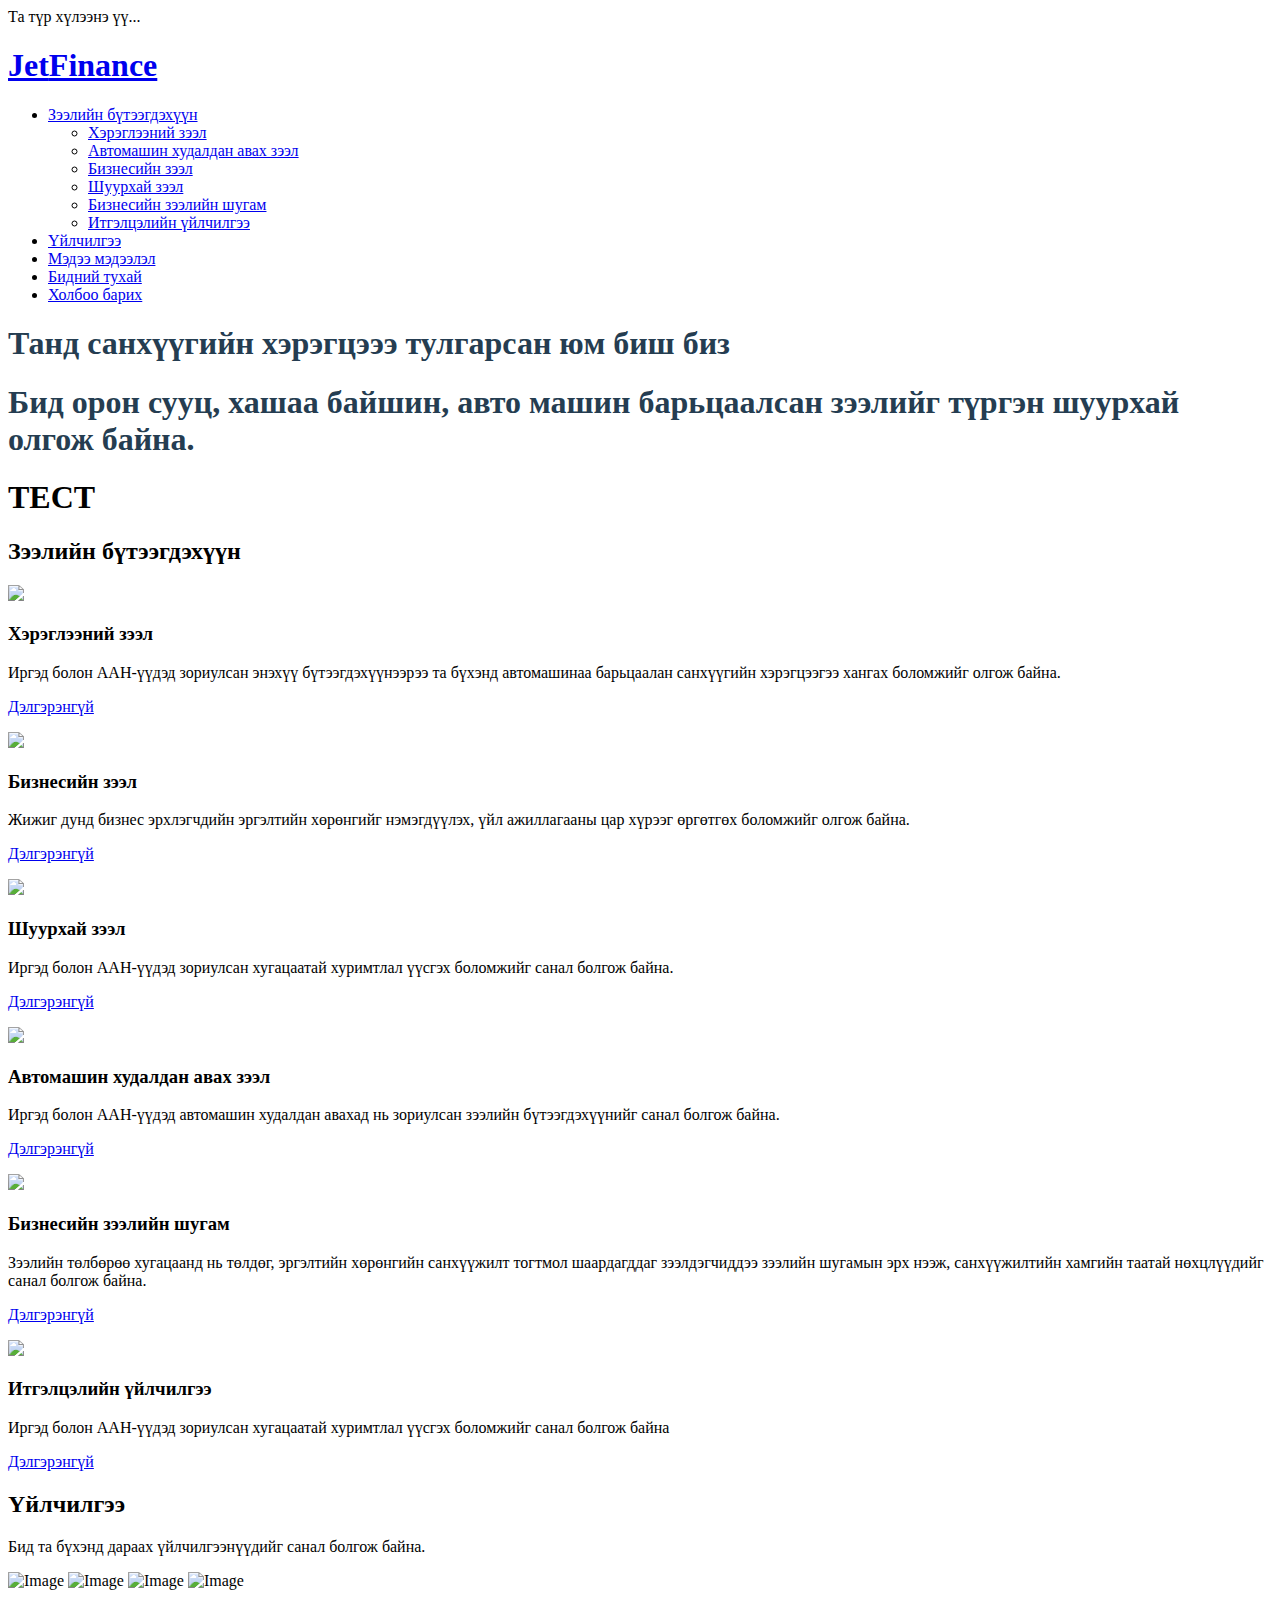
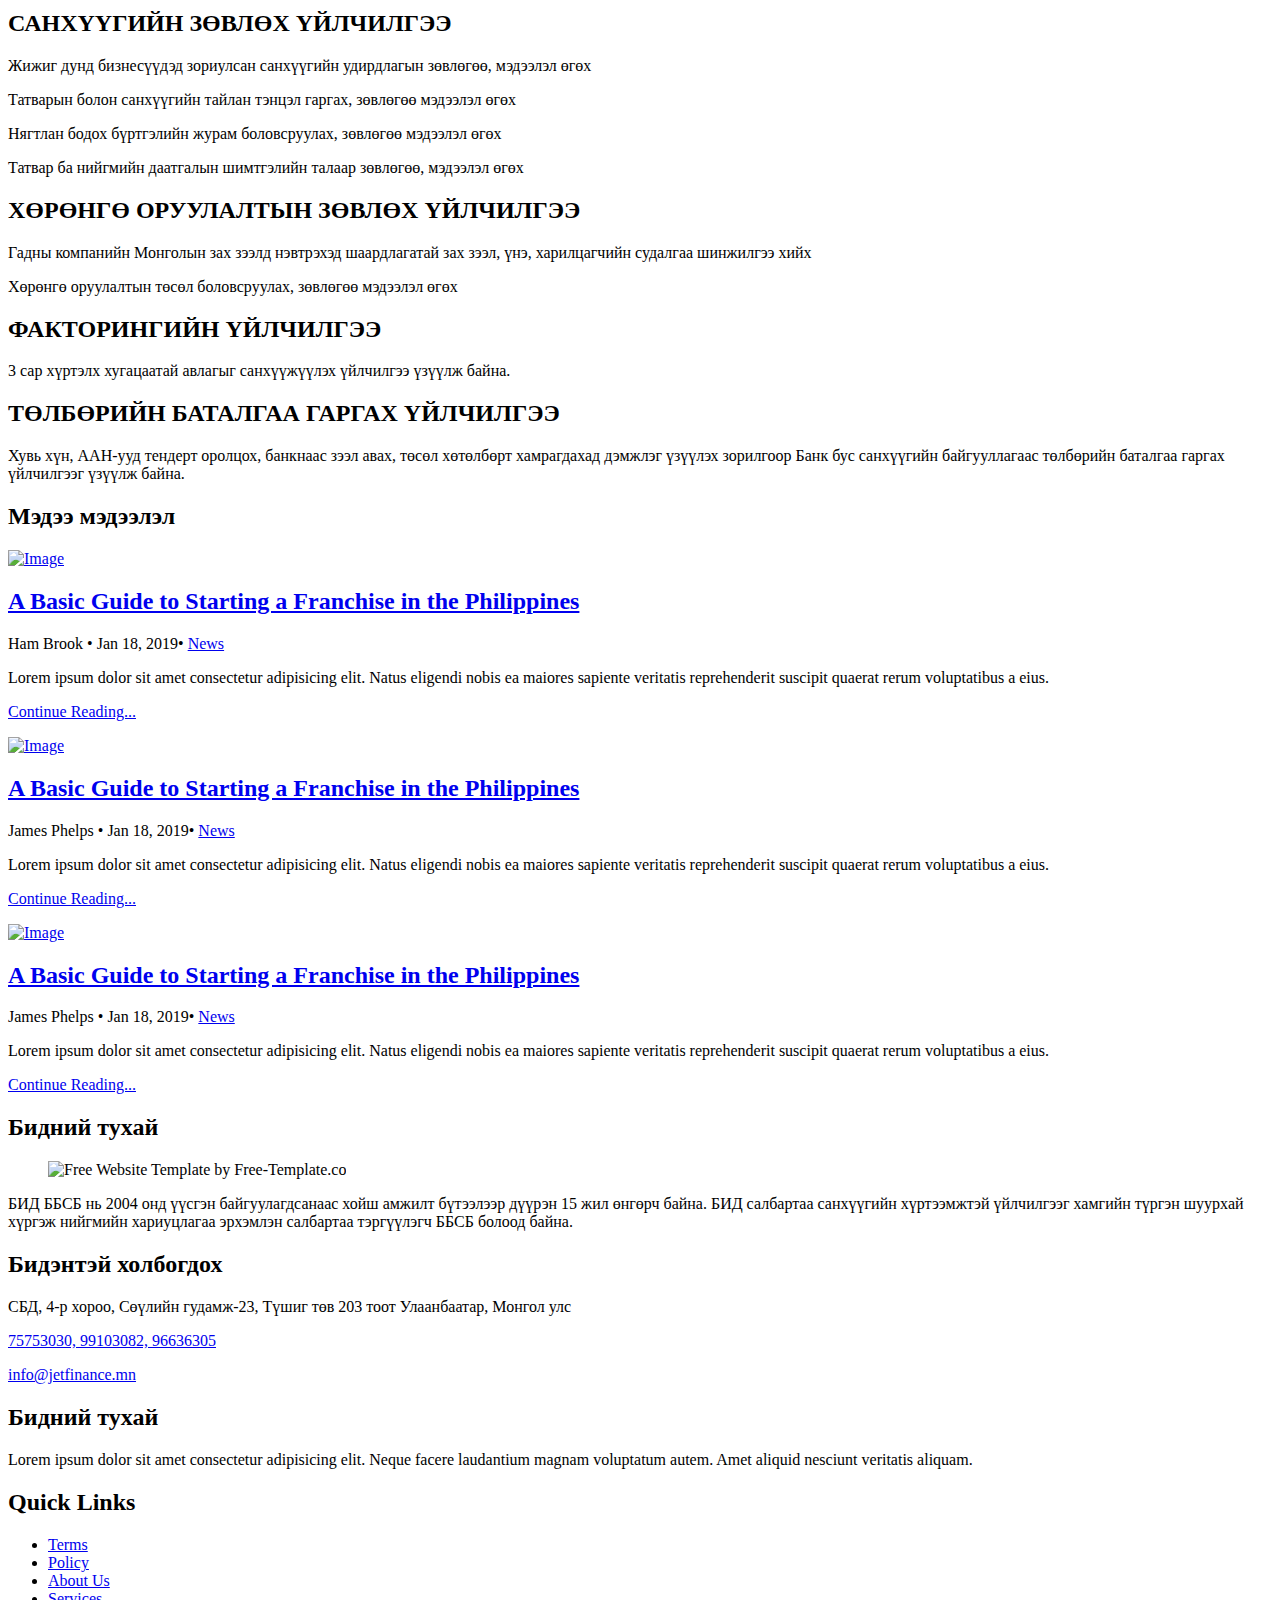
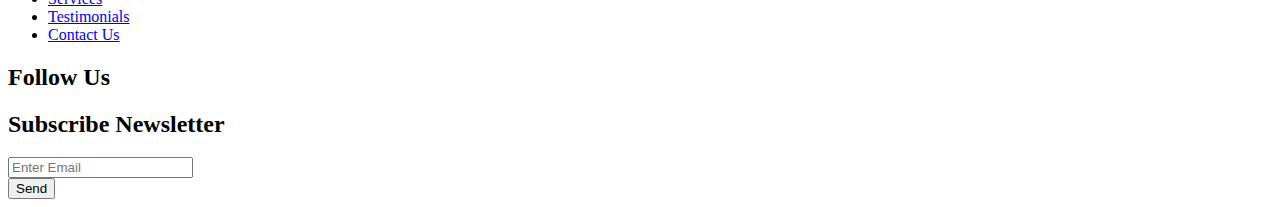
==== index.html @ a9126961 "Add files via upload" ====
<!doctype html>
<html lang="en">
  <head>
    <title>JetFinance</title>
    <meta charset="utf-8">
    <meta name="viewport" content="width=device-width, initial-scale=1, shrink-to-fit=no">    
  </script>
  <script src="https://maxcdn.bootstrapcdn.com/bootstrap/3.3.7/js/bootstrap.min.js"></script>
    <link href="https://fonts.googleapis.com/css?family=Open+Sans:300,400,700" rel="stylesheet">
    <link rel="stylesheet" href="fonts/icomoon/style.css">

    <link rel="stylesheet" href="css/bootstrap.min.css">
    <link rel="stylesheet" href="css/jquery-ui.css">
    <link rel="stylesheet" href="css/owl.carousel.min.css">
    <link rel="stylesheet" href="css/owl.theme.default.min.css">
    <link rel="stylesheet" href="css/owl.theme.default.min.css">

    <link rel="stylesheet" href="css/jquery.fancybox.min.css">

    <link rel="stylesheet" href="css/bootstrap-datepicker.css">

    <link rel="stylesheet" href="fonts/flaticon/font/flaticon.css">

    <link rel="stylesheet" href="css/aos.css">

    <link rel="stylesheet" href="css/style.css">
    
  </head>
  <body data-spy="scroll" data-target=".site-navbar-target" data-offset="300">
  

  <div id="overlayer"></div>
  <div class="loader">
    <div class="spinner-border text-primary" role="status">
      <span class="sr-only">Та түр хүлээнэ үү...</span>
    </div>
  </div>


  <div class="site-wrap">

    <div class="site-mobile-menu site-navbar-target">
      <div class="site-mobile-menu-header">
        <div class="site-mobile-menu-close mt-3">
          <span class="icon-close2 js-menu-toggle"></span>
        </div>
      </div>
      <div class="site-mobile-menu-body"></div>
    </div>
   
    
    <header class="site-navbar js-sticky-header site-navbar-target" role="banner">

      <div class="container">
        <div class="row align-items-center">
          
          <div class="col-6 col-xl-2">
            <h1 class="mb-0 site-logo"><a href="index.html" class="h2 mb-0"><span class="text-primary">Jet</span><span class="text-primary-jet">Finance</span></a></h1>
          </div>

          <div class="col-12 col-md-10 d-none d-xl-block">
            <nav class="site-navigation position-relative text-right" role="navigation">

              <ul class="site-menu main-menu js-clone-nav mr-auto d-none d-lg-block">
                <!--<li><a href="#home-section" class="nav-link">HOME</a></li>--> 
                
                
                <li class="has-children">
                  <a href="#services-section" class="nav-link">Зээлийн бүтээгдэхүүн</a>
                  <ul class="dropdown">
                    <li><a href="#services-section" class="nav-link">Хэрэглээний зээл</a></li>
                    <li><a href="#services-section" class="nav-link">Автомашин худалдан авах зээл</a></li>
                    <li><a href="#services-section" class="nav-link">Бизнесийн зээл</a></li>
                    <li><a href="#services-section" class="nav-link">Шуурхай зээл</a></li>
                    <li><a href="#services-section" class="nav-link">Бизнесийн зээлийн шугам</a></li>
                    <li><a href="#services-section" class="nav-link">Итгэлцэлийн үйлчилгээ</a></li>
                    
                   <!-- <li class="has-children">
                      <a href="#">More Links</a>
                      <ul class="dropdown">
                        <li><a href="#">Menu One</a></li>
                        <li><a href="#">Menu Two</a></li>
                        <li><a href="#">Menu Three</a></li>
                      </ul>
                    </li> -->
                  </ul>
                </li>
                
                
                <li><a href="#ser-section" class="nav-link">Үйлчилгээ</a></li>
                <li><a href="#blog-section" class="nav-link">Мэдээ мэдээлэл</a></li>
                <li><a href="#about-section" class="nav-link">Бидний тухай</a></li>
                <li><a href="#contact-section" class="nav-link">Холбоо барих</a></li>
              <!--  <li class="social"><a href="#contact-section" class="nav-link"><span class="icon-facebook"></span></a></li>
                <li class="social"><a href="#contact-section" class="nav-link"><span class="icon-twitter"></span></a></li>
                <li class="social"><a href="#contact-section" class="nav-link"><span class="icon-linkedin"></span></a></li>-->
              </ul>
            </nav>
          </div>


          <div class="col-6 d-inline-block d-xl-none ml-md-0 py-3" style="position: relative; top: 3px;"><a href="#" class="site-menu-toggle js-menu-toggle float-right"><span class="icon-menu h3"></span></a></div>

        </div>
      </div>
      
    </header>

  
     
    <div class="site-blocks-cover overlay" style="background-image: url(images/Single_logo.jpg);" data-aos="fade" id="home-section">

      <div class="container">
        <div class="row align-items-center justify-content-center">

          
          <div class="col-md-10 mt-lg-5 text-center">
            <div class="single-text owl-carousel">
              <div class="slide">
                <h1 class="text-uppercase" data-aos="fade-up" style="color: #253D51;">Танд санхүүгийн хэрэгцэээ тулгарсан юм биш биз</h1>
                <p class="mb-5 desc"  data-aos="fade-up" data-aos-delay="100"></p>
                <div data-aos="fade-up" data-aos-delay="100">
                </div>  
              </div>

              <div class="slide">
                <h1 class="text-uppercase" data-aos="fade-up" style="color: #253D51;">Бид орон сууц, хашаа байшин, авто машин барьцаалсан зээлийг түргэн шуурхай олгож байна. </h1>
                <p class="mb-5 desc"  data-aos="fade-up" data-aos-delay="100"></p>
              </div>

              <div class="slide">
                <h1 class="text-uppercase" data-aos="fade-up">ТЕСТ</h1>
                <p class="mb-5 desc"  data-aos="fade-up" data-aos-delay="100"></p>
              </div>

            </div>
          </div>
            
        </div>
      </div>

      <a href="#next" class="mouse smoothscroll">
        <span class="mouse-icon">
          <span class="mouse-wheel"></span>
        </span>
      </a>
    </div>  


    <!--
    <div class="site-section" id="next">
      <div class="container">
        <div class="row mb-5">
          <div class="col-md-4 text-center" data-aos="fade-up" data-aos-delay="">
            <img src="images/flaticon-svg/svg/001-wallet.svg" alt="Free Website Template by Free-Template.co" class="img-fluid w-25 mb-4">
            <h3 class="card-title">Money Savings</h3>
            <p>A small river named Duden flows by their place and supplies it with the necessary regelialia.</p>
          </div>
          <div class="col-md-4 text-center" data-aos="fade-up" data-aos-delay="100">
            <img src="images/flaticon-svg/svg/004-cart.svg" alt="Free Website Template by Free-Template.co" class="img-fluid w-25 mb-4">
            <h3 class="card-title">Online Shoppings</h3>
            <p>A small river named Duden flows by their place and supplies it with the necessary regelialia.</p>
          </div>
          <div class="col-md-4 text-center" data-aos="fade-up" data-aos-delay="200">
            <img src="images/flaticon-svg/svg/006-credit-card.svg" alt="Free Website Template by Free-Template.co" class="img-fluid w-25 mb-4">
            <h3 class="card-title">Credit / Debit Cards</h3>
            <p>A small river named Duden flows by their place and supplies it with the necessary regelialia.</p>
          </div>

        </div>

        <div class="row">
          <div class="col-lg-6 mb-5" data-aos="fade-up" data-aos-delay="">
            <figure class="circle-bg">
            <img src="images/about_2.jpg" alt="Free Website Template by Free-Template.co" class="img-fluid">
            </figure>
          </div>
          <div class="col-lg-5 ml-auto" data-aos="fade-up" data-aos-delay="100">
            <div class="mb-4">
              <h3 class="h3 mb-4 text-black">Amortization Computation</h3>
              <p>A small river named Duden flows by their place and supplies it with the necessary regelialia.</p>
              
            </div>
              
            <div class="mb-4">
              <ul class="list-unstyled ul-check success">
                <li>Officia quaerat eaque neque</li>
                <li>Lorem ipsum dolor sit amet</li>
                <li>Consectetur adipisicing elit</li>
              </ul>
              
            </div>

            <div class="mb-4">
              <form action="#">
                <div class="form-group d-flex align-items-center">
                  <input type="text" class="form-control mr-2" placeholder="Enter your email">
                  <input type="submit" class="btn btn-primary" value="Submit Email">
                </div>
              </form>
            </div>

            
            
          </div>
        </div>
      </div>
    </div>
    -->

    <section class="site-section border-bottom bg-light" id="services-section">
      <div class="container">
        <div class="row mb-5">
          <div class="col-12 text-center" data-aos="fade">
            <h2 class="section-title mb-3">Зээлийн бүтээгдэхүүн</h2>
          </div>
        </div>
        <div class="row align-items-stretch">
          <div class="col-md-6 col-lg-4 mb-4 mb-lg-4" data-aos="fade-up">
            <div class="unit-4">
              <div class="unit-4-icon">
                <img src="images/flaticon-svg/svg/001-wallet.svg"  class="img-fluid w-25 mb-4">
              </div>
              <div>
                <h3>Хэрэглээний зээл</h3>
                <p>Иргэд болон ААН-үүдэд зориулсан энэхүү бүтээгдэхүүнээрээ та бүхэнд автомашинаа барьцаалан санхүүгийн хэрэгцээгээ хангах боломжийг олгож байна.</p>
                <p><a class="learnmore" href="products/p1.php">Дэлгэрэнгүй</a></p>
              </div>
            </div>
          </div>
          <div class="col-md-6 col-lg-4 mb-4 mb-lg-4" data-aos="fade-up" data-aos-delay="100">
            <div class="unit-4">
              <div class="unit-4-icon">
                <img src="images/flaticon-svg/svg/business.svg" class="img-fluid w-25 mb-4">
              </div>
              <div>
                <h3>Бизнесийн зээл</h3>
                <p>Жижиг дунд бизнес эрхлэгчдийн эргэлтийн хөрөнгийг нэмэгдүүлэх, үйл ажиллагааны цар хүрээг өргөтгөх боломжийг олгож байна.</p>
                <p><a class="learnmore" href="#">Дэлгэрэнгүй</a></p>
              </div>
            </div>
          </div>
          <div class="col-md-6 col-lg-4 mb-4 mb-lg-4" data-aos="fade-up" data-aos-delay="200">
            <div class="unit-4">
              <div class="unit-4-icon">
                <img src="images/flaticon-svg/svg/urgent.svg"  class="img-fluid w-25 mb-4">
              </div>
              <div>
                <h3>Шуурхай зээл</h3>
                <p>Иргэд болон ААН-үүдэд зориулсан хугацаатай хуримтлал үүсгэх боломжийг санал болгож байна.</p>
                <p><a class="learnmore" href="#">Дэлгэрэнгүй</a></p>
              </div>
            </div>
          </div>


          <div class="col-md-6 col-lg-4 mb-4 mb-lg-4" data-aos="fade-up" data-aos-delay="">
            <div class="unit-4">
              <div class="unit-4-icon">
                <img src="images/flaticon-svg/svg/car.svg"  class="img-fluid w-25 mb-4">
              </div>
              <div>
                <h3>Автомашин худалдан авах зээл</h3>
                <p>Иргэд болон ААН-үүдэд автомашин худалдан авахад нь зориулсан зээлийн бүтээгдэхүүнийг санал болгож байна.</p>
                <p><a class="learnmore" href="#">Дэлгэрэнгүй</a></p>
              </div>
            </div>
          </div>
          <div class="col-md-6 col-lg-4 mb-4 mb-lg-4" data-aos="fade-up" data-aos-delay="100">
            <div class="unit-4">
              <div class="unit-4-icon">
                <img src="images/flaticon-svg/svg/004-cart.svg"  class="img-fluid w-25 mb-4">
              </div>
              <div>
                <h3>Бизнесийн зээлийн шугам</h3>
                <p>Зээлийн төлбөрөө хугацаанд нь төлдөг, эргэлтийн хөрөнгийн санхүүжилт тогтмол шаардагддаг зээлдэгчиддээ зээлийн шугамын эрх нээж, санхүүжилтийн хамгийн таатай нөхцлүүдийг санал болгож байна.</p>
                <p ><a class="learnmore" href="#">Дэлгэрэнгүй</a></p>
              </div>
            </div>
          </div>
          <div class="col-md-6 col-lg-4 mb-4 mb-lg-4" data-aos="fade-up" data-aos-delay="200">
            <div class="unit-4">
              <div class="unit-4-icon">
                <img src="images/flaticon-svg/svg/trust.svg" class="img-fluid w-25 mb-4">
              </div>
              <div>
                <h3>Итгэлцэлийн үйлчилгээ</h3>
                <p>Иргэд болон ААН-үүдэд зориулсан хугацаатай хуримтлал үүсгэх боломжийг санал болгож байна</p>
                <p ><a class="learnmore" href="#">Дэлгэрэнгүй</a></p>
              </div>
            </div>
          </div>

        </div>
      </div>
    </section>
      


    <!--
    <section class="site-section border-bottom" id="team-section">
      <div class="container">
        <div class="row mb-5 justify-content-center">
          <div class="col-md-8 text-center">
            <h2 class="section-title mb-3" data-aos="fade-up" data-aos-delay="">Манай баг</h2>
            <p class="lead" data-aos="fade-up" data-aos-delay="100">A small river named Duden flows by their place and supplies it with the necessary regelialia.</p>
          </div>
        </div>
        <div class="row">
          

          <div class="col-md-6 col-lg-3 mb-4" data-aos="fade-up" data-aos-delay="">
            <div class="team-member">
              <figure>
                <ul class="social">
                  <li><a href="#"><span class="icon-facebook"></span></a></li>
                  <li><a href="#"><span class="icon-twitter"></span></a></li>
                  <li><a href="#"><span class="icon-linkedin"></span></a></li>
                  <li><a href="#"><span class="icon-instagram"></span></a></li>
                </ul>
                <img src="images/person_5.jpg" alt="Image" class="img-fluid">
              </figure>
              <div class="p-3">
                <h3>Kaiara Spencer</h3>
                <span class="position">Finance Manager</span>
              </div>
            </div>
          </div>

          <div class="col-md-6 col-lg-3 mb-4" data-aos="fade-up" data-aos-delay="100">
            <div class="team-member">
              <figure>
                <ul class="social">
                  <li><a href="#"><span class="icon-facebook"></span></a></li>
                  <li><a href="#"><span class="icon-twitter"></span></a></li>
                  <li><a href="#"><span class="icon-linkedin"></span></a></li>
                  <li><a href="#"><span class="icon-instagram"></span></a></li>
                </ul>
                <img src="images/person_6.jpg" alt="Image" class="img-fluid">
              </figure>
              <div class="p-3">
                <h3>Dave Simpson</h3>
                <span class="position">Marketing Manager</span>
              </div>
            </div>
          </div>

          <div class="col-md-6 col-lg-3 mb-4" data-aos="fade-up" data-aos-delay="200">
            <div class="team-member">
              <figure>
                <ul class="social">
                  <li><a href="#"><span class="icon-facebook"></span></a></li>
                  <li><a href="#"><span class="icon-twitter"></span></a></li>
                  <li><a href="#"><span class="icon-linkedin"></span></a></li>
                  <li><a href="#"><span class="icon-instagram"></span></a></li>
                </ul>
                <img src="images/person_7.jpg" alt="Image" class="img-fluid">
              </figure>
              <div class="p-3">
                <h3>Ben Thompson</h3>
                <span class="position">Accountant</span>
              </div>
            </div>
          </div>

          <div class="col-md-6 col-lg-3 mb-4" data-aos="fade-up" data-aos-delay="300">
            <div class="team-member">
              <figure>
                <ul class="social">
                  <li><a href="#"><span class="icon-facebook"></span></a></li>
                  <li><a href="#"><span class="icon-twitter"></span></a></li>
                  <li><a href="#"><span class="icon-linkedin"></span></a></li>
                  <li><a href="#"><span class="icon-instagram"></span></a></li>
                </ul>
                <img src="images/person_8.jpg" alt="Image" class="img-fluid">
              </figure>
              <div class="p-3">
                <h3>Kyla Stewart</h3>
                <span class="position">Accountant</span>
              </div>
            </div>
          </div>

          <div class="col-md-6 col-lg-3 mb-4" data-aos="fade-up" data-aos-delay="">
            <div class="team-member">
              <figure>
                <ul class="social">
                  <li><a href="#"><span class="icon-facebook"></span></a></li>
                  <li><a href="#"><span class="icon-twitter"></span></a></li>
                  <li><a href="#"><span class="icon-linkedin"></span></a></li>
                  <li><a href="#"><span class="icon-instagram"></span></a></li>
                </ul>
                <img src="images/person_1.jpg" alt="Image" class="img-fluid">
              </figure>
              <div class="p-3">
                <h3>Kaiara Spencer</h3>
                <span class="position">Accountant</span>
              </div>
            </div>
          </div>

          <div class="col-md-6 col-lg-3 mb-4" data-aos="fade-up" data-aos-delay="100">
            <div class="team-member">
              <figure>
                <ul class="social">
                  <li><a href="#"><span class="icon-facebook"></span></a></li>
                  <li><a href="#"><span class="icon-twitter"></span></a></li>
                  <li><a href="#"><span class="icon-linkedin"></span></a></li>
                  <li><a href="#"><span class="icon-instagram"></span></a></li>
                </ul>
                <img src="images/person_2.jpg" alt="Image" class="img-fluid">
              </figure>
              <div class="p-3">
                <h3>Dave Simpson</h3>
                <span class="position">Bank Teller</span>
              </div>
            </div>
          </div>

          <div class="col-md-6 col-lg-3 mb-4" data-aos="fade-up" data-aos-delay="200">
            <div class="team-member">
              <figure>
                <ul class="social">
                  <li><a href="#"><span class="icon-facebook"></span></a></li>
                  <li><a href="#"><span class="icon-twitter"></span></a></li>
                  <li><a href="#"><span class="icon-linkedin"></span></a></li>
                  <li><a href="#"><span class="icon-instagram"></span></a></li>
                </ul>
                <img src="images/person_3.jpg" alt="Image" class="img-fluid">
              </figure>
              <div class="p-3">
                <h3>Ben Thompson</h3>
                <span class="position">Bank Teller</span>
              </div>
            </div>
          </div>

          <div class="col-md-6 col-lg-3 mb-4" data-aos="fade-up" data-aos-delay="300">
            <div class="team-member">
              <figure>
                <ul class="social">
                  <li><a href="#"><span class="icon-facebook"></span></a></li>
                  <li><a href="#"><span class="icon-twitter"></span></a></li>
                  <li><a href="#"><span class="icon-linkedin"></span></a></li>
                  <li><a href="#"><span class="icon-instagram"></span></a></li>
                </ul>
                <img src="images/person_4.jpg" alt="Image" class="img-fluid">
              </figure>
              <div class="p-3">
                <h3>Chris Stewart</h3>
                <span class="position">Bank Teller</span>
              </div>
            </div>
          </div>


          
        </div>
      </div>
    </section>
  -->
    <!--
    <section class="site-section" id="gallery-section" data-aos="fade">
      

      <div class="container">

        <div class="row mb-3">
          <div class="col-12 text-center">
            <h2 class="section-title mb-3">Gallery</h2>
          </div>
        </div>

        <div class="row justify-content-center mb-5">
          <div id="filters" class="filters text-center button-group col-md-7">
            <button class="btn btn-primary active" data-filter="*">All</button>
            <button class="btn btn-primary" data-filter=".web">Events</button>
            <button class="btn btn-primary" data-filter=".design">Party</button>
            <button class="btn btn-primary" data-filter=".brand">Holidays</button>
          </div>
        </div>  
        
        <div id="posts" class="row no-gutter">
          <div class="item web col-sm-6 col-md-4 col-lg-4 col-xl-3 mb-4">
            <a href="images/img_1.jpg" class="item-wrap fancybox">
              <span class="icon-search2"></span>
              <img class="img-fluid" src="images/img_1.jpg">
            </a>
          </div>
          <div class="item web col-sm-6 col-md-4 col-lg-4 col-xl-3 mb-4">
            <a href="images/img_2.jpg" class="item-wrap fancybox" data-fancybox="gallery2">
              <span class="icon-search2"></span>
              <img class="img-fluid" src="images/img_2.jpg">
            </a>
          </div>

          <div class="item brand col-sm-6 col-md-4 col-lg-4 col-xl-3 mb-4">
            <a href="images/img_3.jpg" class="item-wrap fancybox" data-fancybox="gallery2">
              <span class="icon-search2"></span>
              <img class="img-fluid" src="images/img_3.jpg">
            </a>
          </div>

          <div class="item design col-sm-6 col-md-4 col-lg-4 col-xl-3 mb-4">

            <a href="images/img_4.jpg" class="item-wrap fancybox" data-fancybox="gallery2">
              <span class="icon-search2"></span>
              <img class="img-fluid" src="images/img_4.jpg">
            </a>

          </div>

          <div class="item web col-sm-6 col-md-4 col-lg-4 col-xl-3 mb-4">
            <a href="images/img_5.jpg" class="item-wrap fancybox" data-fancybox="gallery2">
              <span class="icon-search2"></span>
              <img class="img-fluid" src="images/img_5.jpg">
            </a>
          </div>

          <div class="item brand col-sm-6 col-md-4 col-lg-4 col-xl-3 mb-4">
            <a href="images/img_1.jpg" class="item-wrap fancybox" data-fancybox="gallery2">
              <span class="icon-search2"></span>
              <img class="img-fluid" src="images/img_1.jpg">
            </a>
          </div>

          <div class="item web col-sm-6 col-md-4 col-lg-4 col-xl-3 mb-4">
            <a href="images/img_2.jpg" class="item-wrap fancybox" data-fancybox="gallery2">
              <span class="icon-search2"></span>
              <img class="img-fluid" src="images/img_2.jpg">
            </a>
          </div>

          <div class="item design col-sm-6 col-md-4 col-lg-4 col-xl-3 mb-4">
            <a href="images/img_3.jpg" class="item-wrap fancybox" data-fancybox="gallery2">
              <span class="icon-search2"></span>
              <img class="img-fluid" src="images/img_3.jpg">
            </a>
          </div>

          <div class="item web col-sm-6 col-md-4 col-lg-4 col-xl-3 mb-4">
            <a href="images/img_4.jpg" class="item-wrap fancybox" data-fancybox="gallery2">
              <span class="icon-search2"></span>
              <img class="img-fluid" src="images/img_4.jpg">
            </a>
          </div>

          <div class="item design col-sm-6 col-md-4 col-lg-4 col-xl-3 mb-4">
            <a href="images/img_5.jpg" class="item-wrap fancybox" data-fancybox="gallery2">
              <span class="icon-search2"></span>
              <img class="img-fluid" src="images/img_5.jpg">
            </a>
          </div>

          <div class="item brand col-sm-6 col-md-4 col-lg-4 col-xl-3 mb-4">
            <a href="images/img_1.jpg" class="item-wrap fancybox" data-fancybox="gallery2">
              <span class="icon-search2"></span>
              <img class="img-fluid" src="images/img_1.jpg">
            </a>
          </div>

          <div class="item design col-sm-6 col-md-4 col-lg-4 col-xl-3 mb-4">
            <a href="images/img_2.jpg" class="item-wrap fancybox" data-fancybox="gallery2">
              <span class="icon-search2"></span>
              <img class="img-fluid" src="images/img_2.jpg">
            </a>
          </div>

          
        </div>
      </div>

    </section>-->


    <section class="site-section" id ="ser-section">
      <div class="container">

        <div class="row mb-5 justify-content-center">
          <div class="col-md-7 text-center">
            <h2 class="section-title mb-3" data-aos="fade-up" data-aos-delay="">Үйлчилгээ</h2>
            <p class="lead" data-aos="fade-up" data-aos-delay="100">Бид та бүхэнд дараах үйлчилгээнүүдийг санал болгож байна.</p>
          </div>
        </div>
        
        <div class="row align-items-lg-center" >
          <div class="col-lg-6 mb-5" data-aos="fade-up" data-aos-delay="">

            <div class="owl-carousel slide-one-item-alt">
              <img src="images/advice1.png" alt="Image" class="img-fluid">
              <img src="images/advice.jpg" alt="Image" class="img-fluid">
              <img src="images/factor.jpg" alt="Image" class="img-fluid">
              <img src="images/batalgaa.jpg" alt="Image" class="img-fluid">
            </div>
            <div class="custom-direction">
              <a href="#" class="custom-prev"><span><span class="icon-keyboard_backspace"></span></span></a><a href="#" class="custom-next"><span><span class="icon-keyboard_backspace"></span></span></a>
            </div>

          </div>
          <div class="col-lg-5 ml-auto" data-aos="fade-up" data-aos-delay="100">
            
            <div class="owl-carousel slide-one-item-alt-text">
              <div>
                <h2 class="section-title mb-3">САНХҮҮГИЙН ЗӨВЛӨХ ҮЙЛЧИЛГЭЭ</h2>
                <p>Жижиг дунд бизнесүүдэд зориулсан санхүүгийн удирдлагын зөвлөгөө, мэдээлэл өгөх</p>
                  <p>Татварын болон санхүүгийн тайлан тэнцэл гаргах, зөвлөгөө мэдээлэл өгөх</p>
                  <p>Нягтлан бодох бүртгэлийн журам боловсруулах, зөвлөгөө мэдээлэл өгөх</p>
                  <p>Татвар ба нийгмийн даатгалын шимтгэлийн талаар зөвлөгөө, мэдээлэл өгөх</p>

              <!--  <p><a href="#" class="btn btn-primary mr-2 mb-2">Дэлгэрэнгүй</a></p>-->
              </div>
              <div>
                <h2 class="section-title mb-3">ХӨРӨНГӨ ОРУУЛАЛТЫН ЗӨВЛӨХ ҮЙЛЧИЛГЭЭ</h2>
                <p>Гадны компанийн Монголын зах зээлд нэвтрэхэд шаардлагатай зах зээл, үнэ, харилцагчийн судалгаа шинжилгээ хийх</p>
                  <p>Хөрөнгө оруулалтын төсөл боловсруулах, зөвлөгөө мэдээлэл өгөх</p>
              <!--  <p><a href="#" class="btn btn-primary mr-2 mb-2">Дэлгэрэнгүй</a></p>-->
              </div>
              <div>
                <h2 class="section-title mb-3">ФАКТОРИНГИЙН ҮЙЛЧИЛГЭЭ</h2>
                <p>3 сар хүртэлх хугацаатай авлагыг санхүүжүүлэх үйлчилгээ үзүүлж байна.</p>

              <!--  <p><a href="#" class="btn btn-primary mr-2 mb-2">Дэлгэрэнгүй</a></p>-->
              </div>

                <div>
                <h2 class="section-title mb-3">ТӨЛБӨРИЙН БАТАЛГАА ГАРГАХ ҮЙЛЧИЛГЭЭ</h2>
                <p>Хувь хүн, ААН-ууд тендерт оролцох, банкнаас зээл авах, төсөл хөтөлбөрт хамрагдахад дэмжлэг үзүүлэх зорилгоор Банк бус санхүүгийн байгууллагаас төлбөрийн баталгаа гаргах үйлчилгээг үзүүлж байна.</p>

                <!--<p><a href="#" class="btn btn-primary mr-2 mb-2">Дэлгэрэнгүй</a></p>-->
              </div>
              
            </div>
            
          </div>
        </div>
      </div>
    </section>

    
    

<!--
    <section class="site-section testimonial-wrap" id="testimonials-section" data-aos="fade">
      <div class="container">
        <div class="row mb-5">
          <div class="col-12 text-center">
            <h2 class="section-title mb-3">Happy Customers</h2>
          </div>
        </div>
      </div>
      <div class="slide-one-item home-slider owl-carousel">
          <div>
            <div class="testimonial">
              
              <blockquote class="mb-5">
                <p>&ldquo;Far far away, behind the word mountains, far from the countries Vokalia and Consonantia, there live the blind texts. Separated they live in Bookmarksgrove right at the coast of the Semantics, a large language ocean.&rdquo;</p>
              </blockquote>

              <figure class="mb-4 d-flex align-items-center justify-content-center">
                <div><img src="images/person_3.jpg" alt="Image" class="w-50 img-fluid mb-3"></div>
                <p>John Smith</p>
              </figure>
            </div>
          </div>
          <div>
            <div class="testimonial">

              <blockquote class="mb-5">
                <p>&ldquo;A small river named Duden flows by their place and supplies it with the necessary regelialia. It is a paradisematic country, in which roasted parts of sentences fly into your mouth.&rdquo;</p>
              </blockquote>
              <figure class="mb-4 d-flex align-items-center justify-content-center">
                <div><img src="images/person_2.jpg" alt="Image" class="w-50 img-fluid mb-3"></div>
                <p>Christine Aguilar</p>
              </figure>
              
            </div>
          </div>

          <div>
            <div class="testimonial">

              <blockquote class="mb-5">
                <p>&ldquo;Even the all-powerful Pointing has no control about the blind texts it is an almost unorthographic life One day however a small line of blind text by the name of Lorem Ipsum decided to leave for the far World of Grammar.&rdquo;</p>
              </blockquote>
              <figure class="mb-4 d-flex align-items-center justify-content-center">
                <div><img src="images/person_4.jpg" alt="Image" class="w-50 img-fluid mb-3"></div>
                <p>Robert Spears</p>
              </figure>

              
            </div>
          </div>

          <div>
            <div class="testimonial">

              <blockquote class="mb-5">
                <p>&ldquo;The Big Oxmox advised her not to do so, because there were thousands of bad Commas, wild Question Marks and devious Semikoli, but the Little Blind Text didn’t listen. She packed her seven versalia, put her initial into the belt and made herself on the way.&rdquo;</p>
              </blockquote>
              <figure class="mb-4 d-flex align-items-center justify-content-center">
                <div><img src="images/person_4.jpg" alt="Image" class="w-50 img-fluid mb-3"></div>
                <p>Bruce Rogers</p>
              </figure>

            </div>
          </div>

        </div>
    </section>
  -->
    <!--
    <section class="site-section bg-light" id="pricing-section">
      <div class="container">
        <div class="row mb-5">
          <div class="col-12 text-center" data-aos="fade-up">
            <h2 class="section-title mb-3">Pricing</h2>
          </div>
        </div>
        <div class="row mb-5">
          <div class="col-md-6 mb-4 mb-lg-0 col-lg-4" data-aos="fade-up" data-aos-delay="">
            <div class="pricing">
              <h3 class="text-center text-black">Basic</h3>
              <div class="price text-center mb-4 ">
                <span><span>$47</span> / year</span>
              </div>
              <ul class="list-unstyled ul-check success mb-5">
                
                <li>Officia quaerat eaque neque</li>
                <li>Possimus aut consequuntur incidunt</li>
                <li class="remove">Lorem ipsum dolor sit amet</li>
                <li class="remove">Consectetur adipisicing elit</li>
                <li class="remove">Dolorum esse odio quas architecto sint</li>
              </ul>
              <p class="text-center">
                <a href="#" class="btn btn-secondary">Buy Now</a>
              </p>
            </div>
          </div>

          <div class="col-md-6 mb-4 mb-lg-0 col-lg-4 pricing-popular" data-aos="fade-up" data-aos-delay="100">
            <div class="pricing">
              <h3 class="text-center text-black">Premium</h3>
              <div class="price text-center mb-4 ">
                <span><span>$200</span> / year</span>
              </div>
              <ul class="list-unstyled ul-check success mb-5">
                
                <li>Officia quaerat eaque neque</li>
                <li>Possimus aut consequuntur incidunt</li>
                <li>Lorem ipsum dolor sit amet</li>
                <li>Consectetur adipisicing elit</li>
                <li class="remove">Dolorum esse odio quas architecto sint</li>
              </ul>
              <p class="text-center">
                <a href="#" class="btn btn-primary">Buy Now</a>
              </p>
            </div>
          </div>

          <div class="col-md-6 mb-4 mb-lg-0 col-lg-4" data-aos="fade-up" data-aos-delay="200">
            <div class="pricing">
              <h3 class="text-center text-black">Professional</h3>
              <div class="price text-center mb-4 ">
                <span><span>$750</span> / year</span>
              </div>
              <ul class="list-unstyled ul-check success mb-5">
                
                <li>Officia quaerat eaque neque</li>
                <li>Possimus aut consequuntur incidunt</li>
                <li>Lorem ipsum dolor sit amet</li>
                <li>Consectetur adipisicing elit</li>
                <li>Dolorum esse odio quas architecto sint</li>
              </ul>
              <p class="text-center">
                <a href="#" class="btn btn-secondary">Buy Now</a>
              </p>
            </div>
          </div>
        </div>
        
        <div class="row site-section" id="faq-section">
          <div class="col-12 text-center" data-aos="fade">
            <h2 class="section-title">Frequently Ask Questions</h2>
          </div>
        </div>
        <div class="row">
          <div class="col-lg-6">
            
            <div class="mb-5" data-aos="fade-up" data-aos-delay="100">
            <h3 class="text-black h4 mb-4">Can I accept both Paypal and Stripe?</h3>
            <p>Far far away, behind the word mountains, far from the countries Vokalia and Consonantia, there live the blind texts. Separated they live in Bookmarksgrove right at the coast of the Semantics, a large language ocean.</p>
            </div>
            
            <div class="mb-5" data-aos="fade-up" data-aos-delay="100">
              <h3 class="text-black h4 mb-4">What available is refund period?</h3>
              <p>Far far away, behind the word mountains, far from the countries Vokalia and Consonantia, there live the blind texts. Separated they live in Bookmarksgrove right at the coast of the Semantics, a large language ocean.</p>
            </div>

            <div class="mb-5" data-aos="fade-up" data-aos-delay="100">
            <h3 class="text-black h4 mb-4">Can I accept both Paypal and Stripe?</h3>
            <p>Far far away, behind the word mountains, far from the countries Vokalia and Consonantia, there live the blind texts. Separated they live in Bookmarksgrove right at the coast of the Semantics, a large language ocean.</p>
            </div>
            
            <div class="mb-5" data-aos="fade-up" data-aos-delay="100">
              <h3 class="text-black h4 mb-4">What available is refund period?</h3>
              <p>Far far away, behind the word mountains, far from the countries Vokalia and Consonantia, there live the blind texts. Separated they live in Bookmarksgrove right at the coast of the Semantics, a large language ocean.</p>
            </div>
          </div>
          <div class="col-lg-6">

            <div class="mb-5" data-aos="fade-up" data-aos-delay="100">
              <h3 class="text-black h4 mb-4">Where are you from?</h3>
              <p>Voluptatum nobis obcaecati perferendis dolor totam unde dolores quod maxime corporis officia et. Distinctio assumenda minima maiores.</p>
            </div>
            
            <div class="mb-5" data-aos="fade-up" data-aos-delay="100">
              <h3 class="text-black h4 mb-4">What is your opening time?</h3>
              <p>Far far away, behind the word mountains, far from the countries Vokalia and Consonantia, there live the blind texts. Separated they live in Bookmarksgrove right at the coast of the Semantics, a large language ocean.</p>
            </div>

            <div class="mb-5" data-aos="fade-up" data-aos-delay="100">
            <h3 class="text-black h4 mb-4">Can I accept both Paypal and Stripe?</h3>
            <p>Far far away, behind the word mountains, far from the countries Vokalia and Consonantia, there live the blind texts. Separated they live in Bookmarksgrove right at the coast of the Semantics, a large language ocean.</p>
            </div>
            
            <div class="mb-5" data-aos="fade-up" data-aos-delay="100">
              <h3 class="text-black h4 mb-4">What available is refund period?</h3>
              <p>Far far away, behind the word mountains, far from the countries Vokalia and Consonantia, there live the blind texts. Separated they live in Bookmarksgrove right at the coast of the Semantics, a large language ocean.</p>
            </div>
          </div>
        </div>
      </div>
    </section>
-->

<!--
    <section class="site-section" id="about-section">
      <div class="container">

        <div class="row">
          <div class="col-lg-6 mb-5" data-aos="fade-up" data-aos-delay="">
            <figure class="circle-bg">
            <img src="images/hero_1.jpg" alt="Free Website Template by Free-Template.co" class="img-fluid">
            </figure>
          </div>
          <div class="col-lg-5 ml-auto" data-aos="fade-up" data-aos-delay="100">
            

            <div class="row">

              
              
              <div class="col-12 mb-4" data-aos="fade-up" data-aos-delay="">
                <div class="unit-4 d-flex">
                  <div class="unit-4-icon mr-4 mb-3"><span class="text-primary flaticon-head"></span></div>
                  <div>
                    <h3>Bank Loan</h3>
                    <p>Far far away, behind the word mountains, far from the countries Vokalia and Consonantia, there live the blind texts.</p>
                    <p class="mb-0"><a href="#">Дэлгэрэнгүй</a></p>
                  </div>
                </div>
              </div>
              <div class="col-12 mb-4" data-aos="fade-up" data-aos-delay="100">
                <div class="unit-4 d-flex">
                  <div class="unit-4-icon mr-4 mb-3"><span class="text-primary flaticon-smartphone"></span></div>
                  <div>
                    <h3>Banking Consulation </h3>
                    <p>Separated they live in Bookmarksgrove right at the coast of the Semantics, a large language ocean.</p>
                    <p class="mb-0"><a href="#">Дэлгэрэнгүй</a></p>
                  </div>
                </div>
              </div>
            </div>


            
          </div>
        </div>

        
      </div>
    </section>
  -->
    
    

    <section class="site-section" id="blog-section">
      <div class="container">
        <div class="row mb-5">
          <div class="col-12 text-center" data-aos="fade">
            <h2 class="section-title mb-3">Мэдээ мэдээлэл</h2>
          </div>
        </div>

        <div class="row">
          <div class="col-md-6 col-lg-4 mb-4 mb-lg-4" data-aos="fade-up" data-aos-delay="">
            <div class="h-entry">
              <a href="single.html">
                <img src="images/img_1.jpg" alt="Image" class="img-fluid">
              </a>
              <h2 class="font-size-regular"><a href="#">A Basic Guide to Starting a Franchise in the Philippines</a></h2>
              <div class="meta mb-4">Ham Brook <span class="mx-2">&bullet;</span> Jan 18, 2019<span class="mx-2">&bullet;</span> <a href="#">News</a></div>
              <p>Lorem ipsum dolor sit amet consectetur adipisicing elit. Natus eligendi nobis ea maiores sapiente veritatis reprehenderit suscipit quaerat rerum voluptatibus a eius.</p>
              <p><a href="#">Continue Reading...</a></p>
            </div> 
          </div>
          <div class="col-md-6 col-lg-4 mb-4 mb-lg-4" data-aos="fade-up" data-aos-delay="100">
            <div class="h-entry">
              <a href="single.html">
                <img src="images/img_4.jpg" alt="Image" class="img-fluid">
              </a>
              <h2 class="font-size-regular"><a href="#">A Basic Guide to Starting a Franchise in the Philippines</a></h2>
              <div class="meta mb-4">James Phelps <span class="mx-2">&bullet;</span> Jan 18, 2019<span class="mx-2">&bullet;</span> <a href="#">News</a></div>
              <p>Lorem ipsum dolor sit amet consectetur adipisicing elit. Natus eligendi nobis ea maiores sapiente veritatis reprehenderit suscipit quaerat rerum voluptatibus a eius.</p>
              <p><a href="#">Continue Reading...</a></p>
            </div>
          </div>
          <div class="col-md-6 col-lg-4 mb-4 mb-lg-4" data-aos="fade-up" data-aos-delay="200">
            <div class="h-entry">
              <a href="single.html">
                <img src="images/img_3.jpg" alt="Image" class="img-fluid">
              </a>
              <h2 class="font-size-regular"><a href="#">A Basic Guide to Starting a Franchise in the Philippines</a></h2>
              <div class="meta mb-4">James Phelps <span class="mx-2">&bullet;</span> Jan 18, 2019<span class="mx-2">&bullet;</span> <a href="#">News</a></div>
              <p>Lorem ipsum dolor sit amet consectetur adipisicing elit. Natus eligendi nobis ea maiores sapiente veritatis reprehenderit suscipit quaerat rerum voluptatibus a eius.</p>
              <p><a href="#">Continue Reading...</a></p>
            </div> 
          </div>
          
        </div>
      </div>
    </section>

    <div class="site-section cta-big-image" id="about-section">
      <div class="container">
        <div class="row mb-5 justify-content-center">
          <div class="col-md-8 text-center">
            <h2 class="section-title mb-3" data-aos="fade-up" data-aos-delay="">Бидний тухай</h2>
           <!-- <p class="lead" data-aos="fade-up" data-aos-delay="100">БИД ББСБ нь 2004 онд үүсгэн байгуулагдсанаас хойш амжилт бүтээлээр дүүрэн 15 жил өнгөрч байна. БИД салбартаа санхүүгийн хүртээмжтэй үйлчилгээг хамгийн түргэн шуурхай хүргэж нийгмийн хариуцлагаа эрхэмлэн салбартаа тэргүүлэгч ББСБ болоод байна.</p>-->
          </div>
        </div>
        <div class="row">
          <div class="col-lg-6 mb-5" data-aos="fade-up" data-aos-delay="">
            <figure class="circle-bg">
            <img src="images/jet2.png" alt="Free Website Template by Free-Template.co" class="img-fluid">
            </figure>
          </div>
          <div class="col-lg-5 ml-auto" data-aos="fade-up" data-aos-delay="100">
            
            <!--<h3 class="text-black mb-4">БИД ББСБ нь 2004 онд үүсгэн байгуулагдсанаас хойш амжилт бүтээлээр дүүрэн 15 жил өнгөрч байна. БИД салбартаа санхүүгийн хүртээмжтэй үйлчилгээг хамгийн түргэн шуурхай хүргэж нийгмийн хариуцлагаа эрхэмлэн салбартаа тэргүүлэгч ББСБ болоод байна.</h3>-->

            <p>БИД ББСБ нь 2004 онд үүсгэн байгуулагдсанаас хойш амжилт бүтээлээр дүүрэн 15 жил өнгөрч байна. БИД салбартаа санхүүгийн хүртээмжтэй үйлчилгээг хамгийн түргэн шуурхай хүргэж нийгмийн хариуцлагаа эрхэмлэн салбартаа тэргүүлэгч ББСБ болоод байна.</p>
  
          </div>
        </div>    
        
      </div>  
    </div>


    <section class="site-section bg-light" id="contact-section" data-aos="fade">
      <div class="container">
        <div class="row mb-5">
          <div class="col-12 text-center">
            <h2 class="section-title mb-3">Бидэнтэй холбогдох</h2>
          </div>
        </div>
        <div class="row mb-5">
          


          <div class="col-md-4 text-center">
            <p class="mb-4">
              <span class="icon-room d-block h2 text-primary"></span>
              <span>СБД, 4-р хороо, Сөүлийн гудамж-23, Түшиг төв 203 тоот Улаанбаатар, Монгол улс  </span>
            </p>
          </div>
          <div class="col-md-4 text-center">
            <p class="mb-4">
              <span class="icon-phone d-block h2 text-primary"></span>
              <a href="#">75753030, 99103082, 96636305</a>
            </p>
          </div>
          <div class="col-md-4 text-center">
            <p class="mb-0">
              <span class="icon-mail_outline d-block h2 text-primary"></span>
              <a href="#">info@jetfinance.mn</a>
            </p>
          </div>
        </div>
        <div class="row">
          <div class="col-md-12 mb-5">

            

          <!--  <form action="#" class="p-5 bg-white">
              
              <h2 class="h4 text-black mb-5">Contact Form</h2> 

              <div class="row form-group">
                <div class="col-md-6 mb-3 mb-md-0">
                  <label class="text-black" for="fname">First Name</label>
                  <input type="text" id="fname" class="form-control">
                </div>
                <div class="col-md-6">
                  <label class="text-black" for="lname">Last Name</label>
                  <input type="text" id="lname" class="form-control">
                </div>
              </div>

              <div class="row form-group">
                
                <div class="col-md-12">
                  <label class="text-black" for="email">Email</label> 
                  <input type="email" id="email" class="form-control">
                </div>
              </div>

              <div class="row form-group">
                
                <div class="col-md-12">
                  <label class="text-black" for="subject">Subject</label> 
                  <input type="subject" id="subject" class="form-control">
                </div>
              </div>

              <div class="row form-group">
                <div class="col-md-12">
                  <label class="text-black" for="message">Message</label> 
                  <textarea name="message" id="message" cols="30" rows="7" class="form-control" placeholder="Write your notes or questions here..."></textarea>
                </div>
              </div>

              <div class="row form-group">
                <div class="col-md-12">
                  <input type="submit" value="Send Message" class="btn btn-primary btn-md text-white">
                </div>
              </div>

  
            </form>
            -->
          </div>
          
        </div>
      </div>
    </section>

    
    <footer class="site-footer">
      <div class="container">
        <div class="row">
          <div class="col-md-9">
            <div class="row">
              <div class="col-md-5">
                <h2 class="footer-heading mb-4">Бидний тухай</h2>
                <p>Lorem ipsum dolor sit amet consectetur adipisicing elit. Neque facere laudantium magnam voluptatum autem. Amet aliquid nesciunt veritatis aliquam.</p>
              </div>
              <div class="col-md-3 ml-auto">
                <h2 class="footer-heading mb-4">Quick Links</h2>
                <ul class="list-unstyled">
                  <li><a href="#about-section" class="smoothscroll">Terms</a></li>
                  <li><a href="#about-section" class="smoothscroll">Policy</a></li>
                  <li><a href="#about-section" class="smoothscroll">About Us</a></li>
                  <li><a href="#services-section" class="smoothscroll">Services</a></li>
                  <li><a href="#testimonials-section" class="smoothscroll">Testimonials</a></li>
                  <li><a href="#contact-section" class="smoothscroll">Contact Us</a></li>
                </ul>
              </div>
              <div class="col-md-3 footer-social">
                <h2 class="footer-heading mb-4">Follow Us</h2>
                <a href="#" class="pl-0 pr-3"><span class="icon-facebook"></span></a>
                <a href="#" class="pl-3 pr-3"><span class="icon-twitter"></span></a>
                <a href="#" class="pl-3 pr-3"><span class="icon-instagram"></span></a>
                <a href="#" class="pl-3 pr-3"><span class="icon-linkedin"></span></a>
              </div>
            </div>
          </div>
          <div class="col-md-3">
            <h2 class="footer-heading mb-4">Subscribe Newsletter</h2>
            <form action="#" method="post" class="footer-subscribe">
              <div class="input-group mb-3">
                <input type="text" class="form-control border-secondary text-white bg-transparent" placeholder="Enter Email" aria-label="Enter Email" aria-describedby="button-addon2">
                <div class="input-group-append">
                  <button class="btn btn-primary text-black" type="button" id="button-addon2">Send</button>
                </div>
              </div>
            </form>
          </div>
        </div>
      
          
        </div>
      </div>
    </footer>

  </div> <!-- .site-wrap -->

  <script src="js/jquery-3.3.1.min.js"></script>
  <script src="js/jquery-ui.js"></script>
  <script src="js/popper.min.js"></script>
  <script src="js/bootstrap.min.js"></script>
  <script src="js/owl.carousel.min.js"></script>
  <script src="js/jquery.countdown.min.js"></script>
  <script src="js/jquery.easing.1.3.js"></script>
  <script src="js/aos.js"></script>
  <script src="js/jquery.fancybox.min.js"></script>
  <script src="js/jquery.sticky.js"></script>
  <script src="js/isotope.pkgd.min.js"></script>

  
  <script src="js/main.js"></script>

  
  </body>
</html>
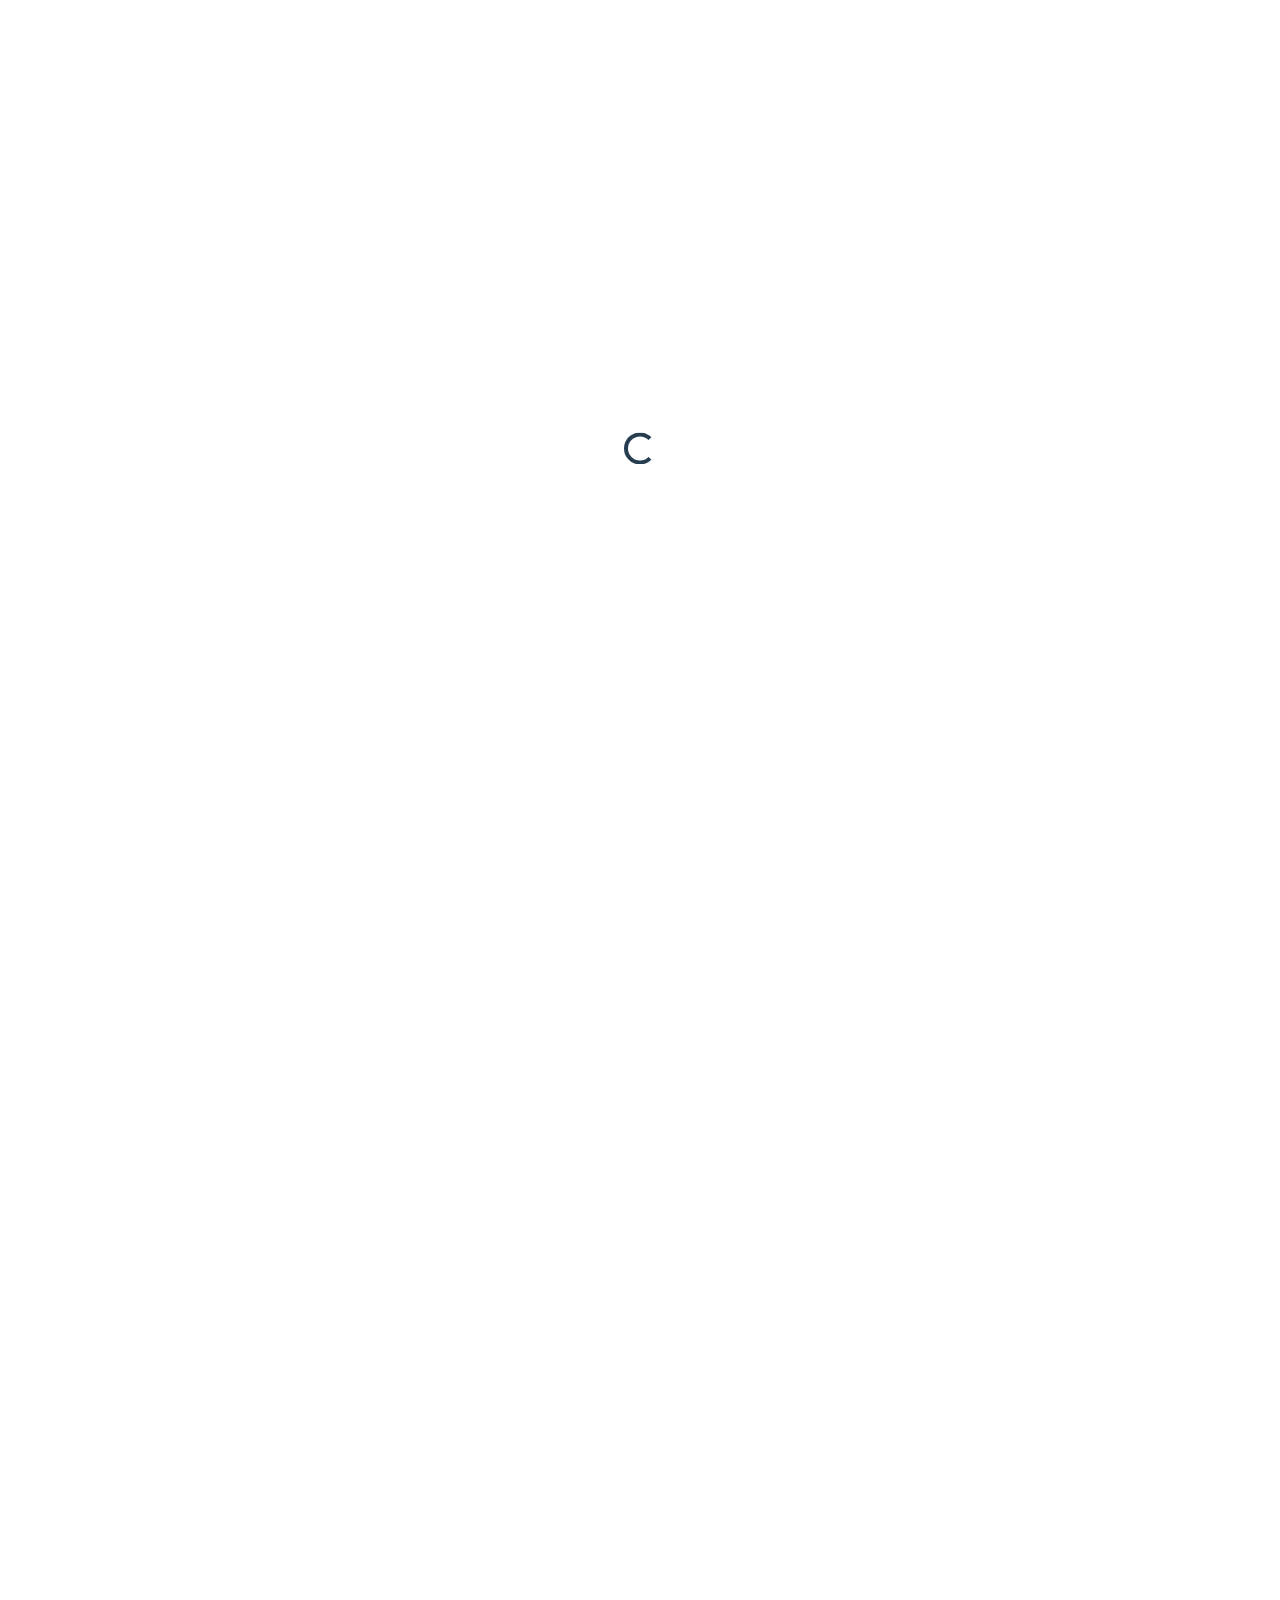
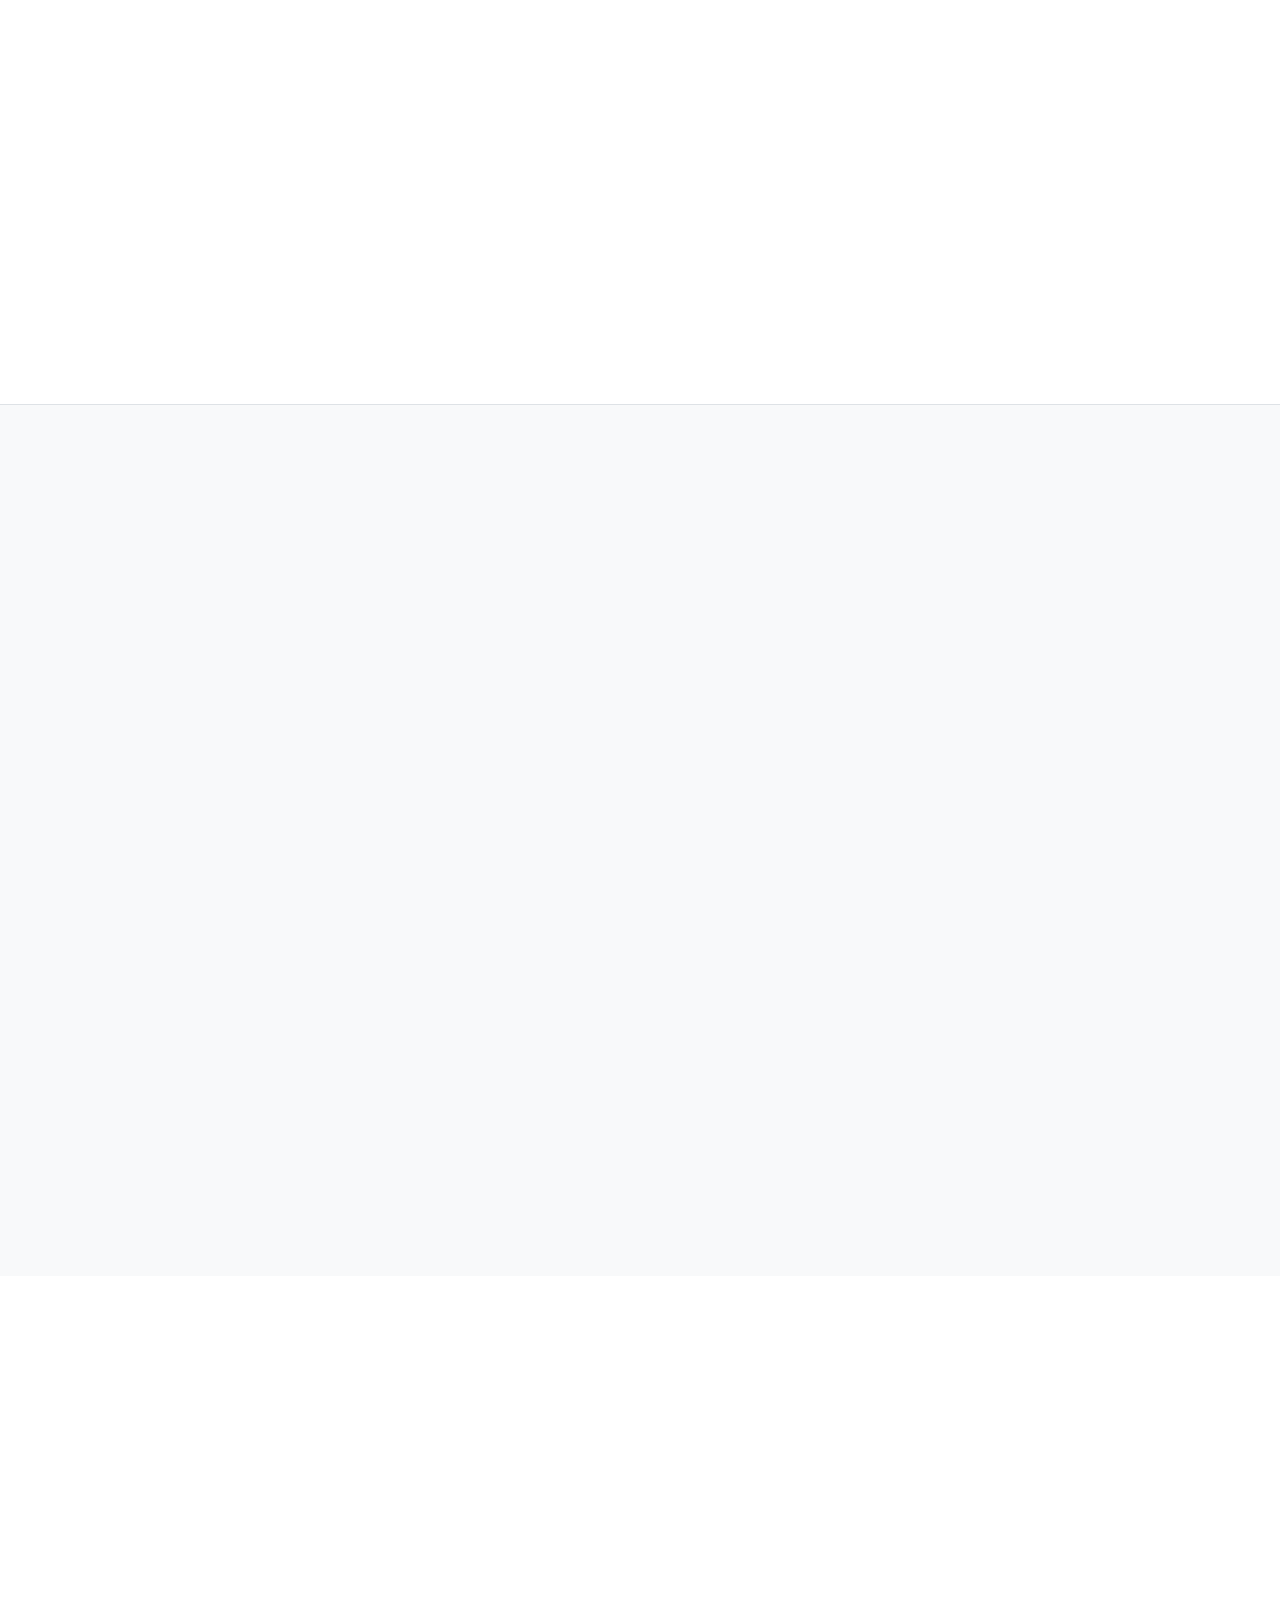
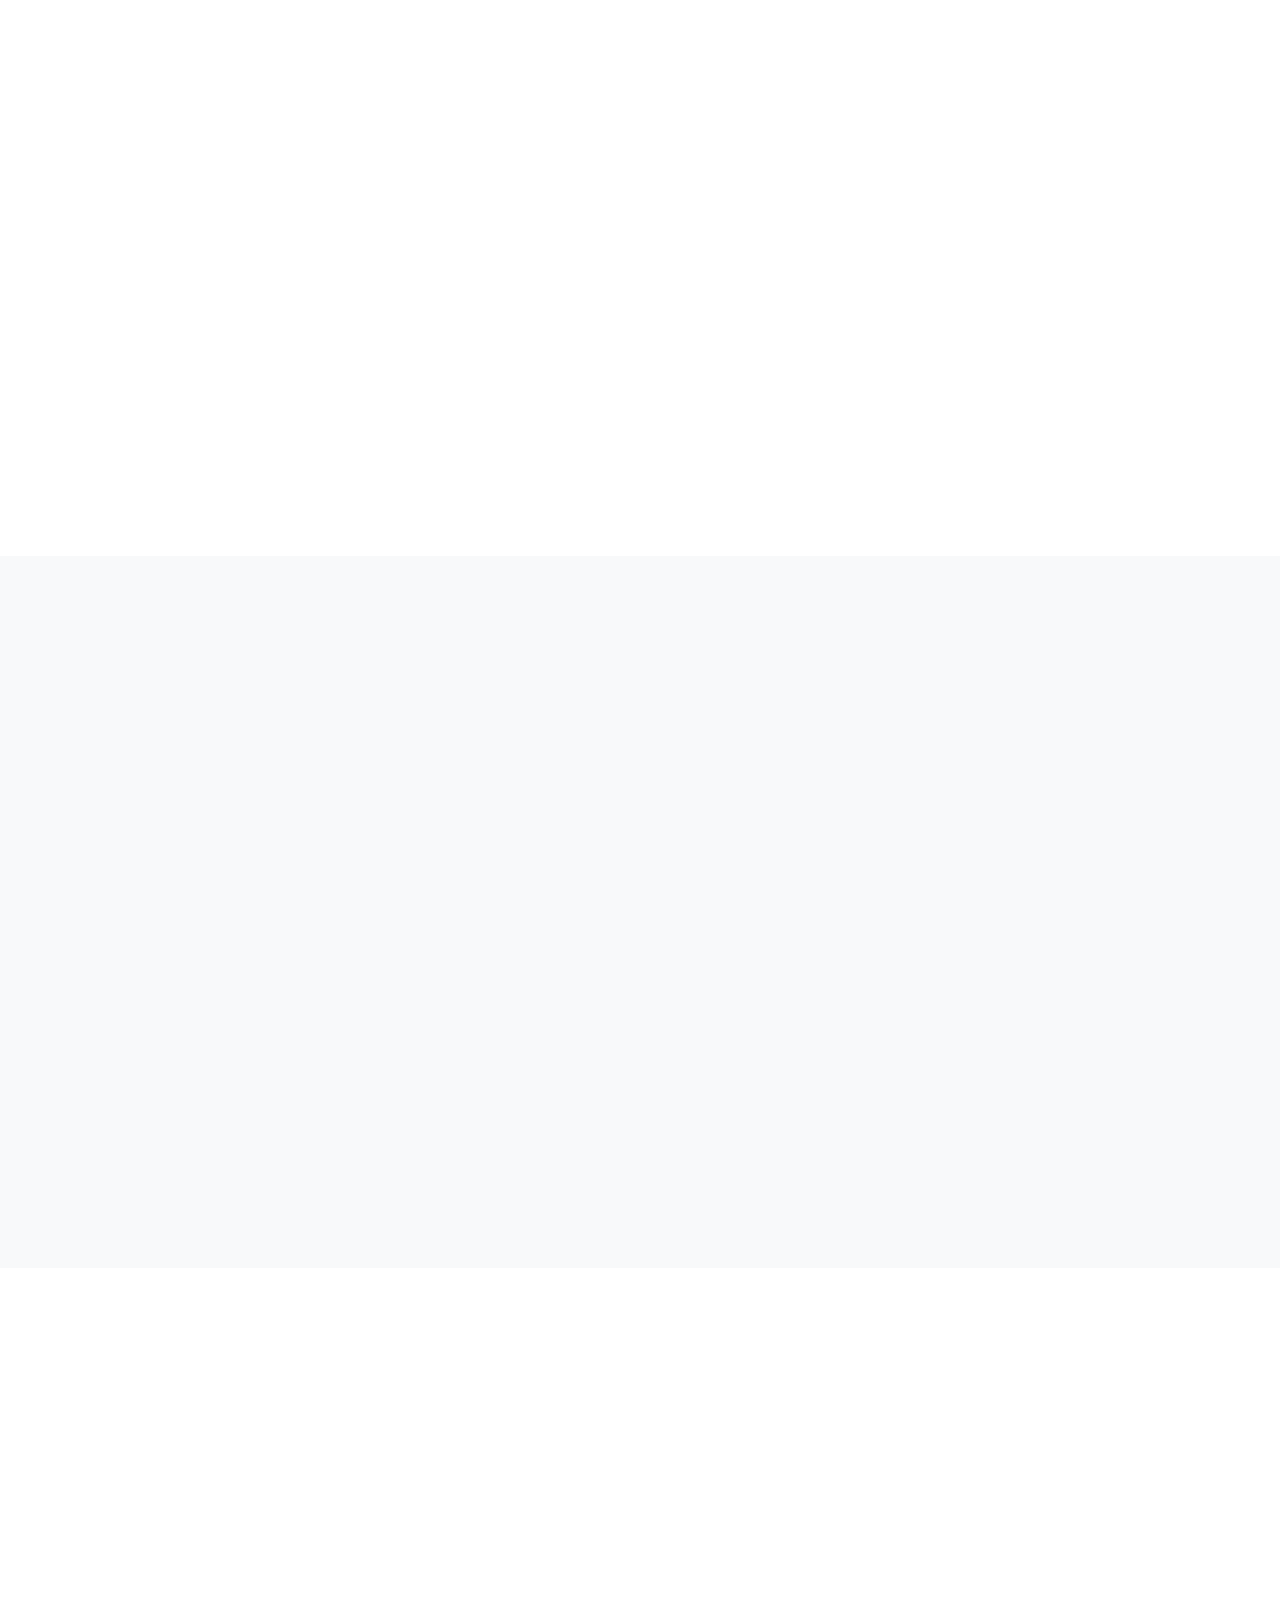
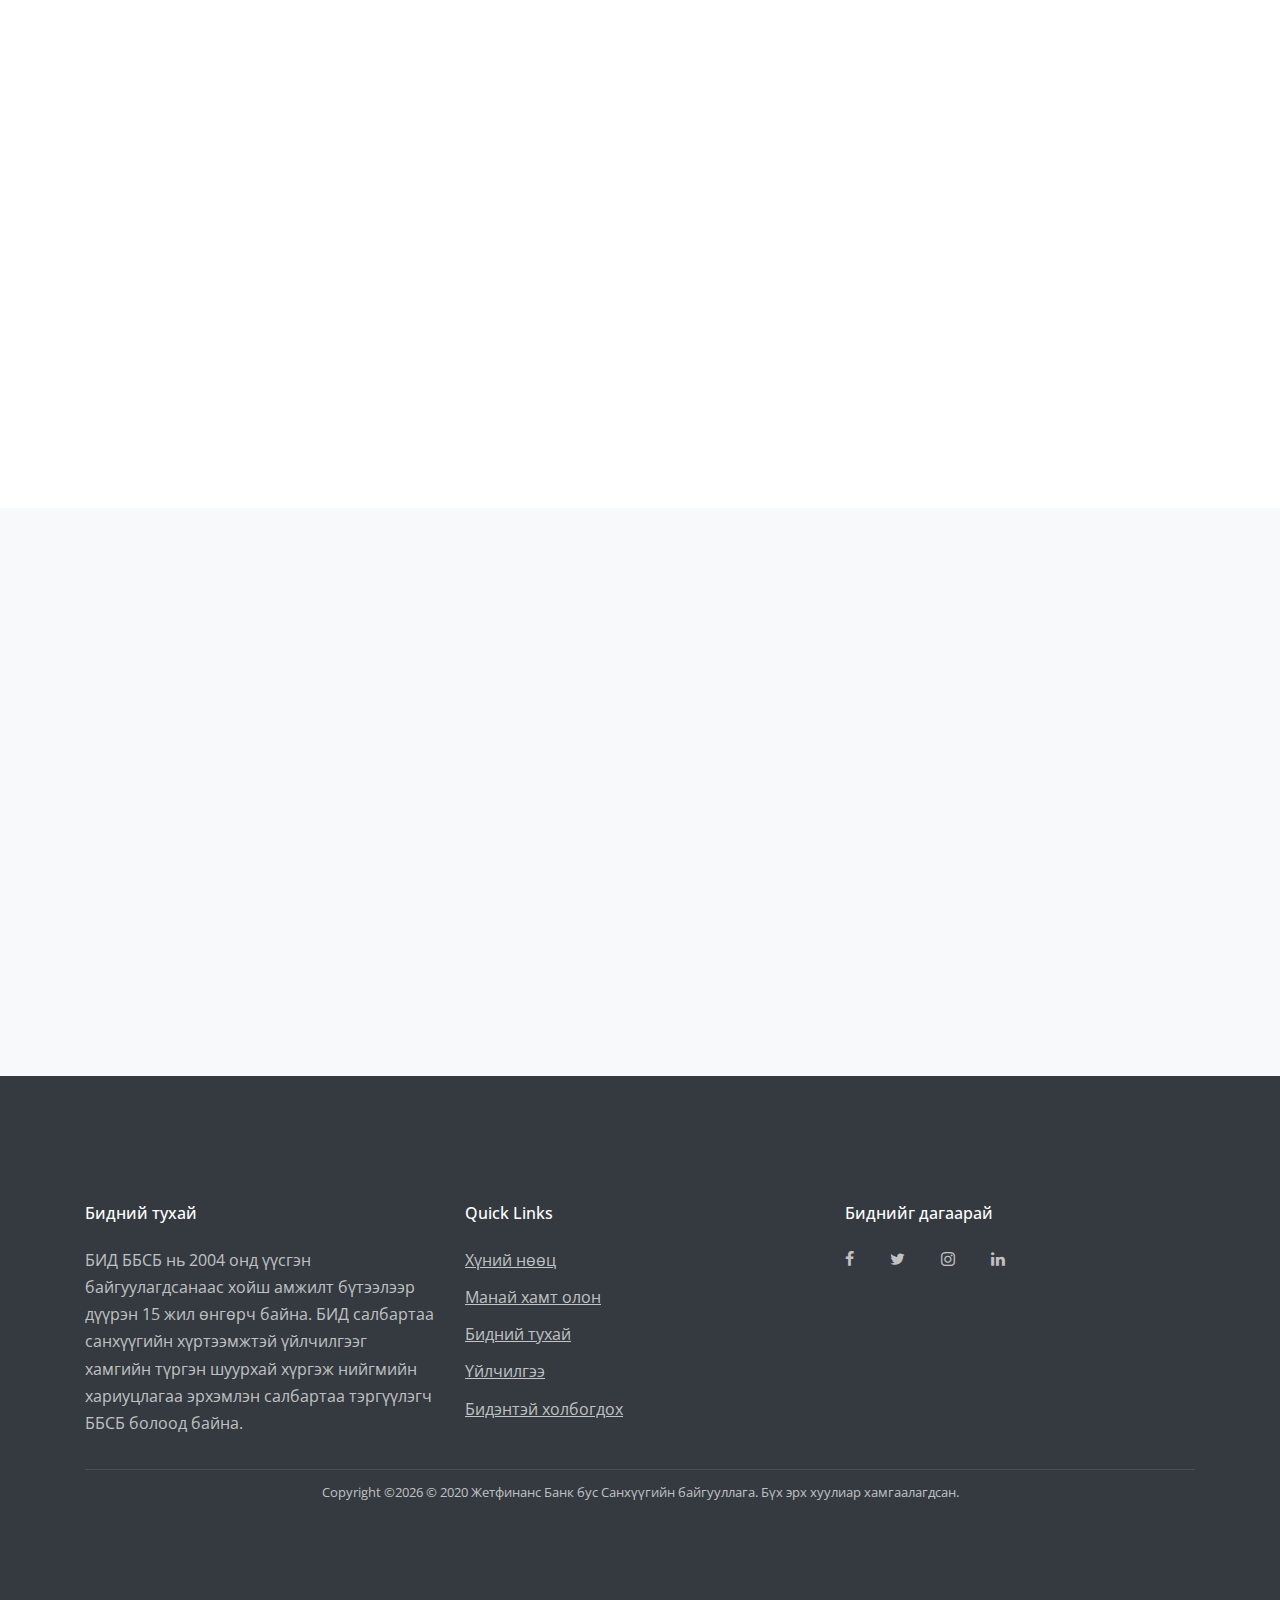
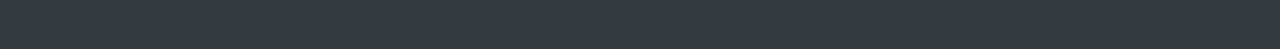
==== commit f5355efc: "Add files via upload" ====
--- a/index.html
+++ b/index.html
@@ -30,7 +30,7 @@
   
 
   <div id="overlayer"></div>
-  <div class="loader">
+    <div class="loader">
     <div class="spinner-border text-primary" role="status">
       <span class="sr-only">Та түр хүлээнэ үү...</span>
     </div>
@@ -38,7 +38,6 @@
 
 
   <div class="site-wrap">
-
     <div class="site-mobile-menu site-navbar-target">
       <div class="site-mobile-menu-header">
         <div class="site-mobile-menu-close mt-3">
@@ -74,21 +73,13 @@
                     <li><a href="#services-section" class="nav-link">Шуурхай зээл</a></li>
                     <li><a href="#services-section" class="nav-link">Бизнесийн зээлийн шугам</a></li>
                     <li><a href="#services-section" class="nav-link">Итгэлцэлийн үйлчилгээ</a></li>
-                    
-                   <!-- <li class="has-children">
-                      <a href="#">More Links</a>
-                      <ul class="dropdown">
-                        <li><a href="#">Menu One</a></li>
-                        <li><a href="#">Menu Two</a></li>
-                        <li><a href="#">Menu Three</a></li>
-                      </ul>
-                    </li> -->
+
                   </ul>
                 </li>
                 
                 
                 <li><a href="#ser-section" class="nav-link">Үйлчилгээ</a></li>
-                <li><a href="#blog-section" class="nav-link">Мэдээ мэдээлэл</a></li>
+                <li><a href="#blog-section" class="nav-link">Мэдээ мэдээлэл</a></li> 
                 <li><a href="#about-section" class="nav-link">Бидний тухай</a></li>
                 <li><a href="#contact-section" class="nav-link">Холбоо барих</a></li>
               <!--  <li class="social"><a href="#contact-section" class="nav-link"><span class="icon-facebook"></span></a></li>
@@ -147,75 +138,17 @@
     </div>  
 
 
-    <!--
-    <div class="site-section" id="next">
-      <div class="container">
-        <div class="row mb-5">
-          <div class="col-md-4 text-center" data-aos="fade-up" data-aos-delay="">
-            <img src="images/flaticon-svg/svg/001-wallet.svg" alt="Free Website Template by Free-Template.co" class="img-fluid w-25 mb-4">
-            <h3 class="card-title">Money Savings</h3>
-            <p>A small river named Duden flows by their place and supplies it with the necessary regelialia.</p>
-          </div>
-          <div class="col-md-4 text-center" data-aos="fade-up" data-aos-delay="100">
-            <img src="images/flaticon-svg/svg/004-cart.svg" alt="Free Website Template by Free-Template.co" class="img-fluid w-25 mb-4">
-            <h3 class="card-title">Online Shoppings</h3>
-            <p>A small river named Duden flows by their place and supplies it with the necessary regelialia.</p>
-          </div>
-          <div class="col-md-4 text-center" data-aos="fade-up" data-aos-delay="200">
-            <img src="images/flaticon-svg/svg/006-credit-card.svg" alt="Free Website Template by Free-Template.co" class="img-fluid w-25 mb-4">
-            <h3 class="card-title">Credit / Debit Cards</h3>
-            <p>A small river named Duden flows by their place and supplies it with the necessary regelialia.</p>
-          </div>
-
-        </div>
-
-        <div class="row">
-          <div class="col-lg-6 mb-5" data-aos="fade-up" data-aos-delay="">
-            <figure class="circle-bg">
-            <img src="images/about_2.jpg" alt="Free Website Template by Free-Template.co" class="img-fluid">
-            </figure>
-          </div>
-          <div class="col-lg-5 ml-auto" data-aos="fade-up" data-aos-delay="100">
-            <div class="mb-4">
-              <h3 class="h3 mb-4 text-black">Amortization Computation</h3>
-              <p>A small river named Duden flows by their place and supplies it with the necessary regelialia.</p>
-              
-            </div>
-              
-            <div class="mb-4">
-              <ul class="list-unstyled ul-check success">
-                <li>Officia quaerat eaque neque</li>
-                <li>Lorem ipsum dolor sit amet</li>
-                <li>Consectetur adipisicing elit</li>
-              </ul>
-              
-            </div>
-
-            <div class="mb-4">
-              <form action="#">
-                <div class="form-group d-flex align-items-center">
-                  <input type="text" class="form-control mr-2" placeholder="Enter your email">
-                  <input type="submit" class="btn btn-primary" value="Submit Email">
-                </div>
-              </form>
-            </div>
-
-            
-            
-          </div>
-        </div>
-      </div>
-    </div>
-    -->
-
-    <section class="site-section border-bottom bg-light" id="services-section">
+
+    <section class="site-section border-bottom" id="services-section">
       <div class="container">
         <div class="row mb-5">
           <div class="col-12 text-center" data-aos="fade">
             <h2 class="section-title mb-3">Зээлийн бүтээгдэхүүн</h2>
           </div>
         </div>
+
         <div class="row align-items-stretch">
+
           <div class="col-md-6 col-lg-4 mb-4 mb-lg-4" data-aos="fade-up">
             <div class="unit-4">
               <div class="unit-4-icon">
@@ -224,10 +157,11 @@
               <div>
                 <h3>Хэрэглээний зээл</h3>
                 <p>Иргэд болон ААН-үүдэд зориулсан энэхүү бүтээгдэхүүнээрээ та бүхэнд автомашинаа барьцаалан санхүүгийн хэрэгцээгээ хангах боломжийг олгож байна.</p>
-                <p><a class="learnmore" href="products/p1.php">Дэлгэрэнгүй</a></p>
-              </div>
-            </div>
-          </div>
+                <p><a class="btn btn-primary btn-md text-white" href="products/p1.php">Дэлгэрэнгүй</a></p>
+              </div>
+            </div>
+          </div>
+
           <div class="col-md-6 col-lg-4 mb-4 mb-lg-4" data-aos="fade-up" data-aos-delay="100">
             <div class="unit-4">
               <div class="unit-4-icon">
@@ -236,7 +170,7 @@
               <div>
                 <h3>Бизнесийн зээл</h3>
                 <p>Жижиг дунд бизнес эрхлэгчдийн эргэлтийн хөрөнгийг нэмэгдүүлэх, үйл ажиллагааны цар хүрээг өргөтгөх боломжийг олгож байна.</p>
-                <p><a class="learnmore" href="#">Дэлгэрэнгүй</a></p>
+                <p><a class="btn btn-primary btn-md text-white" href="#">Дэлгэрэнгүй</a></p>
               </div>
             </div>
           </div>
@@ -248,7 +182,7 @@
               <div>
                 <h3>Шуурхай зээл</h3>
                 <p>Иргэд болон ААН-үүдэд зориулсан хугацаатай хуримтлал үүсгэх боломжийг санал болгож байна.</p>
-                <p><a class="learnmore" href="#">Дэлгэрэнгүй</a></p>
+                <p><a class="btn btn-primary btn-md text-white" href="#">Дэлгэрэнгүй</a></p>
               </div>
             </div>
           </div>
@@ -262,7 +196,7 @@
               <div>
                 <h3>Автомашин худалдан авах зээл</h3>
                 <p>Иргэд болон ААН-үүдэд автомашин худалдан авахад нь зориулсан зээлийн бүтээгдэхүүнийг санал болгож байна.</p>
-                <p><a class="learnmore" href="#">Дэлгэрэнгүй</a></p>
+                <p><a class="btn btn-primary btn-md text-white" href="#">Дэлгэрэнгүй</a></p>
               </div>
             </div>
           </div>
@@ -274,7 +208,7 @@
               <div>
                 <h3>Бизнесийн зээлийн шугам</h3>
                 <p>Зээлийн төлбөрөө хугацаанд нь төлдөг, эргэлтийн хөрөнгийн санхүүжилт тогтмол шаардагддаг зээлдэгчиддээ зээлийн шугамын эрх нээж, санхүүжилтийн хамгийн таатай нөхцлүүдийг санал болгож байна.</p>
-                <p ><a class="learnmore" href="#">Дэлгэрэнгүй</a></p>
+                <p ><a class="btn btn-primary btn-md text-white" href="#">Дэлгэрэнгүй</a></p>
               </div>
             </div>
           </div>
@@ -286,7 +220,7 @@
               <div>
                 <h3>Итгэлцэлийн үйлчилгээ</h3>
                 <p>Иргэд болон ААН-үүдэд зориулсан хугацаатай хуримтлал үүсгэх боломжийг санал болгож байна</p>
-                <p ><a class="learnmore" href="#">Дэлгэрэнгүй</a></p>
+                <p ><a class="btn btn-primary btn-md text-white" href="#">Дэлгэрэнгүй</a></p>
               </div>
             </div>
           </div>
@@ -294,286 +228,8 @@
         </div>
       </div>
     </section>
-      
-
-
-    <!--
-    <section class="site-section border-bottom" id="team-section">
-      <div class="container">
-        <div class="row mb-5 justify-content-center">
-          <div class="col-md-8 text-center">
-            <h2 class="section-title mb-3" data-aos="fade-up" data-aos-delay="">Манай баг</h2>
-            <p class="lead" data-aos="fade-up" data-aos-delay="100">A small river named Duden flows by their place and supplies it with the necessary regelialia.</p>
-          </div>
-        </div>
-        <div class="row">
-          
-
-          <div class="col-md-6 col-lg-3 mb-4" data-aos="fade-up" data-aos-delay="">
-            <div class="team-member">
-              <figure>
-                <ul class="social">
-                  <li><a href="#"><span class="icon-facebook"></span></a></li>
-                  <li><a href="#"><span class="icon-twitter"></span></a></li>
-                  <li><a href="#"><span class="icon-linkedin"></span></a></li>
-                  <li><a href="#"><span class="icon-instagram"></span></a></li>
-                </ul>
-                <img src="images/person_5.jpg" alt="Image" class="img-fluid">
-              </figure>
-              <div class="p-3">
-                <h3>Kaiara Spencer</h3>
-                <span class="position">Finance Manager</span>
-              </div>
-            </div>
-          </div>
-
-          <div class="col-md-6 col-lg-3 mb-4" data-aos="fade-up" data-aos-delay="100">
-            <div class="team-member">
-              <figure>
-                <ul class="social">
-                  <li><a href="#"><span class="icon-facebook"></span></a></li>
-                  <li><a href="#"><span class="icon-twitter"></span></a></li>
-                  <li><a href="#"><span class="icon-linkedin"></span></a></li>
-                  <li><a href="#"><span class="icon-instagram"></span></a></li>
-                </ul>
-                <img src="images/person_6.jpg" alt="Image" class="img-fluid">
-              </figure>
-              <div class="p-3">
-                <h3>Dave Simpson</h3>
-                <span class="position">Marketing Manager</span>
-              </div>
-            </div>
-          </div>
-
-          <div class="col-md-6 col-lg-3 mb-4" data-aos="fade-up" data-aos-delay="200">
-            <div class="team-member">
-              <figure>
-                <ul class="social">
-                  <li><a href="#"><span class="icon-facebook"></span></a></li>
-                  <li><a href="#"><span class="icon-twitter"></span></a></li>
-                  <li><a href="#"><span class="icon-linkedin"></span></a></li>
-                  <li><a href="#"><span class="icon-instagram"></span></a></li>
-                </ul>
-                <img src="images/person_7.jpg" alt="Image" class="img-fluid">
-              </figure>
-              <div class="p-3">
-                <h3>Ben Thompson</h3>
-                <span class="position">Accountant</span>
-              </div>
-            </div>
-          </div>
-
-          <div class="col-md-6 col-lg-3 mb-4" data-aos="fade-up" data-aos-delay="300">
-            <div class="team-member">
-              <figure>
-                <ul class="social">
-                  <li><a href="#"><span class="icon-facebook"></span></a></li>
-                  <li><a href="#"><span class="icon-twitter"></span></a></li>
-                  <li><a href="#"><span class="icon-linkedin"></span></a></li>
-                  <li><a href="#"><span class="icon-instagram"></span></a></li>
-                </ul>
-                <img src="images/person_8.jpg" alt="Image" class="img-fluid">
-              </figure>
-              <div class="p-3">
-                <h3>Kyla Stewart</h3>
-                <span class="position">Accountant</span>
-              </div>
-            </div>
-          </div>
-
-          <div class="col-md-6 col-lg-3 mb-4" data-aos="fade-up" data-aos-delay="">
-            <div class="team-member">
-              <figure>
-                <ul class="social">
-                  <li><a href="#"><span class="icon-facebook"></span></a></li>
-                  <li><a href="#"><span class="icon-twitter"></span></a></li>
-                  <li><a href="#"><span class="icon-linkedin"></span></a></li>
-                  <li><a href="#"><span class="icon-instagram"></span></a></li>
-                </ul>
-                <img src="images/person_1.jpg" alt="Image" class="img-fluid">
-              </figure>
-              <div class="p-3">
-                <h3>Kaiara Spencer</h3>
-                <span class="position">Accountant</span>
-              </div>
-            </div>
-          </div>
-
-          <div class="col-md-6 col-lg-3 mb-4" data-aos="fade-up" data-aos-delay="100">
-            <div class="team-member">
-              <figure>
-                <ul class="social">
-                  <li><a href="#"><span class="icon-facebook"></span></a></li>
-                  <li><a href="#"><span class="icon-twitter"></span></a></li>
-                  <li><a href="#"><span class="icon-linkedin"></span></a></li>
-                  <li><a href="#"><span class="icon-instagram"></span></a></li>
-                </ul>
-                <img src="images/person_2.jpg" alt="Image" class="img-fluid">
-              </figure>
-              <div class="p-3">
-                <h3>Dave Simpson</h3>
-                <span class="position">Bank Teller</span>
-              </div>
-            </div>
-          </div>
-
-          <div class="col-md-6 col-lg-3 mb-4" data-aos="fade-up" data-aos-delay="200">
-            <div class="team-member">
-              <figure>
-                <ul class="social">
-                  <li><a href="#"><span class="icon-facebook"></span></a></li>
-                  <li><a href="#"><span class="icon-twitter"></span></a></li>
-                  <li><a href="#"><span class="icon-linkedin"></span></a></li>
-                  <li><a href="#"><span class="icon-instagram"></span></a></li>
-                </ul>
-                <img src="images/person_3.jpg" alt="Image" class="img-fluid">
-              </figure>
-              <div class="p-3">
-                <h3>Ben Thompson</h3>
-                <span class="position">Bank Teller</span>
-              </div>
-            </div>
-          </div>
-
-          <div class="col-md-6 col-lg-3 mb-4" data-aos="fade-up" data-aos-delay="300">
-            <div class="team-member">
-              <figure>
-                <ul class="social">
-                  <li><a href="#"><span class="icon-facebook"></span></a></li>
-                  <li><a href="#"><span class="icon-twitter"></span></a></li>
-                  <li><a href="#"><span class="icon-linkedin"></span></a></li>
-                  <li><a href="#"><span class="icon-instagram"></span></a></li>
-                </ul>
-                <img src="images/person_4.jpg" alt="Image" class="img-fluid">
-              </figure>
-              <div class="p-3">
-                <h3>Chris Stewart</h3>
-                <span class="position">Bank Teller</span>
-              </div>
-            </div>
-          </div>
-
-
-          
-        </div>
-      </div>
-    </section>
-  -->
-    <!--
-    <section class="site-section" id="gallery-section" data-aos="fade">
-      
-
-      <div class="container">
-
-        <div class="row mb-3">
-          <div class="col-12 text-center">
-            <h2 class="section-title mb-3">Gallery</h2>
-          </div>
-        </div>
-
-        <div class="row justify-content-center mb-5">
-          <div id="filters" class="filters text-center button-group col-md-7">
-            <button class="btn btn-primary active" data-filter="*">All</button>
-            <button class="btn btn-primary" data-filter=".web">Events</button>
-            <button class="btn btn-primary" data-filter=".design">Party</button>
-            <button class="btn btn-primary" data-filter=".brand">Holidays</button>
-          </div>
-        </div>  
-        
-        <div id="posts" class="row no-gutter">
-          <div class="item web col-sm-6 col-md-4 col-lg-4 col-xl-3 mb-4">
-            <a href="images/img_1.jpg" class="item-wrap fancybox">
-              <span class="icon-search2"></span>
-              <img class="img-fluid" src="images/img_1.jpg">
-            </a>
-          </div>
-          <div class="item web col-sm-6 col-md-4 col-lg-4 col-xl-3 mb-4">
-            <a href="images/img_2.jpg" class="item-wrap fancybox" data-fancybox="gallery2">
-              <span class="icon-search2"></span>
-              <img class="img-fluid" src="images/img_2.jpg">
-            </a>
-          </div>
-
-          <div class="item brand col-sm-6 col-md-4 col-lg-4 col-xl-3 mb-4">
-            <a href="images/img_3.jpg" class="item-wrap fancybox" data-fancybox="gallery2">
-              <span class="icon-search2"></span>
-              <img class="img-fluid" src="images/img_3.jpg">
-            </a>
-          </div>
-
-          <div class="item design col-sm-6 col-md-4 col-lg-4 col-xl-3 mb-4">
-
-            <a href="images/img_4.jpg" class="item-wrap fancybox" data-fancybox="gallery2">
-              <span class="icon-search2"></span>
-              <img class="img-fluid" src="images/img_4.jpg">
-            </a>
-
-          </div>
-
-          <div class="item web col-sm-6 col-md-4 col-lg-4 col-xl-3 mb-4">
-            <a href="images/img_5.jpg" class="item-wrap fancybox" data-fancybox="gallery2">
-              <span class="icon-search2"></span>
-              <img class="img-fluid" src="images/img_5.jpg">
-            </a>
-          </div>
-
-          <div class="item brand col-sm-6 col-md-4 col-lg-4 col-xl-3 mb-4">
-            <a href="images/img_1.jpg" class="item-wrap fancybox" data-fancybox="gallery2">
-              <span class="icon-search2"></span>
-              <img class="img-fluid" src="images/img_1.jpg">
-            </a>
-          </div>
-
-          <div class="item web col-sm-6 col-md-4 col-lg-4 col-xl-3 mb-4">
-            <a href="images/img_2.jpg" class="item-wrap fancybox" data-fancybox="gallery2">
-              <span class="icon-search2"></span>
-              <img class="img-fluid" src="images/img_2.jpg">
-            </a>
-          </div>
-
-          <div class="item design col-sm-6 col-md-4 col-lg-4 col-xl-3 mb-4">
-            <a href="images/img_3.jpg" class="item-wrap fancybox" data-fancybox="gallery2">
-              <span class="icon-search2"></span>
-              <img class="img-fluid" src="images/img_3.jpg">
-            </a>
-          </div>
-
-          <div class="item web col-sm-6 col-md-4 col-lg-4 col-xl-3 mb-4">
-            <a href="images/img_4.jpg" class="item-wrap fancybox" data-fancybox="gallery2">
-              <span class="icon-search2"></span>
-              <img class="img-fluid" src="images/img_4.jpg">
-            </a>
-          </div>
-
-          <div class="item design col-sm-6 col-md-4 col-lg-4 col-xl-3 mb-4">
-            <a href="images/img_5.jpg" class="item-wrap fancybox" data-fancybox="gallery2">
-              <span class="icon-search2"></span>
-              <img class="img-fluid" src="images/img_5.jpg">
-            </a>
-          </div>
-
-          <div class="item brand col-sm-6 col-md-4 col-lg-4 col-xl-3 mb-4">
-            <a href="images/img_1.jpg" class="item-wrap fancybox" data-fancybox="gallery2">
-              <span class="icon-search2"></span>
-              <img class="img-fluid" src="images/img_1.jpg">
-            </a>
-          </div>
-
-          <div class="item design col-sm-6 col-md-4 col-lg-4 col-xl-3 mb-4">
-            <a href="images/img_2.jpg" class="item-wrap fancybox" data-fancybox="gallery2">
-              <span class="icon-search2"></span>
-              <img class="img-fluid" src="images/img_2.jpg">
-            </a>
-          </div>
-
-          
-        </div>
-      </div>
-
-    </section>-->
-
-
-    <section class="site-section" id ="ser-section">
+
+<section class="site-section bg-light" id ="ser-section">
       <div class="container">
 
         <div class="row mb-5 justify-content-center">
@@ -602,7 +258,7 @@
             <div class="owl-carousel slide-one-item-alt-text">
               <div>
                 <h2 class="section-title mb-3">САНХҮҮГИЙН ЗӨВЛӨХ ҮЙЛЧИЛГЭЭ</h2>
-                <p>Жижиг дунд бизнесүүдэд зориулсан санхүүгийн удирдлагын зөвлөгөө, мэдээлэл өгөх</p>
+                  <p>Жижиг дунд бизнесүүдэд зориулсан санхүүгийн удирдлагын зөвлөгөө, мэдээлэл өгөх</p>
                   <p>Татварын болон санхүүгийн тайлан тэнцэл гаргах, зөвлөгөө мэдээлэл өгөх</p>
                   <p>Нягтлан бодох бүртгэлийн журам боловсруулах, зөвлөгөө мэдээлэл өгөх</p>
                   <p>Татвар ба нийгмийн даатгалын шимтгэлийн талаар зөвлөгөө, мэдээлэл өгөх</p>
@@ -611,7 +267,7 @@
               </div>
               <div>
                 <h2 class="section-title mb-3">ХӨРӨНГӨ ОРУУЛАЛТЫН ЗӨВЛӨХ ҮЙЛЧИЛГЭЭ</h2>
-                <p>Гадны компанийн Монголын зах зээлд нэвтрэхэд шаардлагатай зах зээл, үнэ, харилцагчийн судалгаа шинжилгээ хийх</p>
+                  <p>Гадны компанийн Монголын зах зээлд нэвтрэхэд шаардлагатай зах зээл, үнэ, харилцагчийн судалгаа шинжилгээ хийх</p>
                   <p>Хөрөнгө оруулалтын төсөл боловсруулах, зөвлөгөө мэдээлэл өгөх</p>
               <!--  <p><a href="#" class="btn btn-primary mr-2 mb-2">Дэлгэрэнгүй</a></p>-->
               </div>
@@ -636,299 +292,103 @@
       </div>
     </section>
 
-    
-    
-
-<!--
-    <section class="site-section testimonial-wrap" id="testimonials-section" data-aos="fade">
+    <section class="site-section" id="blog-section">
+    <div class="container">
+      <div class="row mb-5">
+        <div class="col-12 text-center" data-aos="fade">
+          <h2 class="section-title mb-3">Мэдээ мэдээлэл</h2>
+        </div>
+      </div>
+
+      <div class="row">
+        <div class="col-md-6 col-lg-4 mb-4 mb-lg-4" data-aos="fade-up" data-aos-delay="">
+          <div class="h-entry">
+            <a href="single.html">
+              <img src="images/img_1.jpg" alt="Image" class="img-fluid">
+            </a>
+            <h2 class="font-size-regular"><a href="#">A Basic Guide to Starting a Franchise in the Philippines</a></h2>
+            
+            <p>Lorem ipsum dolor sit amet consectetur adipisicing elit. Natus eligendi nobis ea maiores sapiente veritatis reprehenderit suscipit quaerat rerum voluptatibus a eius.</p>
+            <p><a href="#">Continue Reading...</a></p>
+          </div> 
+        </div>
+        <div class="col-md-6 col-lg-4 mb-4 mb-lg-4" data-aos="fade-up" data-aos-delay="100">
+          <div class="h-entry">
+            <a href="single.html">
+              <img src="images/img_4.jpg" alt="Image" class="img-fluid">
+            </a>
+            <h2 class="font-size-regular"><a href="#">A Basic Guide to Starting a Franchise in the Philippines</a></h2>
+            
+            <p>Lorem ipsum dolor sit amet consectetur adipisicing elit. Natus eligendi nobis ea maiores sapiente veritatis reprehenderit suscipit quaerat rerum voluptatibus a eius.</p>
+            <p><a href="#">Continue Reading...</a></p>
+          </div>
+        </div>
+        <div class="col-md-6 col-lg-4 mb-4 mb-lg-4" data-aos="fade-up" data-aos-delay="200">
+          <div class="h-entry">
+            <a href="single.html">
+              <img src="images/img_3.jpg" alt="Image" class="img-fluid">
+            </a>
+            <h2 class="font-size-regular"><a href="#">A Basic Guide to Starting a Franchise in the Philippines</a></h2>
+          
+            <p>Lorem ipsum dolor sit amet consectetur adipisicing elit. Natus eligendi nobis ea maiores sapiente veritatis reprehenderit suscipit quaerat rerum voluptatibus a eius.</p>
+            <p><a href="#">Continue Reading...</a></p>
+          </div> 
+        </div>
+        
+      </div>
+    </div>
+  </section>
+
+    <section  class='site-section bg-light'>
       <div class="container">
         <div class="row mb-5">
-          <div class="col-12 text-center">
-            <h2 class="section-title mb-3">Happy Customers</h2>
-          </div>
-        </div>
-      </div>
-      <div class="slide-one-item home-slider owl-carousel">
-          <div>
-            <div class="testimonial">
-              
-              <blockquote class="mb-5">
-                <p>&ldquo;Far far away, behind the word mountains, far from the countries Vokalia and Consonantia, there live the blind texts. Separated they live in Bookmarksgrove right at the coast of the Semantics, a large language ocean.&rdquo;</p>
-              </blockquote>
-
-              <figure class="mb-4 d-flex align-items-center justify-content-center">
-                <div><img src="images/person_3.jpg" alt="Image" class="w-50 img-fluid mb-3"></div>
-                <p>John Smith</p>
-              </figure>
-            </div>
-          </div>
-          <div>
-            <div class="testimonial">
-
-              <blockquote class="mb-5">
-                <p>&ldquo;A small river named Duden flows by their place and supplies it with the necessary regelialia. It is a paradisematic country, in which roasted parts of sentences fly into your mouth.&rdquo;</p>
-              </blockquote>
-              <figure class="mb-4 d-flex align-items-center justify-content-center">
-                <div><img src="images/person_2.jpg" alt="Image" class="w-50 img-fluid mb-3"></div>
-                <p>Christine Aguilar</p>
-              </figure>
-              
-            </div>
-          </div>
-
-          <div>
-            <div class="testimonial">
-
-              <blockquote class="mb-5">
-                <p>&ldquo;Even the all-powerful Pointing has no control about the blind texts it is an almost unorthographic life One day however a small line of blind text by the name of Lorem Ipsum decided to leave for the far World of Grammar.&rdquo;</p>
-              </blockquote>
-              <figure class="mb-4 d-flex align-items-center justify-content-center">
-                <div><img src="images/person_4.jpg" alt="Image" class="w-50 img-fluid mb-3"></div>
-                <p>Robert Spears</p>
-              </figure>
-
-              
-            </div>
-          </div>
-
-          <div>
-            <div class="testimonial">
-
-              <blockquote class="mb-5">
-                <p>&ldquo;The Big Oxmox advised her not to do so, because there were thousands of bad Commas, wild Question Marks and devious Semikoli, but the Little Blind Text didn’t listen. She packed her seven versalia, put her initial into the belt and made herself on the way.&rdquo;</p>
-              </blockquote>
-              <figure class="mb-4 d-flex align-items-center justify-content-center">
-                <div><img src="images/person_4.jpg" alt="Image" class="w-50 img-fluid mb-3"></div>
-                <p>Bruce Rogers</p>
-              </figure>
-
-            </div>
-          </div>
-
-        </div>
-    </section>
-  -->
-    <!--
-    <section class="site-section bg-light" id="pricing-section">
-      <div class="container">
-        <div class="row mb-5">
-          <div class="col-12 text-center" data-aos="fade-up">
-            <h2 class="section-title mb-3">Pricing</h2>
-          </div>
-        </div>
-        <div class="row mb-5">
-          <div class="col-md-6 mb-4 mb-lg-0 col-lg-4" data-aos="fade-up" data-aos-delay="">
-            <div class="pricing">
-              <h3 class="text-center text-black">Basic</h3>
-              <div class="price text-center mb-4 ">
-                <span><span>$47</span> / year</span>
-              </div>
-              <ul class="list-unstyled ul-check success mb-5">
-                
-                <li>Officia quaerat eaque neque</li>
-                <li>Possimus aut consequuntur incidunt</li>
-                <li class="remove">Lorem ipsum dolor sit amet</li>
-                <li class="remove">Consectetur adipisicing elit</li>
-                <li class="remove">Dolorum esse odio quas architecto sint</li>
-              </ul>
-              <p class="text-center">
-                <a href="#" class="btn btn-secondary">Buy Now</a>
-              </p>
-            </div>
-          </div>
-
-          <div class="col-md-6 mb-4 mb-lg-0 col-lg-4 pricing-popular" data-aos="fade-up" data-aos-delay="100">
-            <div class="pricing">
-              <h3 class="text-center text-black">Premium</h3>
-              <div class="price text-center mb-4 ">
-                <span><span>$200</span> / year</span>
-              </div>
-              <ul class="list-unstyled ul-check success mb-5">
-                
-                <li>Officia quaerat eaque neque</li>
-                <li>Possimus aut consequuntur incidunt</li>
-                <li>Lorem ipsum dolor sit amet</li>
-                <li>Consectetur adipisicing elit</li>
-                <li class="remove">Dolorum esse odio quas architecto sint</li>
-              </ul>
-              <p class="text-center">
-                <a href="#" class="btn btn-primary">Buy Now</a>
-              </p>
-            </div>
-          </div>
-
-          <div class="col-md-6 mb-4 mb-lg-0 col-lg-4" data-aos="fade-up" data-aos-delay="200">
-            <div class="pricing">
-              <h3 class="text-center text-black">Professional</h3>
-              <div class="price text-center mb-4 ">
-                <span><span>$750</span> / year</span>
-              </div>
-              <ul class="list-unstyled ul-check success mb-5">
-                
-                <li>Officia quaerat eaque neque</li>
-                <li>Possimus aut consequuntur incidunt</li>
-                <li>Lorem ipsum dolor sit amet</li>
-                <li>Consectetur adipisicing elit</li>
-                <li>Dolorum esse odio quas architecto sint</li>
-              </ul>
-              <p class="text-center">
-                <a href="#" class="btn btn-secondary">Buy Now</a>
-              </p>
-            </div>
-          </div>
-        </div>
-        
-        <div class="row site-section" id="faq-section">
           <div class="col-12 text-center" data-aos="fade">
-            <h2 class="section-title">Frequently Ask Questions</h2>
-          </div>
-        </div>
+            <h2 class="section-title mb-3">Зээлийн тооцоолол</h2>
+          </div>
+        </div>
+
         <div class="row">
-          <div class="col-lg-6">
-            
-            <div class="mb-5" data-aos="fade-up" data-aos-delay="100">
-            <h3 class="text-black h4 mb-4">Can I accept both Paypal and Stripe?</h3>
-            <p>Far far away, behind the word mountains, far from the countries Vokalia and Consonantia, there live the blind texts. Separated they live in Bookmarksgrove right at the coast of the Semantics, a large language ocean.</p>
-            </div>
-            
-            <div class="mb-5" data-aos="fade-up" data-aos-delay="100">
-              <h3 class="text-black h4 mb-4">What available is refund period?</h3>
-              <p>Far far away, behind the word mountains, far from the countries Vokalia and Consonantia, there live the blind texts. Separated they live in Bookmarksgrove right at the coast of the Semantics, a large language ocean.</p>
-            </div>
-
-            <div class="mb-5" data-aos="fade-up" data-aos-delay="100">
-            <h3 class="text-black h4 mb-4">Can I accept both Paypal and Stripe?</h3>
-            <p>Far far away, behind the word mountains, far from the countries Vokalia and Consonantia, there live the blind texts. Separated they live in Bookmarksgrove right at the coast of the Semantics, a large language ocean.</p>
-            </div>
-            
-            <div class="mb-5" data-aos="fade-up" data-aos-delay="100">
-              <h3 class="text-black h4 mb-4">What available is refund period?</h3>
-              <p>Far far away, behind the word mountains, far from the countries Vokalia and Consonantia, there live the blind texts. Separated they live in Bookmarksgrove right at the coast of the Semantics, a large language ocean.</p>
-            </div>
-          </div>
-          <div class="col-lg-6">
-
-            <div class="mb-5" data-aos="fade-up" data-aos-delay="100">
-              <h3 class="text-black h4 mb-4">Where are you from?</h3>
-              <p>Voluptatum nobis obcaecati perferendis dolor totam unde dolores quod maxime corporis officia et. Distinctio assumenda minima maiores.</p>
-            </div>
-            
-            <div class="mb-5" data-aos="fade-up" data-aos-delay="100">
-              <h3 class="text-black h4 mb-4">What is your opening time?</h3>
-              <p>Far far away, behind the word mountains, far from the countries Vokalia and Consonantia, there live the blind texts. Separated they live in Bookmarksgrove right at the coast of the Semantics, a large language ocean.</p>
-            </div>
-
-            <div class="mb-5" data-aos="fade-up" data-aos-delay="100">
-            <h3 class="text-black h4 mb-4">Can I accept both Paypal and Stripe?</h3>
-            <p>Far far away, behind the word mountains, far from the countries Vokalia and Consonantia, there live the blind texts. Separated they live in Bookmarksgrove right at the coast of the Semantics, a large language ocean.</p>
-            </div>
-            
-            <div class="mb-5" data-aos="fade-up" data-aos-delay="100">
-              <h3 class="text-black h4 mb-4">What available is refund period?</h3>
-              <p>Far far away, behind the word mountains, far from the countries Vokalia and Consonantia, there live the blind texts. Separated they live in Bookmarksgrove right at the coast of the Semantics, a large language ocean.</p>
-            </div>
-          </div>
-        </div>
-      </div>
-    </section>
--->
-
-<!--
-    <section class="site-section" id="about-section">
-      <div class="container">
-
-        <div class="row">
-          <div class="col-lg-6 mb-5" data-aos="fade-up" data-aos-delay="">
-            <figure class="circle-bg">
-            <img src="images/hero_1.jpg" alt="Free Website Template by Free-Template.co" class="img-fluid">
-            </figure>
-          </div>
-          <div class="col-lg-5 ml-auto" data-aos="fade-up" data-aos-delay="100">
-            
-
-            <div class="row">
-
-              
-              
-              <div class="col-12 mb-4" data-aos="fade-up" data-aos-delay="">
-                <div class="unit-4 d-flex">
-                  <div class="unit-4-icon mr-4 mb-3"><span class="text-primary flaticon-head"></span></div>
-                  <div>
-                    <h3>Bank Loan</h3>
-                    <p>Far far away, behind the word mountains, far from the countries Vokalia and Consonantia, there live the blind texts.</p>
-                    <p class="mb-0"><a href="#">Дэлгэрэнгүй</a></p>
+          <div class="col-md-6" data-aos="fade-up" data-aos-delay="">
+              <form class="pg-5 bg-light">
+
+                <div class="row form-group">  
+                  <div class="col-md-12" data-aos="fade-up" data-aos-delay="100">
+                    <label class="text-black" for="Хугацаа">Хэмжээ</label> : 
+                    <input  type='text' name='hemjee' id='hemjee' size="10" value="1000000" class="form-control"> 
                   </div>
                 </div>
-              </div>
-              <div class="col-12 mb-4" data-aos="fade-up" data-aos-delay="100">
-                <div class="unit-4 d-flex">
-                  <div class="unit-4-icon mr-4 mb-3"><span class="text-primary flaticon-smartphone"></span></div>
-                  <div>
-                    <h3>Banking Consulation </h3>
-                    <p>Separated they live in Bookmarksgrove right at the coast of the Semantics, a large language ocean.</p>
-                    <p class="mb-0"><a href="#">Дэлгэрэнгүй</a></p>
+
+                <div class="row form-group">
+                  <div class="col-md-12" data-aos="fade-up" data-aos-delay="200">
+                    <label class="text-black" for="Хугацаа">Хугацаа:</label>
+                    <input type='number' name='hugatsaa' id='hugatsaa' size="10" value="12" class="form-control">
                   </div>
                 </div>
-              </div>
-            </div>
-
-
-            
-          </div>
-        </div>
-
+
+                <div class="row form-group">
+                  <div class="col-md-12" data-aos="fade-up" data-aos-delay="300">
+                    <label class="text-black" for="Хүү">Хүү/жилээр/:</label> 
+                    <input type='number' name='huu' id='huu' size="10" value="1" class="form-control">
+                  </div>
+                </div>
+
+                <div class="row form-group">
+                  <div class="col-md-12" data-aos="fade-up" data-aos-delay="400">
+                    <input type="button" value="Тооцоолох" class="btn btn-primary btn-md text-white" onclick="getp()" >
+                  </div>
+                </div>
+              </form>
+        </div>
+            <div class="col-md-6 text-center"  data-aos="fade-up" data-aos-delay="100">
+                <div  class="row form-group">
+                  <h2 class="form-urdun mt-3 ">Сарын эргэн төлөлт:</h2>
+                </div>  
+                <div class="row form-group">
+                  <span class="form-urdun1" name='res_tololt' id='res_tololt'></span> 
+                </div>
+            </div>
+                  
         
-      </div>
-    </section>
-  -->
-    
-    
-
-    <section class="site-section" id="blog-section">
-      <div class="container">
-        <div class="row mb-5">
-          <div class="col-12 text-center" data-aos="fade">
-            <h2 class="section-title mb-3">Мэдээ мэдээлэл</h2>
-          </div>
-        </div>
-
-        <div class="row">
-          <div class="col-md-6 col-lg-4 mb-4 mb-lg-4" data-aos="fade-up" data-aos-delay="">
-            <div class="h-entry">
-              <a href="single.html">
-                <img src="images/img_1.jpg" alt="Image" class="img-fluid">
-              </a>
-              <h2 class="font-size-regular"><a href="#">A Basic Guide to Starting a Franchise in the Philippines</a></h2>
-              <div class="meta mb-4">Ham Brook <span class="mx-2">&bullet;</span> Jan 18, 2019<span class="mx-2">&bullet;</span> <a href="#">News</a></div>
-              <p>Lorem ipsum dolor sit amet consectetur adipisicing elit. Natus eligendi nobis ea maiores sapiente veritatis reprehenderit suscipit quaerat rerum voluptatibus a eius.</p>
-              <p><a href="#">Continue Reading...</a></p>
-            </div> 
-          </div>
-          <div class="col-md-6 col-lg-4 mb-4 mb-lg-4" data-aos="fade-up" data-aos-delay="100">
-            <div class="h-entry">
-              <a href="single.html">
-                <img src="images/img_4.jpg" alt="Image" class="img-fluid">
-              </a>
-              <h2 class="font-size-regular"><a href="#">A Basic Guide to Starting a Franchise in the Philippines</a></h2>
-              <div class="meta mb-4">James Phelps <span class="mx-2">&bullet;</span> Jan 18, 2019<span class="mx-2">&bullet;</span> <a href="#">News</a></div>
-              <p>Lorem ipsum dolor sit amet consectetur adipisicing elit. Natus eligendi nobis ea maiores sapiente veritatis reprehenderit suscipit quaerat rerum voluptatibus a eius.</p>
-              <p><a href="#">Continue Reading...</a></p>
-            </div>
-          </div>
-          <div class="col-md-6 col-lg-4 mb-4 mb-lg-4" data-aos="fade-up" data-aos-delay="200">
-            <div class="h-entry">
-              <a href="single.html">
-                <img src="images/img_3.jpg" alt="Image" class="img-fluid">
-              </a>
-              <h2 class="font-size-regular"><a href="#">A Basic Guide to Starting a Franchise in the Philippines</a></h2>
-              <div class="meta mb-4">James Phelps <span class="mx-2">&bullet;</span> Jan 18, 2019<span class="mx-2">&bullet;</span> <a href="#">News</a></div>
-              <p>Lorem ipsum dolor sit amet consectetur adipisicing elit. Natus eligendi nobis ea maiores sapiente veritatis reprehenderit suscipit quaerat rerum voluptatibus a eius.</p>
-              <p><a href="#">Continue Reading...</a></p>
-            </div> 
-          </div>
-          
-        </div>
-      </div>
     </section>
 
     <div class="site-section cta-big-image" id="about-section">
@@ -936,7 +396,6 @@
         <div class="row mb-5 justify-content-center">
           <div class="col-md-8 text-center">
             <h2 class="section-title mb-3" data-aos="fade-up" data-aos-delay="">Бидний тухай</h2>
-           <!-- <p class="lead" data-aos="fade-up" data-aos-delay="100">БИД ББСБ нь 2004 онд үүсгэн байгуулагдсанаас хойш амжилт бүтээлээр дүүрэн 15 жил өнгөрч байна. БИД салбартаа санхүүгийн хүртээмжтэй үйлчилгээг хамгийн түргэн шуурхай хүргэж нийгмийн хариуцлагаа эрхэмлэн салбартаа тэргүүлэгч ББСБ болоод байна.</p>-->
           </div>
         </div>
         <div class="row">
@@ -947,7 +406,6 @@
           </div>
           <div class="col-lg-5 ml-auto" data-aos="fade-up" data-aos-delay="100">
             
-            <!--<h3 class="text-black mb-4">БИД ББСБ нь 2004 онд үүсгэн байгуулагдсанаас хойш амжилт бүтээлээр дүүрэн 15 жил өнгөрч байна. БИД салбартаа санхүүгийн хүртээмжтэй үйлчилгээг хамгийн түргэн шуурхай хүргэж нийгмийн хариуцлагаа эрхэмлэн салбартаа тэргүүлэгч ББСБ болоод байна.</h3>-->
 
             <p>БИД ББСБ нь 2004 онд үүсгэн байгуулагдсанаас хойш амжилт бүтээлээр дүүрэн 15 жил өнгөрч байна. БИД салбартаа санхүүгийн хүртээмжтэй үйлчилгээг хамгийн түргэн шуурхай хүргэж нийгмийн хариуцлагаа эрхэмлэн салбартаа тэргүүлэгч ББСБ болоод байна.</p>
   
@@ -958,143 +416,90 @@
     </div>
 
 
-    <section class="site-section bg-light" id="contact-section" data-aos="fade">
+    <section class="site-section bg-light" id="contact-section" >
       <div class="container">
         <div class="row mb-5">
           <div class="col-12 text-center">
-            <h2 class="section-title mb-3">Бидэнтэй холбогдох</h2>
+            <h2 class="section-title mb-3" data-aos="fade-up">Бидэнтэй холбогдох</h2>
           </div>
         </div>
         <div class="row mb-5">
           
 
 
-          <div class="col-md-4 text-center">
+          <div class="col-md-3 text-center" data-aos="fade-up" data-aos-delay="100">
             <p class="mb-4">
               <span class="icon-room d-block h2 text-primary"></span>
               <span>СБД, 4-р хороо, Сөүлийн гудамж-23, Түшиг төв 203 тоот Улаанбаатар, Монгол улс  </span>
             </p>
           </div>
-          <div class="col-md-4 text-center">
+          <div class="col-md-3 text-center" data-aos="fade-up" data-aos-delay="200">
             <p class="mb-4">
               <span class="icon-phone d-block h2 text-primary"></span>
               <a href="#">75753030, 99103082, 96636305</a>
             </p>
           </div>
-          <div class="col-md-4 text-center">
+          <div class="col-md-3 text-center" data-aos="fade-up" data_aos-delay="300">
             <p class="mb-0">
               <span class="icon-mail_outline d-block h2 text-primary"></span>
               <a href="#">info@jetfinance.mn</a>
             </p>
           </div>
-        </div>
-        <div class="row">
-          <div class="col-md-12 mb-5">
-
-            
-
-          <!--  <form action="#" class="p-5 bg-white">
-              
-              <h2 class="h4 text-black mb-5">Contact Form</h2> 
-
-              <div class="row form-group">
-                <div class="col-md-6 mb-3 mb-md-0">
-                  <label class="text-black" for="fname">First Name</label>
-                  <input type="text" id="fname" class="form-control">
-                </div>
-                <div class="col-md-6">
-                  <label class="text-black" for="lname">Last Name</label>
-                  <input type="text" id="lname" class="form-control">
-                </div>
-              </div>
-
-              <div class="row form-group">
-                
-                <div class="col-md-12">
-                  <label class="text-black" for="email">Email</label> 
-                  <input type="email" id="email" class="form-control">
-                </div>
-              </div>
-
-              <div class="row form-group">
-                
-                <div class="col-md-12">
-                  <label class="text-black" for="subject">Subject</label> 
-                  <input type="subject" id="subject" class="form-control">
-                </div>
-              </div>
-
-              <div class="row form-group">
-                <div class="col-md-12">
-                  <label class="text-black" for="message">Message</label> 
-                  <textarea name="message" id="message" cols="30" rows="7" class="form-control" placeholder="Write your notes or questions here..."></textarea>
-                </div>
-              </div>
-
-              <div class="row form-group">
-                <div class="col-md-12">
-                  <input type="submit" value="Send Message" class="btn btn-primary btn-md text-white">
-                </div>
-              </div>
-
-  
-            </form>
-            -->
-          </div>
-          
-        </div>
-      </div>
-    </section>
+          <div class="col-md-3 text-center" data-aos="fade-up" data_aos-delay="400">
+            <p class="mb-0">
+              <span class="icon-mail_outline d-block h2 text-primary"></span>
+              <a href="#">info@jetfinance.mn</a>
+            </p>
+         
+          </div>
+        </div>
+      </div>
+    </section> 
 
     
     <footer class="site-footer">
       <div class="container">
         <div class="row">
-          <div class="col-md-9">
+          <div class="col-md-12">
             <div class="row">
-              <div class="col-md-5">
+              <div class="col-md-4">
                 <h2 class="footer-heading mb-4">Бидний тухай</h2>
-                <p>Lorem ipsum dolor sit amet consectetur adipisicing elit. Neque facere laudantium magnam voluptatum autem. Amet aliquid nesciunt veritatis aliquam.</p>
-              </div>
-              <div class="col-md-3 ml-auto">
+                <p>БИД ББСБ нь 2004 онд үүсгэн байгуулагдсанаас хойш амжилт бүтээлээр дүүрэн 15 жил өнгөрч байна. БИД салбартаа санхүүгийн хүртээмжтэй үйлчилгээг хамгийн түргэн шуурхай хүргэж нийгмийн хариуцлагаа эрхэмлэн салбартаа тэргүүлэгч ББСБ болоод байна.</p>
+              </div>
+              <div class="col-md-4 ml-auto">
                 <h2 class="footer-heading mb-4">Quick Links</h2>
                 <ul class="list-unstyled">
-                  <li><a href="#about-section" class="smoothscroll">Terms</a></li>
-                  <li><a href="#about-section" class="smoothscroll">Policy</a></li>
-                  <li><a href="#about-section" class="smoothscroll">About Us</a></li>
-                  <li><a href="#services-section" class="smoothscroll">Services</a></li>
-                  <li><a href="#testimonials-section" class="smoothscroll">Testimonials</a></li>
-                  <li><a href="#contact-section" class="smoothscroll">Contact Us</a></li>
+                  <li><a href="#about-section" class="smoothscroll">Хүний нөөц</a></li>
+                  <li><a href="#about-section" class="smoothscroll">Манай хамт олон</a></li>
+                  <li><a href="#about-section" class="smoothscroll">Бидний тухай</a></li>
+                  <li><a href="#services-section" class="smoothscroll">Үйлчилгээ</a></li>
+                  <li><a href="#contact-section" class="smoothscroll">Бидэнтэй холбогдох</a></li>
                 </ul>
               </div>
-              <div class="col-md-3 footer-social">
-                <h2 class="footer-heading mb-4">Follow Us</h2>
-                <a href="#" class="pl-0 pr-3"><span class="icon-facebook"></span></a>
+              <div class="col-md-4 footer-social">
+                <h2 class="footer-heading mb-4">Биднийг дагаарай</h2>
+                <a href="https://www.facebook.com/Jetfinance" class="pl-0 pr-3"><span class="icon-facebook"></span></a>
                 <a href="#" class="pl-3 pr-3"><span class="icon-twitter"></span></a>
                 <a href="#" class="pl-3 pr-3"><span class="icon-instagram"></span></a>
                 <a href="#" class="pl-3 pr-3"><span class="icon-linkedin"></span></a>
               </div>
             </div>
           </div>
-          <div class="col-md-3">
-            <h2 class="footer-heading mb-4">Subscribe Newsletter</h2>
-            <form action="#" method="post" class="footer-subscribe">
-              <div class="input-group mb-3">
-                <input type="text" class="form-control border-secondary text-white bg-transparent" placeholder="Enter Email" aria-label="Enter Email" aria-describedby="button-addon2">
-                <div class="input-group-append">
-                  <button class="btn btn-primary text-black" type="button" id="button-addon2">Send</button>
+        </div>
+              <div class="row pt-2 mt-2 text-center">
+                <div class="col-md-12">
+                    <div class="border-top pt-2">
+                        <p class="copyright"><small>
+                Copyright &copy;<script>document.write(new Date().getFullYear());</script> 
+                © 2020 Жетфинанс Банк бус Санхүүгийн байгууллага. Бүх эрх хуулиар хамгаалагдсан.</small></p>
+                    </div>
                 </div>
               </div>
-            </form>
-          </div>
-        </div>
-      
           
         </div>
       </div>
     </footer>
-
-  </div> <!-- .site-wrap -->
+</div>
 
   <script src="js/jquery-3.3.1.min.js"></script>
   <script src="js/jquery-ui.js"></script>
@@ -1107,6 +512,7 @@
   <script src="js/jquery.fancybox.min.js"></script>
   <script src="js/jquery.sticky.js"></script>
   <script src="js/isotope.pkgd.min.js"></script>
+  <script src="js/calc.js"></script>
 
   
   <script src="js/main.js"></script>
--- a/fonts/icomoon/style.css
+++ b/fonts/icomoon/style.css
@@ -0,0 +1,4919 @@
+@font-face {
+  font-family: 'icomoon';
+  src:  url('fonts/icomoon.eot?10si43');
+  src:  url('fonts/icomoon.eot?10si43#iefix') format('embedded-opentype'),
+    url('fonts/icomoon.ttf?10si43') format('truetype'),
+    url('fonts/icomoon.woff?10si43') format('woff'),
+    url('fonts/icomoon.svg?10si43#icomoon') format('svg');
+  font-weight: normal;
+  font-style: normal;
+}
+
+[class^="icon-"], [class*=" icon-"] {
+  /* use !important to prevent issues with browser extensions that change fonts */
+  font-family: 'icomoon' !important;
+  speak: none;
+  font-style: normal;
+  font-weight: normal;
+  font-variant: normal;
+  text-transform: none;
+  line-height: 1;
+
+  /* Better Font Rendering =========== */
+  -webkit-font-smoothing: antialiased;
+  -moz-osx-font-smoothing: grayscale;
+}
+
+.icon-asterisk:before {
+  content: "\f069";
+}
+.icon-plus:before {
+  content: "\f067";
+}
+.icon-question:before {
+  content: "\f128";
+}
+.icon-minus:before {
+  content: "\f068";
+}
+.icon-glass:before {
+  content: "\f000";
+}
+.icon-music:before {
+  content: "\f001";
+}
+.icon-search:before {
+  content: "\f002";
+}
+.icon-envelope-o:before {
+  content: "\f003";
+}
+.icon-heart:before {
+  content: "\f004";
+}
+.icon-star:before {
+  content: "\f005";
+}
+.icon-star-o:before {
+  content: "\f006";
+}
+.icon-user:before {
+  content: "\f007";
+}
+.icon-film:before {
+  content: "\f008";
+}
+.icon-th-large:before {
+  content: "\f009";
+}
+.icon-th:before {
+  content: "\f00a";
+}
+.icon-th-list:before {
+  content: "\f00b";
+}
+.icon-check:before {
+  content: "\f00c";
+}
+.icon-close:before {
+  content: "\f00d";
+}
+.icon-remove:before {
+  content: "\f00d";
+}
+.icon-times:before {
+  content: "\f00d";
+}
+.icon-search-plus:before {
+  content: "\f00e";
+}
+.icon-search-minus:before {
+  content: "\f010";
+}
+.icon-power-off:before {
+  content: "\f011";
+}
+.icon-signal:before {
+  content: "\f012";
+}
+.icon-cog:before {
+  content: "\f013";
+}
+.icon-gear:before {
+  content: "\f013";
+}
+.icon-trash-o:before {
+  content: "\f014";
+}
+.icon-home:before {
+  content: "\f015";
+}
+.icon-file-o:before {
+  content: "\f016";
+}
+.icon-clock-o:before {
+  content: "\f017";
+}
+.icon-road:before {
+  content: "\f018";
+}
+.icon-download:before {
+  content: "\f019";
+}
+.icon-arrow-circle-o-down:before {
+  content: "\f01a";
+}
+.icon-arrow-circle-o-up:before {
+  content: "\f01b";
+}
+.icon-inbox:before {
+  content: "\f01c";
+}
+.icon-play-circle-o:before {
+  content: "\f01d";
+}
+.icon-repeat:before {
+  content: "\f01e";
+}
+.icon-rotate-right:before {
+  content: "\f01e";
+}
+.icon-refresh:before {
+  content: "\f021";
+}
+.icon-list-alt:before {
+  content: "\f022";
+}
+.icon-lock:before {
+  content: "\f023";
+}
+.icon-flag:before {
+  content: "\f024";
+}
+.icon-headphones:before {
+  content: "\f025";
+}
+.icon-volume-off:before {
+  content: "\f026";
+}
+.icon-volume-down:before {
+  content: "\f027";
+}
+.icon-volume-up:before {
+  content: "\f028";
+}
+.icon-qrcode:before {
+  content: "\f029";
+}
+.icon-barcode:before {
+  content: "\f02a";
+}
+.icon-tag:before {
+  content: "\f02b";
+}
+.icon-tags:before {
+  content: "\f02c";
+}
+.icon-book:before {
+  content: "\f02d";
+}
+.icon-bookmark:before {
+  content: "\f02e";
+}
+.icon-print:before {
+  content: "\f02f";
+}
+.icon-camera:before {
+  content: "\f030";
+}
+.icon-font:before {
+  content: "\f031";
+}
+.icon-bold:before {
+  content: "\f032";
+}
+.icon-italic:before {
+  content: "\f033";
+}
+.icon-text-height:before {
+  content: "\f034";
+}
+.icon-text-width:before {
+  content: "\f035";
+}
+.icon-align-left:before {
+  content: "\f036";
+}
+.icon-align-center:before {
+  content: "\f037";
+}
+.icon-align-right:before {
+  content: "\f038";
+}
+.icon-align-justify:before {
+  content: "\f039";
+}
+.icon-list:before {
+  content: "\f03a";
+}
+.icon-dedent:before {
+  content: "\f03b";
+}
+.icon-outdent:before {
+  content: "\f03b";
+}
+.icon-indent:before {
+  content: "\f03c";
+}
+.icon-video-camera:before {
+  content: "\f03d";
+}
+.icon-image:before {
+  content: "\f03e";
+}
+.icon-photo:before {
+  content: "\f03e";
+}
+.icon-picture-o:before {
+  content: "\f03e";
+}
+.icon-pencil:before {
+  content: "\f040";
+}
+.icon-map-marker:before {
+  content: "\f041";
+}
+.icon-adjust:before {
+  content: "\f042";
+}
+.icon-tint:before {
+  content: "\f043";
+}
+.icon-edit:before {
+  content: "\f044";
+}
+.icon-pencil-square-o:before {
+  content: "\f044";
+}
+.icon-share-square-o:before {
+  content: "\f045";
+}
+.icon-check-square-o:before {
+  content: "\f046";
+}
+.icon-arrows:before {
+  content: "\f047";
+}
+.icon-step-backward:before {
+  content: "\f048";
+}
+.icon-fast-backward:before {
+  content: "\f049";
+}
+.icon-backward:before {
+  content: "\f04a";
+}
+.icon-play:before {
+  content: "\f04b";
+}
+.icon-pause:before {
+  content: "\f04c";
+}
+.icon-stop:before {
+  content: "\f04d";
+}
+.icon-forward:before {
+  content: "\f04e";
+}
+.icon-fast-forward:before {
+  content: "\f050";
+}
+.icon-step-forward:before {
+  content: "\f051";
+}
+.icon-eject:before {
+  content: "\f052";
+}
+.icon-chevron-left:before {
+  content: "\f053";
+}
+.icon-chevron-right:before {
+  content: "\f054";
+}
+.icon-plus-circle:before {
+  content: "\f055";
+}
+.icon-minus-circle:before {
+  content: "\f056";
+}
+.icon-times-circle:before {
+  content: "\f057";
+}
+.icon-check-circle:before {
+  content: "\f058";
+}
+.icon-question-circle:before {
+  content: "\f059";
+}
+.icon-info-circle:before {
+  content: "\f05a";
+}
+.icon-crosshairs:before {
+  content: "\f05b";
+}
+.icon-times-circle-o:before {
+  content: "\f05c";
+}
+.icon-check-circle-o:before {
+  content: "\f05d";
+}
+.icon-ban:before {
+  content: "\f05e";
+}
+.icon-arrow-left:before {
+  content: "\f060";
+}
+.icon-arrow-right:before {
+  content: "\f061";
+}
+.icon-arrow-up:before {
+  content: "\f062";
+}
+.icon-arrow-down:before {
+  content: "\f063";
+}
+.icon-mail-forward:before {
+  content: "\f064";
+}
+.icon-share:before {
+  content: "\f064";
+}
+.icon-expand:before {
+  content: "\f065";
+}
+.icon-compress:before {
+  content: "\f066";
+}
+.icon-exclamation-circle:before {
+  content: "\f06a";
+}
+.icon-gift:before {
+  content: "\f06b";
+}
+.icon-leaf:before {
+  content: "\f06c";
+}
+.icon-fire:before {
+  content: "\f06d";
+}
+.icon-eye:before {
+  content: "\f06e";
+}
+.icon-eye-slash:before {
+  content: "\f070";
+}
+.icon-exclamation-triangle:before {
+  content: "\f071";
+}
+.icon-warning:before {
+  content: "\f071";
+}
+.icon-plane:before {
+  content: "\f072";
+}
+.icon-calendar:before {
+  content: "\f073";
+}
+.icon-random:before {
+  content: "\f074";
+}
+.icon-comment:before {
+  content: "\f075";
+}
+.icon-magnet:before {
+  content: "\f076";
+}
+.icon-chevron-up:before {
+  content: "\f077";
+}
+.icon-chevron-down:before {
+  content: "\f078";
+}
+.icon-retweet:before {
+  content: "\f079";
+}
+.icon-shopping-cart:before {
+  content: "\f07a";
+}
+.icon-folder:before {
+  content: "\f07b";
+}
+.icon-folder-open:before {
+  content: "\f07c";
+}
+.icon-arrows-v:before {
+  content: "\f07d";
+}
+.icon-arrows-h:before {
+  content: "\f07e";
+}
+.icon-bar-chart:before {
+  content: "\f080";
+}
+.icon-bar-chart-o:before {
+  content: "\f080";
+}
+.icon-twitter-square:before {
+  content: "\f081";
+}
+.icon-facebook-square:before {
+  content: "\f082";
+}
+.icon-camera-retro:before {
+  content: "\f083";
+}
+.icon-key:before {
+  content: "\f084";
+}
+.icon-cogs:before {
+  content: "\f085";
+}
+.icon-gears:before {
+  content: "\f085";
+}
+.icon-comments:before {
+  content: "\f086";
+}
+.icon-thumbs-o-up:before {
+  content: "\f087";
+}
+.icon-thumbs-o-down:before {
+  content: "\f088";
+}
+.icon-star-half:before {
+  content: "\f089";
+}
+.icon-heart-o:before {
+  content: "\f08a";
+}
+.icon-sign-out:before {
+  content: "\f08b";
+}
+.icon-linkedin-square:before {
+  content: "\f08c";
+}
+.icon-thumb-tack:before {
+  content: "\f08d";
+}
+.icon-external-link:before {
+  content: "\f08e";
+}
+.icon-sign-in:before {
+  content: "\f090";
+}
+.icon-trophy:before {
+  content: "\f091";
+}
+.icon-github-square:before {
+  content: "\f092";
+}
+.icon-upload:before {
+  content: "\f093";
+}
+.icon-lemon-o:before {
+  content: "\f094";
+}
+.icon-phone:before {
+  content: "\f095";
+}
+.icon-square-o:before {
+  content: "\f096";
+}
+.icon-bookmark-o:before {
+  content: "\f097";
+}
+.icon-phone-square:before {
+  content: "\f098";
+}
+.icon-twitter:before {
+  content: "\f099";
+}
+.icon-facebook:before {
+  content: "\f09a";
+}
+.icon-facebook-f:before {
+  content: "\f09a";
+}
+.icon-github:before {
+  content: "\f09b";
+}
+.icon-unlock:before {
+  content: "\f09c";
+}
+.icon-credit-card:before {
+  content: "\f09d";
+}
+.icon-feed:before {
+  content: "\f09e";
+}
+.icon-rss:before {
+  content: "\f09e";
+}
+.icon-hdd-o:before {
+  content: "\f0a0";
+}
+.icon-bullhorn:before {
+  content: "\f0a1";
+}
+.icon-bell-o:before {
+  content: "\f0a2";
+}
+.icon-certificate:before {
+  content: "\f0a3";
+}
+.icon-hand-o-right:before {
+  content: "\f0a4";
+}
+.icon-hand-o-left:before {
+  content: "\f0a5";
+}
+.icon-hand-o-up:before {
+  content: "\f0a6";
+}
+.icon-hand-o-down:before {
+  content: "\f0a7";
+}
+.icon-arrow-circle-left:before {
+  content: "\f0a8";
+}
+.icon-arrow-circle-right:before {
+  content: "\f0a9";
+}
+.icon-arrow-circle-up:before {
+  content: "\f0aa";
+}
+.icon-arrow-circle-down:before {
+  content: "\f0ab";
+}
+.icon-globe:before {
+  content: "\f0ac";
+}
+.icon-wrench:before {
+  content: "\f0ad";
+}
+.icon-tasks:before {
+  content: "\f0ae";
+}
+.icon-filter:before {
+  content: "\f0b0";
+}
+.icon-briefcase:before {
+  content: "\f0b1";
+}
+.icon-arrows-alt:before {
+  content: "\f0b2";
+}
+.icon-group:before {
+  content: "\f0c0";
+}
+.icon-users:before {
+  content: "\f0c0";
+}
+.icon-chain:before {
+  content: "\f0c1";
+}
+.icon-link:before {
+  content: "\f0c1";
+}
+.icon-cloud:before {
+  content: "\f0c2";
+}
+.icon-flask:before {
+  content: "\f0c3";
+}
+.icon-cut:before {
+  content: "\f0c4";
+}
+.icon-scissors:before {
+  content: "\f0c4";
+}
+.icon-copy:before {
+  content: "\f0c5";
+}
+.icon-files-o:before {
+  content: "\f0c5";
+}
+.icon-paperclip:before {
+  content: "\f0c6";
+}
+.icon-floppy-o:before {
+  content: "\f0c7";
+}
+.icon-save:before {
+  content: "\f0c7";
+}
+.icon-square:before {
+  content: "\f0c8";
+}
+.icon-bars:before {
+  content: "\f0c9";
+}
+.icon-navicon:before {
+  content: "\f0c9";
+}
+.icon-reorder:before {
+  content: "\f0c9";
+}
+.icon-list-ul:before {
+  content: "\f0ca";
+}
+.icon-list-ol:before {
+  content: "\f0cb";
+}
+.icon-strikethrough:before {
+  content: "\f0cc";
+}
+.icon-underline:before {
+  content: "\f0cd";
+}
+.icon-table:before {
+  content: "\f0ce";
+}
+.icon-magic:before {
+  content: "\f0d0";
+}
+.icon-truck:before {
+  content: "\f0d1";
+}
+.icon-pinterest:before {
+  content: "\f0d2";
+}
+.icon-pinterest-square:before {
+  content: "\f0d3";
+}
+.icon-google-plus-square:before {
+  content: "\f0d4";
+}
+.icon-google-plus:before {
+  content: "\f0d5";
+}
+.icon-money:before {
+  content: "\f0d6";
+}
+.icon-caret-down:before {
+  content: "\f0d7";
+}
+.icon-caret-up:before {
+  content: "\f0d8";
+}
+.icon-caret-left:before {
+  content: "\f0d9";
+}
+.icon-caret-right:before {
+  content: "\f0da";
+}
+.icon-columns:before {
+  content: "\f0db";
+}
+.icon-sort:before {
+  content: "\f0dc";
+}
+.icon-unsorted:before {
+  content: "\f0dc";
+}
+.icon-sort-desc:before {
+  content: "\f0dd";
+}
+.icon-sort-down:before {
+  content: "\f0dd";
+}
+.icon-sort-asc:before {
+  content: "\f0de";
+}
+.icon-sort-up:before {
+  content: "\f0de";
+}
+.icon-envelope:before {
+  content: "\f0e0";
+}
+.icon-linkedin:before {
+  content: "\f0e1";
+}
+.icon-rotate-left:before {
+  content: "\f0e2";
+}
+.icon-undo:before {
+  content: "\f0e2";
+}
+.icon-gavel:before {
+  content: "\f0e3";
+}
+.icon-legal:before {
+  content: "\f0e3";
+}
+.icon-dashboard:before {
+  content: "\f0e4";
+}
+.icon-tachometer:before {
+  content: "\f0e4";
+}
+.icon-comment-o:before {
+  content: "\f0e5";
+}
+.icon-comments-o:before {
+  content: "\f0e6";
+}
+.icon-bolt:before {
+  content: "\f0e7";
+}
+.icon-flash:before {
+  content: "\f0e7";
+}
+.icon-sitemap:before {
+  content: "\f0e8";
+}
+.icon-umbrella:before {
+  content: "\f0e9";
+}
+.icon-clipboard:before {
+  content: "\f0ea";
+}
+.icon-paste:before {
+  content: "\f0ea";
+}
+.icon-lightbulb-o:before {
+  content: "\f0eb";
+}
+.icon-exchange:before {
+  content: "\f0ec";
+}
+.icon-cloud-download:before {
+  content: "\f0ed";
+}
+.icon-cloud-upload:before {
+  content: "\f0ee";
+}
+.icon-user-md:before {
+  content: "\f0f0";
+}
+.icon-stethoscope:before {
+  content: "\f0f1";
+}
+.icon-suitcase:before {
+  content: "\f0f2";
+}
+.icon-bell:before {
+  content: "\f0f3";
+}
+.icon-coffee:before {
+  content: "\f0f4";
+}
+.icon-cutlery:before {
+  content: "\f0f5";
+}
+.icon-file-text-o:before {
+  content: "\f0f6";
+}
+.icon-building-o:before {
+  content: "\f0f7";
+}
+.icon-hospital-o:before {
+  content: "\f0f8";
+}
+.icon-ambulance:before {
+  content: "\f0f9";
+}
+.icon-medkit:before {
+  content: "\f0fa";
+}
+.icon-fighter-jet:before {
+  content: "\f0fb";
+}
+.icon-beer:before {
+  content: "\f0fc";
+}
+.icon-h-square:before {
+  content: "\f0fd";
+}
+.icon-plus-square:before {
+  content: "\f0fe";
+}
+.icon-angle-double-left:before {
+  content: "\f100";
+}
+.icon-angle-double-right:before {
+  content: "\f101";
+}
+.icon-angle-double-up:before {
+  content: "\f102";
+}
+.icon-angle-double-down:before {
+  content: "\f103";
+}
+.icon-angle-left:before {
+  content: "\f104";
+}
+.icon-angle-right:before {
+  content: "\f105";
+}
+.icon-angle-up:before {
+  content: "\f106";
+}
+.icon-angle-down:before {
+  content: "\f107";
+}
+.icon-desktop:before {
+  content: "\f108";
+}
+.icon-laptop:before {
+  content: "\f109";
+}
+.icon-tablet:before {
+  content: "\f10a";
+}
+.icon-mobile:before {
+  content: "\f10b";
+}
+.icon-mobile-phone:before {
+  content: "\f10b";
+}
+.icon-circle-o:before {
+  content: "\f10c";
+}
+.icon-quote-left:before {
+  content: "\f10d";
+}
+.icon-quote-right:before {
+  content: "\f10e";
+}
+.icon-spinner:before {
+  content: "\f110";
+}
+.icon-circle:before {
+  content: "\f111";
+}
+.icon-mail-reply:before {
+  content: "\f112";
+}
+.icon-reply:before {
+  content: "\f112";
+}
+.icon-github-alt:before {
+  content: "\f113";
+}
+.icon-folder-o:before {
+  content: "\f114";
+}
+.icon-folder-open-o:before {
+  content: "\f115";
+}
+.icon-smile-o:before {
+  content: "\f118";
+}
+.icon-frown-o:before {
+  content: "\f119";
+}
+.icon-meh-o:before {
+  content: "\f11a";
+}
+.icon-gamepad:before {
+  content: "\f11b";
+}
+.icon-keyboard-o:before {
+  content: "\f11c";
+}
+.icon-flag-o:before {
+  content: "\f11d";
+}
+.icon-flag-checkered:before {
+  content: "\f11e";
+}
+.icon-terminal:before {
+  content: "\f120";
+}
+.icon-code:before {
+  content: "\f121";
+}
+.icon-mail-reply-all:before {
+  content: "\f122";
+}
+.icon-reply-all:before {
+  content: "\f122";
+}
+.icon-star-half-empty:before {
+  content: "\f123";
+}
+.icon-star-half-full:before {
+  content: "\f123";
+}
+.icon-star-half-o:before {
+  content: "\f123";
+}
+.icon-location-arrow:before {
+  content: "\f124";
+}
+.icon-crop:before {
+  content: "\f125";
+}
+.icon-code-fork:before {
+  content: "\f126";
+}
+.icon-chain-broken:before {
+  content: "\f127";
+}
+.icon-unlink:before {
+  content: "\f127";
+}
+.icon-info:before {
+  content: "\f129";
+}
+.icon-exclamation:before {
+  content: "\f12a";
+}
+.icon-superscript:before {
+  content: "\f12b";
+}
+.icon-subscript:before {
+  content: "\f12c";
+}
+.icon-eraser:before {
+  content: "\f12d";
+}
+.icon-puzzle-piece:before {
+  content: "\f12e";
+}
+.icon-microphone:before {
+  content: "\f130";
+}
+.icon-microphone-slash:before {
+  content: "\f131";
+}
+.icon-shield:before {
+  content: "\f132";
+}
+.icon-calendar-o:before {
+  content: "\f133";
+}
+.icon-fire-extinguisher:before {
+  content: "\f134";
+}
+.icon-rocket:before {
+  content: "\f135";
+}
+.icon-maxcdn:before {
+  content: "\f136";
+}
+.icon-chevron-circle-left:before {
+  content: "\f137";
+}
+.icon-chevron-circle-right:before {
+  content: "\f138";
+}
+.icon-chevron-circle-up:before {
+  content: "\f139";
+}
+.icon-chevron-circle-down:before {
+  content: "\f13a";
+}
+.icon-html5:before {
+  content: "\f13b";
+}
+.icon-css3:before {
+  content: "\f13c";
+}
+.icon-anchor:before {
+  content: "\f13d";
+}
+.icon-unlock-alt:before {
+  content: "\f13e";
+}
+.icon-bullseye:before {
+  content: "\f140";
+}
+.icon-ellipsis-h:before {
+  content: "\f141";
+}
+.icon-ellipsis-v:before {
+  content: "\f142";
+}
+.icon-rss-square:before {
+  content: "\f143";
+}
+.icon-play-circle:before {
+  content: "\f144";
+}
+.icon-ticket:before {
+  content: "\f145";
+}
+.icon-minus-square:before {
+  content: "\f146";
+}
+.icon-minus-square-o:before {
+  content: "\f147";
+}
+.icon-level-up:before {
+  content: "\f148";
+}
+.icon-level-down:before {
+  content: "\f149";
+}
+.icon-check-square:before {
+  content: "\f14a";
+}
+.icon-pencil-square:before {
+  content: "\f14b";
+}
+.icon-external-link-square:before {
+  content: "\f14c";
+}
+.icon-share-square:before {
+  content: "\f14d";
+}
+.icon-compass:before {
+  content: "\f14e";
+}
+.icon-caret-square-o-down:before {
+  content: "\f150";
+}
+.icon-toggle-down:before {
+  content: "\f150";
+}
+.icon-caret-square-o-up:before {
+  content: "\f151";
+}
+.icon-toggle-up:before {
+  content: "\f151";
+}
+.icon-caret-square-o-right:before {
+  content: "\f152";
+}
+.icon-toggle-right:before {
+  content: "\f152";
+}
+.icon-eur:before {
+  content: "\f153";
+}
+.icon-euro:before {
+  content: "\f153";
+}
+.icon-gbp:before {
+  content: "\f154";
+}
+.icon-dollar:before {
+  content: "\f155";
+}
+.icon-usd:before {
+  content: "\f155";
+}
+.icon-inr:before {
+  content: "\f156";
+}
+.icon-rupee:before {
+  content: "\f156";
+}
+.icon-cny:before {
+  content: "\f157";
+}
+.icon-jpy:before {
+  content: "\f157";
+}
+.icon-rmb:before {
+  content: "\f157";
+}
+.icon-yen:before {
+  content: "\f157";
+}
+.icon-rouble:before {
+  content: "\f158";
+}
+.icon-rub:before {
+  content: "\f158";
+}
+.icon-ruble:before {
+  content: "\f158";
+}
+.icon-krw:before {
+  content: "\f159";
+}
+.icon-won:before {
+  content: "\f159";
+}
+.icon-bitcoin:before {
+  content: "\f15a";
+}
+.icon-btc:before {
+  content: "\f15a";
+}
+.icon-file:before {
+  content: "\f15b";
+}
+.icon-file-text:before {
+  content: "\f15c";
+}
+.icon-sort-alpha-asc:before {
+  content: "\f15d";
+}
+.icon-sort-alpha-desc:before {
+  content: "\f15e";
+}
+.icon-sort-amount-asc:before {
+  content: "\f160";
+}
+.icon-sort-amount-desc:before {
+  content: "\f161";
+}
+.icon-sort-numeric-asc:before {
+  content: "\f162";
+}
+.icon-sort-numeric-desc:before {
+  content: "\f163";
+}
+.icon-thumbs-up:before {
+  content: "\f164";
+}
+.icon-thumbs-down:before {
+  content: "\f165";
+}
+.icon-youtube-square:before {
+  content: "\f166";
+}
+.icon-youtube:before {
+  content: "\f167";
+}
+.icon-xing:before {
+  content: "\f168";
+}
+.icon-xing-square:before {
+  content: "\f169";
+}
+.icon-youtube-play:before {
+  content: "\f16a";
+}
+.icon-dropbox:before {
+  content: "\f16b";
+}
+.icon-stack-overflow:before {
+  content: "\f16c";
+}
+.icon-instagram:before {
+  content: "\f16d";
+}
+.icon-flickr:before {
+  content: "\f16e";
+}
+.icon-adn:before {
+  content: "\f170";
+}
+.icon-bitbucket:before {
+  content: "\f171";
+}
+.icon-bitbucket-square:before {
+  content: "\f172";
+}
+.icon-tumblr:before {
+  content: "\f173";
+}
+.icon-tumblr-square:before {
+  content: "\f174";
+}
+.icon-long-arrow-down:before {
+  content: "\f175";
+}
+.icon-long-arrow-up:before {
+  content: "\f176";
+}
+.icon-long-arrow-left:before {
+  content: "\f177";
+}
+.icon-long-arrow-right:before {
+  content: "\f178";
+}
+.icon-apple:before {
+  content: "\f179";
+}
+.icon-windows:before {
+  content: "\f17a";
+}
+.icon-android:before {
+  content: "\f17b";
+}
+.icon-linux:before {
+  content: "\f17c";
+}
+.icon-dribbble:before {
+  content: "\f17d";
+}
+.icon-skype:before {
+  content: "\f17e";
+}
+.icon-foursquare:before {
+  content: "\f180";
+}
+.icon-trello:before {
+  content: "\f181";
+}
+.icon-female:before {
+  content: "\f182";
+}
+.icon-male:before {
+  content: "\f183";
+}
+.icon-gittip:before {
+  content: "\f184";
+}
+.icon-gratipay:before {
+  content: "\f184";
+}
+.icon-sun-o:before {
+  content: "\f185";
+}
+.icon-moon-o:before {
+  content: "\f186";
+}
+.icon-archive:before {
+  content: "\f187";
+}
+.icon-bug:before {
+  content: "\f188";
+}
+.icon-vk:before {
+  content: "\f189";
+}
+.icon-weibo:before {
+  content: "\f18a";
+}
+.icon-renren:before {
+  content: "\f18b";
+}
+.icon-pagelines:before {
+  content: "\f18c";
+}
+.icon-stack-exchange:before {
+  content: "\f18d";
+}
+.icon-arrow-circle-o-right:before {
+  content: "\f18e";
+}
+.icon-arrow-circle-o-left:before {
+  content: "\f190";
+}
+.icon-caret-square-o-left:before {
+  content: "\f191";
+}
+.icon-toggle-left:before {
+  content: "\f191";
+}
+.icon-dot-circle-o:before {
+  content: "\f192";
+}
+.icon-wheelchair:before {
+  content: "\f193";
+}
+.icon-vimeo-square:before {
+  content: "\f194";
+}
+.icon-try:before {
+  content: "\f195";
+}
+.icon-turkish-lira:before {
+  content: "\f195";
+}
+.icon-plus-square-o:before {
+  content: "\f196";
+}
+.icon-space-shuttle:before {
+  content: "\f197";
+}
+.icon-slack:before {
+  content: "\f198";
+}
+.icon-envelope-square:before {
+  content: "\f199";
+}
+.icon-wordpress:before {
+  content: "\f19a";
+}
+.icon-openid:before {
+  content: "\f19b";
+}
+.icon-bank:before {
+  content: "\f19c";
+}
+.icon-institution:before {
+  content: "\f19c";
+}
+.icon-university:before {
+  content: "\f19c";
+}
+.icon-graduation-cap:before {
+  content: "\f19d";
+}
+.icon-mortar-board:before {
+  content: "\f19d";
+}
+.icon-yahoo:before {
+  content: "\f19e";
+}
+.icon-google:before {
+  content: "\f1a0";
+}
+.icon-reddit:before {
+  content: "\f1a1";
+}
+.icon-reddit-square:before {
+  content: "\f1a2";
+}
+.icon-stumbleupon-circle:before {
+  content: "\f1a3";
+}
+.icon-stumbleupon:before {
+  content: "\f1a4";
+}
+.icon-delicious:before {
+  content: "\f1a5";
+}
+.icon-digg:before {
+  content: "\f1a6";
+}
+.icon-pied-piper-pp:before {
+  content: "\f1a7";
+}
+.icon-pied-piper-alt:before {
+  content: "\f1a8";
+}
+.icon-drupal:before {
+  content: "\f1a9";
+}
+.icon-joomla:before {
+  content: "\f1aa";
+}
+.icon-language:before {
+  content: "\f1ab";
+}
+.icon-fax:before {
+  content: "\f1ac";
+}
+.icon-building:before {
+  content: "\f1ad";
+}
+.icon-child:before {
+  content: "\f1ae";
+}
+.icon-paw:before {
+  content: "\f1b0";
+}
+.icon-spoon:before {
+  content: "\f1b1";
+}
+.icon-cube:before {
+  content: "\f1b2";
+}
+.icon-cubes:before {
+  content: "\f1b3";
+}
+.icon-behance:before {
+  content: "\f1b4";
+}
+.icon-behance-square:before {
+  content: "\f1b5";
+}
+.icon-steam:before {
+  content: "\f1b6";
+}
+.icon-steam-square:before {
+  content: "\f1b7";
+}
+.icon-recycle:before {
+  content: "\f1b8";
+}
+.icon-automobile:before {
+  content: "\f1b9";
+}
+.icon-car:before {
+  content: "\f1b9";
+}
+.icon-cab:before {
+  content: "\f1ba";
+}
+.icon-taxi:before {
+  content: "\f1ba";
+}
+.icon-tree:before {
+  content: "\f1bb";
+}
+.icon-spotify:before {
+  content: "\f1bc";
+}
+.icon-deviantart:before {
+  content: "\f1bd";
+}
+.icon-soundcloud:before {
+  content: "\f1be";
+}
+.icon-database:before {
+  content: "\f1c0";
+}
+.icon-file-pdf-o:before {
+  content: "\f1c1";
+}
+.icon-file-word-o:before {
+  content: "\f1c2";
+}
+.icon-file-excel-o:before {
+  content: "\f1c3";
+}
+.icon-file-powerpoint-o:before {
+  content: "\f1c4";
+}
+.icon-file-image-o:before {
+  content: "\f1c5";
+}
+.icon-file-photo-o:before {
+  content: "\f1c5";
+}
+.icon-file-picture-o:before {
+  content: "\f1c5";
+}
+.icon-file-archive-o:before {
+  content: "\f1c6";
+}
+.icon-file-zip-o:before {
+  content: "\f1c6";
+}
+.icon-file-audio-o:before {
+  content: "\f1c7";
+}
+.icon-file-sound-o:before {
+  content: "\f1c7";
+}
+.icon-file-movie-o:before {
+  content: "\f1c8";
+}
+.icon-file-video-o:before {
+  content: "\f1c8";
+}
+.icon-file-code-o:before {
+  content: "\f1c9";
+}
+.icon-vine:before {
+  content: "\f1ca";
+}
+.icon-codepen:before {
+  content: "\f1cb";
+}
+.icon-jsfiddle:before {
+  content: "\f1cc";
+}
+.icon-life-bouy:before {
+  content: "\f1cd";
+}
+.icon-life-buoy:before {
+  content: "\f1cd";
+}
+.icon-life-ring:before {
+  content: "\f1cd";
+}
+.icon-life-saver:before {
+  content: "\f1cd";
+}
+.icon-support:before {
+  content: "\f1cd";
+}
+.icon-circle-o-notch:before {
+  content: "\f1ce";
+}
+.icon-ra:before {
+  content: "\f1d0";
+}
+.icon-rebel:before {
+  content: "\f1d0";
+}
+.icon-resistance:before {
+  content: "\f1d0";
+}
+.icon-empire:before {
+  content: "\f1d1";
+}
+.icon-ge:before {
+  content: "\f1d1";
+}
+.icon-git-square:before {
+  content: "\f1d2";
+}
+.icon-git:before {
+  content: "\f1d3";
+}
+.icon-hacker-news:before {
+  content: "\f1d4";
+}
+.icon-y-combinator-square:before {
+  content: "\f1d4";
+}
+.icon-yc-square:before {
+  content: "\f1d4";
+}
+.icon-tencent-weibo:before {
+  content: "\f1d5";
+}
+.icon-qq:before {
+  content: "\f1d6";
+}
+.icon-wechat:before {
+  content: "\f1d7";
+}
+.icon-weixin:before {
+  content: "\f1d7";
+}
+.icon-paper-plane:before {
+  content: "\f1d8";
+}
+.icon-send:before {
+  content: "\f1d8";
+}
+.icon-paper-plane-o:before {
+  content: "\f1d9";
+}
+.icon-send-o:before {
+  content: "\f1d9";
+}
+.icon-history:before {
+  content: "\f1da";
+}
+.icon-circle-thin:before {
+  content: "\f1db";
+}
+.icon-header:before {
+  content: "\f1dc";
+}
+.icon-paragraph:before {
+  content: "\f1dd";
+}
+.icon-sliders:before {
+  content: "\f1de";
+}
+.icon-share-alt:before {
+  content: "\f1e0";
+}
+.icon-share-alt-square:before {
+  content: "\f1e1";
+}
+.icon-bomb:before {
+  content: "\f1e2";
+}
+.icon-futbol-o:before {
+  content: "\f1e3";
+}
+.icon-soccer-ball-o:before {
+  content: "\f1e3";
+}
+.icon-tty:before {
+  content: "\f1e4";
+}
+.icon-binoculars:before {
+  content: "\f1e5";
+}
+.icon-plug:before {
+  content: "\f1e6";
+}
+.icon-slideshare:before {
+  content: "\f1e7";
+}
+.icon-twitch:before {
+  content: "\f1e8";
+}
+.icon-yelp:before {
+  content: "\f1e9";
+}
+.icon-newspaper-o:before {
+  content: "\f1ea";
+}
+.icon-wifi:before {
+  content: "\f1eb";
+}
+.icon-calculator:before {
+  content: "\f1ec";
+}
+.icon-paypal:before {
+  content: "\f1ed";
+}
+.icon-google-wallet:before {
+  content: "\f1ee";
+}
+.icon-cc-visa:before {
+  content: "\f1f0";
+}
+.icon-cc-mastercard:before {
+  content: "\f1f1";
+}
+.icon-cc-discover:before {
+  content: "\f1f2";
+}
+.icon-cc-amex:before {
+  content: "\f1f3";
+}
+.icon-cc-paypal:before {
+  content: "\f1f4";
+}
+.icon-cc-stripe:before {
+  content: "\f1f5";
+}
+.icon-bell-slash:before {
+  content: "\f1f6";
+}
+.icon-bell-slash-o:before {
+  content: "\f1f7";
+}
+.icon-trash:before {
+  content: "\f1f8";
+}
+.icon-copyright:before {
+  content: "\f1f9";
+}
+.icon-at:before {
+  content: "\f1fa";
+}
+.icon-eyedropper:before {
+  content: "\f1fb";
+}
+.icon-paint-brush:before {
+  content: "\f1fc";
+}
+.icon-birthday-cake:before {
+  content: "\f1fd";
+}
+.icon-area-chart:before {
+  content: "\f1fe";
+}
+.icon-pie-chart:before {
+  content: "\f200";
+}
+.icon-line-chart:before {
+  content: "\f201";
+}
+.icon-lastfm:before {
+  content: "\f202";
+}
+.icon-lastfm-square:before {
+  content: "\f203";
+}
+.icon-toggle-off:before {
+  content: "\f204";
+}
+.icon-toggle-on:before {
+  content: "\f205";
+}
+.icon-bicycle:before {
+  content: "\f206";
+}
+.icon-bus:before {
+  content: "\f207";
+}
+.icon-ioxhost:before {
+  content: "\f208";
+}
+.icon-angellist:before {
+  content: "\f209";
+}
+.icon-cc:before {
+  content: "\f20a";
+}
+.icon-ils:before {
+  content: "\f20b";
+}
+.icon-shekel:before {
+  content: "\f20b";
+}
+.icon-sheqel:before {
+  content: "\f20b";
+}
+.icon-meanpath:before {
+  content: "\f20c";
+}
+.icon-buysellads:before {
+  content: "\f20d";
+}
+.icon-connectdevelop:before {
+  content: "\f20e";
+}
+.icon-dashcube:before {
+  content: "\f210";
+}
+.icon-forumbee:before {
+  content: "\f211";
+}
+.icon-leanpub:before {
+  content: "\f212";
+}
+.icon-sellsy:before {
+  content: "\f213";
+}
+.icon-shirtsinbulk:before {
+  content: "\f214";
+}
+.icon-simplybuilt:before {
+  content: "\f215";
+}
+.icon-skyatlas:before {
+  content: "\f216";
+}
+.icon-cart-plus:before {
+  content: "\f217";
+}
+.icon-cart-arrow-down:before {
+  content: "\f218";
+}
+.icon-diamond:before {
+  content: "\f219";
+}
+.icon-ship:before {
+  content: "\f21a";
+}
+.icon-user-secret:before {
+  content: "\f21b";
+}
+.icon-motorcycle:before {
+  content: "\f21c";
+}
+.icon-street-view:before {
+  content: "\f21d";
+}
+.icon-heartbeat:before {
+  content: "\f21e";
+}
+.icon-venus:before {
+  content: "\f221";
+}
+.icon-mars:before {
+  content: "\f222";
+}
+.icon-mercury:before {
+  content: "\f223";
+}
+.icon-intersex:before {
+  content: "\f224";
+}
+.icon-transgender:before {
+  content: "\f224";
+}
+.icon-transgender-alt:before {
+  content: "\f225";
+}
+.icon-venus-double:before {
+  content: "\f226";
+}
+.icon-mars-double:before {
+  content: "\f227";
+}
+.icon-venus-mars:before {
+  content: "\f228";
+}
+.icon-mars-stroke:before {
+  content: "\f229";
+}
+.icon-mars-stroke-v:before {
+  content: "\f22a";
+}
+.icon-mars-stroke-h:before {
+  content: "\f22b";
+}
+.icon-neuter:before {
+  content: "\f22c";
+}
+.icon-genderless:before {
+  content: "\f22d";
+}
+.icon-facebook-official:before {
+  content: "\f230";
+}
+.icon-pinterest-p:before {
+  content: "\f231";
+}
+.icon-whatsapp:before {
+  content: "\f232";
+}
+.icon-server:before {
+  content: "\f233";
+}
+.icon-user-plus:before {
+  content: "\f234";
+}
+.icon-user-times:before {
+  content: "\f235";
+}
+.icon-bed:before {
+  content: "\f236";
+}
+.icon-hotel:before {
+  content: "\f236";
+}
+.icon-viacoin:before {
+  content: "\f237";
+}
+.icon-train:before {
+  content: "\f238";
+}
+.icon-subway:before {
+  content: "\f239";
+}
+.icon-medium:before {
+  content: "\f23a";
+}
+.icon-y-combinator:before {
+  content: "\f23b";
+}
+.icon-yc:before {
+  content: "\f23b";
+}
+.icon-optin-monster:before {
+  content: "\f23c";
+}
+.icon-opencart:before {
+  content: "\f23d";
+}
+.icon-expeditedssl:before {
+  content: "\f23e";
+}
+.icon-battery:before {
+  content: "\f240";
+}
+.icon-battery-4:before {
+  content: "\f240";
+}
+.icon-battery-full:before {
+  content: "\f240";
+}
+.icon-battery-3:before {
+  content: "\f241";
+}
+.icon-battery-three-quarters:before {
+  content: "\f241";
+}
+.icon-battery-2:before {
+  content: "\f242";
+}
+.icon-battery-half:before {
+  content: "\f242";
+}
+.icon-battery-1:before {
+  content: "\f243";
+}
+.icon-battery-quarter:before {
+  content: "\f243";
+}
+.icon-battery-0:before {
+  content: "\f244";
+}
+.icon-battery-empty:before {
+  content: "\f244";
+}
+.icon-mouse-pointer:before {
+  content: "\f245";
+}
+.icon-i-cursor:before {
+  content: "\f246";
+}
+.icon-object-group:before {
+  content: "\f247";
+}
+.icon-object-ungroup:before {
+  content: "\f248";
+}
+.icon-sticky-note:before {
+  content: "\f249";
+}
+.icon-sticky-note-o:before {
+  content: "\f24a";
+}
+.icon-cc-jcb:before {
+  content: "\f24b";
+}
+.icon-cc-diners-club:before {
+  content: "\f24c";
+}
+.icon-clone:before {
+  content: "\f24d";
+}
+.icon-balance-scale:before {
+  content: "\f24e";
+}
+.icon-hourglass-o:before {
+  content: "\f250";
+}
+.icon-hourglass-1:before {
+  content: "\f251";
+}
+.icon-hourglass-start:before {
+  content: "\f251";
+}
+.icon-hourglass-2:before {
+  content: "\f252";
+}
+.icon-hourglass-half:before {
+  content: "\f252";
+}
+.icon-hourglass-3:before {
+  content: "\f253";
+}
+.icon-hourglass-end:before {
+  content: "\f253";
+}
+.icon-hourglass:before {
+  content: "\f254";
+}
+.icon-hand-grab-o:before {
+  content: "\f255";
+}
+.icon-hand-rock-o:before {
+  content: "\f255";
+}
+.icon-hand-paper-o:before {
+  content: "\f256";
+}
+.icon-hand-stop-o:before {
+  content: "\f256";
+}
+.icon-hand-scissors-o:before {
+  content: "\f257";
+}
+.icon-hand-lizard-o:before {
+  content: "\f258";
+}
+.icon-hand-spock-o:before {
+  content: "\f259";
+}
+.icon-hand-pointer-o:before {
+  content: "\f25a";
+}
+.icon-hand-peace-o:before {
+  content: "\f25b";
+}
+.icon-trademark:before {
+  content: "\f25c";
+}
+.icon-registered:before {
+  content: "\f25d";
+}
+.icon-creative-commons:before {
+  content: "\f25e";
+}
+.icon-gg:before {
+  content: "\f260";
+}
+.icon-gg-circle:before {
+  content: "\f261";
+}
+.icon-tripadvisor:before {
+  content: "\f262";
+}
+.icon-odnoklassniki:before {
+  content: "\f263";
+}
+.icon-odnoklassniki-square:before {
+  content: "\f264";
+}
+.icon-get-pocket:before {
+  content: "\f265";
+}
+.icon-wikipedia-w:before {
+  content: "\f266";
+}
+.icon-safari:before {
+  content: "\f267";
+}
+.icon-chrome:before {
+  content: "\f268";
+}
+.icon-firefox:before {
+  content: "\f269";
+}
+.icon-opera:before {
+  content: "\f26a";
+}
+.icon-internet-explorer:before {
+  content: "\f26b";
+}
+.icon-television:before {
+  content: "\f26c";
+}
+.icon-tv:before {
+  content: "\f26c";
+}
+.icon-contao:before {
+  content: "\f26d";
+}
+.icon-500px:before {
+  content: "\f26e";
+}
+.icon-amazon:before {
+  content: "\f270";
+}
+.icon-calendar-plus-o:before {
+  content: "\f271";
+}
+.icon-calendar-minus-o:before {
+  content: "\f272";
+}
+.icon-calendar-times-o:before {
+  content: "\f273";
+}
+.icon-calendar-check-o:before {
+  content: "\f274";
+}
+.icon-industry:before {
+  content: "\f275";
+}
+.icon-map-pin:before {
+  content: "\f276";
+}
+.icon-map-signs:before {
+  content: "\f277";
+}
+.icon-map-o:before {
+  content: "\f278";
+}
+.icon-map:before {
+  content: "\f279";
+}
+.icon-commenting:before {
+  content: "\f27a";
+}
+.icon-commenting-o:before {
+  content: "\f27b";
+}
+.icon-houzz:before {
+  content: "\f27c";
+}
+.icon-vimeo:before {
+  content: "\f27d";
+}
+.icon-black-tie:before {
+  content: "\f27e";
+}
+.icon-fonticons:before {
+  content: "\f280";
+}
+.icon-reddit-alien:before {
+  content: "\f281";
+}
+.icon-edge:before {
+  content: "\f282";
+}
+.icon-credit-card-alt:before {
+  content: "\f283";
+}
+.icon-codiepie:before {
+  content: "\f284";
+}
+.icon-modx:before {
+  content: "\f285";
+}
+.icon-fort-awesome:before {
+  content: "\f286";
+}
+.icon-usb:before {
+  content: "\f287";
+}
+.icon-product-hunt:before {
+  content: "\f288";
+}
+.icon-mixcloud:before {
+  content: "\f289";
+}
+.icon-scribd:before {
+  content: "\f28a";
+}
+.icon-pause-circle:before {
+  content: "\f28b";
+}
+.icon-pause-circle-o:before {
+  content: "\f28c";
+}
+.icon-stop-circle:before {
+  content: "\f28d";
+}
+.icon-stop-circle-o:before {
+  content: "\f28e";
+}
+.icon-shopping-bag:before {
+  content: "\f290";
+}
+.icon-shopping-basket:before {
+  content: "\f291";
+}
+.icon-hashtag:before {
+  content: "\f292";
+}
+.icon-bluetooth:before {
+  content: "\f293";
+}
+.icon-bluetooth-b:before {
+  content: "\f294";
+}
+.icon-percent:before {
+  content: "\f295";
+}
+.icon-gitlab:before {
+  content: "\f296";
+}
+.icon-wpbeginner:before {
+  content: "\f297";
+}
+.icon-wpforms:before {
+  content: "\f298";
+}
+.icon-envira:before {
+  content: "\f299";
+}
+.icon-universal-access:before {
+  content: "\f29a";
+}
+.icon-wheelchair-alt:before {
+  content: "\f29b";
+}
+.icon-question-circle-o:before {
+  content: "\f29c";
+}
+.icon-blind:before {
+  content: "\f29d";
+}
+.icon-audio-description:before {
+  content: "\f29e";
+}
+.icon-volume-control-phone:before {
+  content: "\f2a0";
+}
+.icon-braille:before {
+  content: "\f2a1";
+}
+.icon-assistive-listening-systems:before {
+  content: "\f2a2";
+}
+.icon-american-sign-language-interpreting:before {
+  content: "\f2a3";
+}
+.icon-asl-interpreting:before {
+  content: "\f2a3";
+}
+.icon-deaf:before {
+  content: "\f2a4";
+}
+.icon-deafness:before {
+  content: "\f2a4";
+}
+.icon-hard-of-hearing:before {
+  content: "\f2a4";
+}
+.icon-glide:before {
+  content: "\f2a5";
+}
+.icon-glide-g:before {
+  content: "\f2a6";
+}
+.icon-sign-language:before {
+  content: "\f2a7";
+}
+.icon-signing:before {
+  content: "\f2a7";
+}
+.icon-low-vision:before {
+  content: "\f2a8";
+}
+.icon-viadeo:before {
+  content: "\f2a9";
+}
+.icon-viadeo-square:before {
+  content: "\f2aa";
+}
+.icon-snapchat:before {
+  content: "\f2ab";
+}
+.icon-snapchat-ghost:before {
+  content: "\f2ac";
+}
+.icon-snapchat-square:before {
+  content: "\f2ad";
+}
+.icon-pied-piper:before {
+  content: "\f2ae";
+}
+.icon-first-order:before {
+  content: "\f2b0";
+}
+.icon-yoast:before {
+  content: "\f2b1";
+}
+.icon-themeisle:before {
+  content: "\f2b2";
+}
+.icon-google-plus-circle:before {
+  content: "\f2b3";
+}
+.icon-google-plus-official:before {
+  content: "\f2b3";
+}
+.icon-fa:before {
+  content: "\f2b4";
+}
+.icon-font-awesome:before {
+  content: "\f2b4";
+}
+.icon-handshake-o:before {
+  content: "\f2b5";
+}
+.icon-envelope-open:before {
+  content: "\f2b6";
+}
+.icon-envelope-open-o:before {
+  content: "\f2b7";
+}
+.icon-linode:before {
+  content: "\f2b8";
+}
+.icon-address-book:before {
+  content: "\f2b9";
+}
+.icon-address-book-o:before {
+  content: "\f2ba";
+}
+.icon-address-card:before {
+  content: "\f2bb";
+}
+.icon-vcard:before {
+  content: "\f2bb";
+}
+.icon-address-card-o:before {
+  content: "\f2bc";
+}
+.icon-vcard-o:before {
+  content: "\f2bc";
+}
+.icon-user-circle:before {
+  content: "\f2bd";
+}
+.icon-user-circle-o:before {
+  content: "\f2be";
+}
+.icon-user-o:before {
+  content: "\f2c0";
+}
+.icon-id-badge:before {
+  content: "\f2c1";
+}
+.icon-drivers-license:before {
+  content: "\f2c2";
+}
+.icon-id-card:before {
+  content: "\f2c2";
+}
+.icon-drivers-license-o:before {
+  content: "\f2c3";
+}
+.icon-id-card-o:before {
+  content: "\f2c3";
+}
+.icon-quora:before {
+  content: "\f2c4";
+}
+.icon-free-code-camp:before {
+  content: "\f2c5";
+}
+.icon-telegram:before {
+  content: "\f2c6";
+}
+.icon-thermometer:before {
+  content: "\f2c7";
+}
+.icon-thermometer-4:before {
+  content: "\f2c7";
+}
+.icon-thermometer-full:before {
+  content: "\f2c7";
+}
+.icon-thermometer-3:before {
+  content: "\f2c8";
+}
+.icon-thermometer-three-quarters:before {
+  content: "\f2c8";
+}
+.icon-thermometer-2:before {
+  content: "\f2c9";
+}
+.icon-thermometer-half:before {
+  content: "\f2c9";
+}
+.icon-thermometer-1:before {
+  content: "\f2ca";
+}
+.icon-thermometer-quarter:before {
+  content: "\f2ca";
+}
+.icon-thermometer-0:before {
+  content: "\f2cb";
+}
+.icon-thermometer-empty:before {
+  content: "\f2cb";
+}
+.icon-shower:before {
+  content: "\f2cc";
+}
+.icon-bath:before {
+  content: "\f2cd";
+}
+.icon-bathtub:before {
+  content: "\f2cd";
+}
+.icon-s15:before {
+  content: "\f2cd";
+}
+.icon-podcast:before {
+  content: "\f2ce";
+}
+.icon-window-maximize:before {
+  content: "\f2d0";
+}
+.icon-window-minimize:before {
+  content: "\f2d1";
+}
+.icon-window-restore:before {
+  content: "\f2d2";
+}
+.icon-times-rectangle:before {
+  content: "\f2d3";
+}
+.icon-window-close:before {
+  content: "\f2d3";
+}
+.icon-times-rectangle-o:before {
+  content: "\f2d4";
+}
+.icon-window-close-o:before {
+  content: "\f2d4";
+}
+.icon-bandcamp:before {
+  content: "\f2d5";
+}
+.icon-grav:before {
+  content: "\f2d6";
+}
+.icon-etsy:before {
+  content: "\f2d7";
+}
+.icon-imdb:before {
+  content: "\f2d8";
+}
+.icon-ravelry:before {
+  content: "\f2d9";
+}
+.icon-eercast:before {
+  content: "\f2da";
+}
+.icon-microchip:before {
+  content: "\f2db";
+}
+.icon-snowflake-o:before {
+  content: "\f2dc";
+}
+.icon-superpowers:before {
+  content: "\f2dd";
+}
+.icon-wpexplorer:before {
+  content: "\f2de";
+}
+.icon-meetup:before {
+  content: "\f2e0";
+}
+.icon-3d_rotation:before {
+  content: "\e84d";
+}
+.icon-ac_unit:before {
+  content: "\eb3b";
+}
+.icon-alarm:before {
+  content: "\e855";
+}
+.icon-access_alarms:before {
+  content: "\e191";
+}
+.icon-schedule:before {
+  content: "\e8b5";
+}
+.icon-accessibility:before {
+  content: "\e84e";
+}
+.icon-accessible:before {
+  content: "\e914";
+}
+.icon-account_balance:before {
+  content: "\e84f";
+}
+.icon-account_balance_wallet:before {
+  content: "\e850";
+}
+.icon-account_box:before {
+  content: "\e851";
+}
+.icon-account_circle:before {
+  content: "\e853";
+}
+.icon-adb:before {
+  content: "\e60e";
+}
+.icon-add:before {
+  content: "\e145";
+}
+.icon-add_a_photo:before {
+  content: "\e439";
+}
+.icon-alarm_add:before {
+  content: "\e856";
+}
+.icon-add_alert:before {
+  content: "\e003";
+}
+.icon-add_box:before {
+  content: "\e146";
+}
+.icon-add_circle:before {
+  content: "\e147";
+}
+.icon-control_point:before {
+  content: "\e3ba";
+}
+.icon-add_location:before {
+  content: "\e567";
+}
+.icon-add_shopping_cart:before {
+  content: "\e854";
+}
+.icon-queue:before {
+  content: "\e03c";
+}
+.icon-add_to_queue:before {
+  content: "\e05c";
+}
+.icon-adjust2:before {
+  content: "\e39e";
+}
+.icon-airline_seat_flat:before {
+  content: "\e630";
+}
+.icon-airline_seat_flat_angled:before {
+  content: "\e631";
+}
+.icon-airline_seat_individual_suite:before {
+  content: "\e632";
+}
+.icon-airline_seat_legroom_extra:before {
+  content: "\e633";
+}
+.icon-airline_seat_legroom_normal:before {
+  content: "\e634";
+}
+.icon-airline_seat_legroom_reduced:before {
+  content: "\e635";
+}
+.icon-airline_seat_recline_extra:before {
+  content: "\e636";
+}
+.icon-airline_seat_recline_normal:before {
+  content: "\e637";
+}
+.icon-flight:before {
+  content: "\e539";
+}
+.icon-airplanemode_inactive:before {
+  content: "\e194";
+}
+.icon-airplay:before {
+  content: "\e055";
+}
+.icon-airport_shuttle:before {
+  content: "\eb3c";
+}
+.icon-alarm_off:before {
+  content: "\e857";
+}
+.icon-alarm_on:before {
+  content: "\e858";
+}
+.icon-album:before {
+  content: "\e019";
+}
+.icon-all_inclusive:before {
+  content: "\eb3d";
+}
+.icon-all_out:before {
+  content: "\e90b";
+}
+.icon-android2:before {
+  content: "\e859";
+}
+.icon-announcement:before {
+  content: "\e85a";
+}
+.icon-apps:before {
+  content: "\e5c3";
+}
+.icon-archive2:before {
+  content: "\e149";
+}
+.icon-arrow_back:before {
+  content: "\e5c4";
+}
+.icon-arrow_downward:before {
+  content: "\e5db";
+}
+.icon-arrow_drop_down:before {
+  content: "\e5c5";
+}
+.icon-arrow_drop_down_circle:before {
+  content: "\e5c6";
+}
+.icon-arrow_drop_up:before {
+  content: "\e5c7";
+}
+.icon-arrow_forward:before {
+  content: "\e5c8";
+}
+.icon-arrow_upward:before {
+  content: "\e5d8";
+}
+.icon-art_track:before {
+  content: "\e060";
+}
+.icon-aspect_ratio:before {
+  content: "\e85b";
+}
+.icon-poll:before {
+  content: "\e801";
+}
+.icon-assignment:before {
+  content: "\e85d";
+}
+.icon-assignment_ind:before {
+  content: "\e85e";
+}
+.icon-assignment_late:before {
+  content: "\e85f";
+}
+.icon-assignment_return:before {
+  content: "\e860";
+}
+.icon-assignment_returned:before {
+  content: "\e861";
+}
+.icon-assignment_turned_in:before {
+  content: "\e862";
+}
+.icon-assistant:before {
+  content: "\e39f";
+}
+.icon-flag2:before {
+  content: "\e153";
+}
+.icon-attach_file:before {
+  content: "\e226";
+}
+.icon-attach_money:before {
+  content: "\e227";
+}
+.icon-attachment:before {
+  content: "\e2bc";
+}
+.icon-audiotrack:before {
+  content: "\e3a1";
+}
+.icon-autorenew:before {
+  content: "\e863";
+}
+.icon-av_timer:before {
+  content: "\e01b";
+}
+.icon-backspace:before {
+  content: "\e14a";
+}
+.icon-cloud_upload:before {
+  content: "\e2c3";
+}
+.icon-battery_alert:before {
+  content: "\e19c";
+}
+.icon-battery_charging_full:before {
+  content: "\e1a3";
+}
+.icon-battery_std:before {
+  content: "\e1a5";
+}
+.icon-battery_unknown:before {
+  content: "\e1a6";
+}
+.icon-beach_access:before {
+  content: "\eb3e";
+}
+.icon-beenhere:before {
+  content: "\e52d";
+}
+.icon-block:before {
+  content: "\e14b";
+}
+.icon-bluetooth2:before {
+  content: "\e1a7";
+}
+.icon-bluetooth_searching:before {
+  content: "\e1aa";
+}
+.icon-bluetooth_connected:before {
+  content: "\e1a8";
+}
+.icon-bluetooth_disabled:before {
+  content: "\e1a9";
+}
+.icon-blur_circular:before {
+  content: "\e3a2";
+}
+.icon-blur_linear:before {
+  content: "\e3a3";
+}
+.icon-blur_off:before {
+  content: "\e3a4";
+}
+.icon-blur_on:before {
+  content: "\e3a5";
+}
+.icon-class:before {
+  content: "\e86e";
+}
+.icon-turned_in:before {
+  content: "\e8e6";
+}
+.icon-turned_in_not:before {
+  content: "\e8e7";
+}
+.icon-border_all:before {
+  content: "\e228";
+}
+.icon-border_bottom:before {
+  content: "\e229";
+}
+.icon-border_clear:before {
+  content: "\e22a";
+}
+.icon-border_color:before {
+  content: "\e22b";
+}
+.icon-border_horizontal:before {
+  content: "\e22c";
+}
+.icon-border_inner:before {
+  content: "\e22d";
+}
+.icon-border_left:before {
+  content: "\e22e";
+}
+.icon-border_outer:before {
+  content: "\e22f";
+}
+.icon-border_right:before {
+  content: "\e230";
+}
+.icon-border_style:before {
+  content: "\e231";
+}
+.icon-border_top:before {
+  content: "\e232";
+}
+.icon-border_vertical:before {
+  content: "\e233";
+}
+.icon-branding_watermark:before {
+  content: "\e06b";
+}
+.icon-brightness_1:before {
+  content: "\e3a6";
+}
+.icon-brightness_2:before {
+  content: "\e3a7";
+}
+.icon-brightness_3:before {
+  content: "\e3a8";
+}
+.icon-brightness_4:before {
+  content: "\e3a9";
+}
+.icon-brightness_low:before {
+  content: "\e1ad";
+}
+.icon-brightness_medium:before {
+  content: "\e1ae";
+}
+.icon-brightness_high:before {
+  content: "\e1ac";
+}
+.icon-brightness_auto:before {
+  content: "\e1ab";
+}
+.icon-broken_image:before {
+  content: "\e3ad";
+}
+.icon-brush:before {
+  content: "\e3ae";
+}
+.icon-bubble_chart:before {
+  content: "\e6dd";
+}
+.icon-bug_report:before {
+  content: "\e868";
+}
+.icon-build:before {
+  content: "\e869";
+}
+.icon-burst_mode:before {
+  content: "\e43c";
+}
+.icon-domain:before {
+  content: "\e7ee";
+}
+.icon-business_center:before {
+  content: "\eb3f";
+}
+.icon-cached:before {
+  content: "\e86a";
+}
+.icon-cake:before {
+  content: "\e7e9";
+}
+.icon-phone2:before {
+  content: "\e0cd";
+}
+.icon-call_end:before {
+  content: "\e0b1";
+}
+.icon-call_made:before {
+  content: "\e0b2";
+}
+.icon-merge_type:before {
+  content: "\e252";
+}
+.icon-call_missed:before {
+  content: "\e0b4";
+}
+.icon-call_missed_outgoing:before {
+  content: "\e0e4";
+}
+.icon-call_received:before {
+  content: "\e0b5";
+}
+.icon-call_split:before {
+  content: "\e0b6";
+}
+.icon-call_to_action:before {
+  content: "\e06c";
+}
+.icon-camera2:before {
+  content: "\e3af";
+}
+.icon-photo_camera:before {
+  content: "\e412";
+}
+.icon-camera_enhance:before {
+  content: "\e8fc";
+}
+.icon-camera_front:before {
+  content: "\e3b1";
+}
+.icon-camera_rear:before {
+  content: "\e3b2";
+}
+.icon-camera_roll:before {
+  content: "\e3b3";
+}
+.icon-cancel:before {
+  content: "\e5c9";
+}
+.icon-redeem:before {
+  content: "\e8b1";
+}
+.icon-card_membership:before {
+  content: "\e8f7";
+}
+.icon-card_travel:before {
+  content: "\e8f8";
+}
+.icon-casino:before {
+  content: "\eb40";
+}
+.icon-cast:before {
+  content: "\e307";
+}
+.icon-cast_connected:before {
+  content: "\e308";
+}
+.icon-center_focus_strong:before {
+  content: "\e3b4";
+}
+.icon-center_focus_weak:before {
+  content: "\e3b5";
+}
+.icon-change_history:before {
+  content: "\e86b";
+}
+.icon-chat:before {
+  content: "\e0b7";
+}
+.icon-chat_bubble:before {
+  content: "\e0ca";
+}
+.icon-chat_bubble_outline:before {
+  content: "\e0cb";
+}
+.icon-check2:before {
+  content: "\e5ca";
+}
+.icon-check_box:before {
+  content: "\e834";
+}
+.icon-check_box_outline_blank:before {
+  content: "\e835";
+}
+.icon-check_circle:before {
+  content: "\e86c";
+}
+.icon-navigate_before:before {
+  content: "\e408";
+}
+.icon-navigate_next:before {
+  content: "\e409";
+}
+.icon-child_care:before {
+  content: "\eb41";
+}
+.icon-child_friendly:before {
+  content: "\eb42";
+}
+.icon-chrome_reader_mode:before {
+  content: "\e86d";
+}
+.icon-close2:before {
+  content: "\e5cd";
+}
+.icon-clear_all:before {
+  content: "\e0b8";
+}
+.icon-closed_caption:before {
+  content: "\e01c";
+}
+.icon-wb_cloudy:before {
+  content: "\e42d";
+}
+.icon-cloud_circle:before {
+  content: "\e2be";
+}
+.icon-cloud_done:before {
+  content: "\e2bf";
+}
+.icon-cloud_download:before {
+  content: "\e2c0";
+}
+.icon-cloud_off:before {
+  content: "\e2c1";
+}
+.icon-cloud_queue:before {
+  content: "\e2c2";
+}
+.icon-code2:before {
+  content: "\e86f";
+}
+.icon-photo_library:before {
+  content: "\e413";
+}
+.icon-collections_bookmark:before {
+  content: "\e431";
+}
+.icon-palette:before {
+  content: "\e40a";
+}
+.icon-colorize:before {
+  content: "\e3b8";
+}
+.icon-comment2:before {
+  content: "\e0b9";
+}
+.icon-compare:before {
+  content: "\e3b9";
+}
+.icon-compare_arrows:before {
+  content: "\e915";
+}
+.icon-laptop2:before {
+  content: "\e31e";
+}
+.icon-confirmation_number:before {
+  content: "\e638";
+}
+.icon-contact_mail:before {
+  content: "\e0d0";
+}
+.icon-contact_phone:before {
+  content: "\e0cf";
+}
+.icon-contacts:before {
+  content: "\e0ba";
+}
+.icon-content_copy:before {
+  content: "\e14d";
+}
+.icon-content_cut:before {
+  content: "\e14e";
+}
+.icon-content_paste:before {
+  content: "\e14f";
+}
+.icon-control_point_duplicate:before {
+  content: "\e3bb";
+}
+.icon-copyright2:before {
+  content: "\e90c";
+}
+.icon-mode_edit:before {
+  content: "\e254";
+}
+.icon-create_new_folder:before {
+  content: "\e2cc";
+}
+.icon-payment:before {
+  content: "\e8a1";
+}
+.icon-crop2:before {
+  content: "\e3be";
+}
+.icon-crop_16_9:before {
+  content: "\e3bc";
+}
+.icon-crop_3_2:before {
+  content: "\e3bd";
+}
+.icon-crop_landscape:before {
+  content: "\e3c3";
+}
+.icon-crop_7_5:before {
+  content: "\e3c0";
+}
+.icon-crop_din:before {
+  content: "\e3c1";
+}
+.icon-crop_free:before {
+  content: "\e3c2";
+}
+.icon-crop_original:before {
+  content: "\e3c4";
+}
+.icon-crop_portrait:before {
+  content: "\e3c5";
+}
+.icon-crop_rotate:before {
+  content: "\e437";
+}
+.icon-crop_square:before {
+  content: "\e3c6";
+}
+.icon-dashboard2:before {
+  content: "\e871";
+}
+.icon-data_usage:before {
+  content: "\e1af";
+}
+.icon-date_range:before {
+  content: "\e916";
+}
+.icon-dehaze:before {
+  content: "\e3c7";
+}
+.icon-delete:before {
+  content: "\e872";
+}
+.icon-delete_forever:before {
+  content: "\e92b";
+}
+.icon-delete_sweep:before {
+  content: "\e16c";
+}
+.icon-description:before {
+  content: "\e873";
+}
+.icon-desktop_mac:before {
+  content: "\e30b";
+}
+.icon-desktop_windows:before {
+  content: "\e30c";
+}
+.icon-details:before {
+  content: "\e3c8";
+}
+.icon-developer_board:before {
+  content: "\e30d";
+}
+.icon-developer_mode:before {
+  content: "\e1b0";
+}
+.icon-device_hub:before {
+  content: "\e335";
+}
+.icon-phonelink:before {
+  content: "\e326";
+}
+.icon-devices_other:before {
+  content: "\e337";
+}
+.icon-dialer_sip:before {
+  content: "\e0bb";
+}
+.icon-dialpad:before {
+  content: "\e0bc";
+}
+.icon-directions:before {
+  content: "\e52e";
+}
+.icon-directions_bike:before {
+  content: "\e52f";
+}
+.icon-directions_boat:before {
+  content: "\e532";
+}
+.icon-directions_bus:before {
+  content: "\e530";
+}
+.icon-directions_car:before {
+  content: "\e531";
+}
+.icon-directions_railway:before {
+  content: "\e534";
+}
+.icon-directions_run:before {
+  content: "\e566";
+}
+.icon-directions_transit:before {
+  content: "\e535";
+}
+.icon-directions_walk:before {
+  content: "\e536";
+}
+.icon-disc_full:before {
+  content: "\e610";
+}
+.icon-dns:before {
+  content: "\e875";
+}
+.icon-not_interested:before {
+  content: "\e033";
+}
+.icon-do_not_disturb_alt:before {
+  content: "\e611";
+}
+.icon-do_not_disturb_off:before {
+  content: "\e643";
+}
+.icon-remove_circle:before {
+  content: "\e15c";
+}
+.icon-dock:before {
+  content: "\e30e";
+}
+.icon-done:before {
+  content: "\e876";
+}
+.icon-done_all:before {
+  content: "\e877";
+}
+.icon-donut_large:before {
+  content: "\e917";
+}
+.icon-donut_small:before {
+  content: "\e918";
+}
+.icon-drafts:before {
+  content: "\e151";
+}
+.icon-drag_handle:before {
+  content: "\e25d";
+}
+.icon-time_to_leave:before {
+  content: "\e62c";
+}
+.icon-dvr:before {
+  content: "\e1b2";
+}
+.icon-edit_location:before {
+  content: "\e568";
+}
+.icon-eject2:before {
+  content: "\e8fb";
+}
+.icon-markunread:before {
+  content: "\e159";
+}
+.icon-enhanced_encryption:before {
+  content: "\e63f";
+}
+.icon-equalizer:before {
+  content: "\e01d";
+}
+.icon-error:before {
+  content: "\e000";
+}
+.icon-error_outline:before {
+  content: "\e001";
+}
+.icon-euro_symbol:before {
+  content: "\e926";
+}
+.icon-ev_station:before {
+  content: "\e56d";
+}
+.icon-insert_invitation:before {
+  content: "\e24f";
+}
+.icon-event_available:before {
+  content: "\e614";
+}
+.icon-event_busy:before {
+  content: "\e615";
+}
+.icon-event_note:before {
+  content: "\e616";
+}
+.icon-event_seat:before {
+  content: "\e903";
+}
+.icon-exit_to_app:before {
+  content: "\e879";
+}
+.icon-expand_less:before {
+  content: "\e5ce";
+}
+.icon-expand_more:before {
+  content: "\e5cf";
+}
+.icon-explicit:before {
+  content: "\e01e";
+}
+.icon-explore:before {
+  content: "\e87a";
+}
+.icon-exposure:before {
+  content: "\e3ca";
+}
+.icon-exposure_neg_1:before {
+  content: "\e3cb";
+}
+.icon-exposure_neg_2:before {
+  content: "\e3cc";
+}
+.icon-exposure_plus_1:before {
+  content: "\e3cd";
+}
+.icon-exposure_plus_2:before {
+  content: "\e3ce";
+}
+.icon-exposure_zero:before {
+  content: "\e3cf";
+}
+.icon-extension:before {
+  content: "\e87b";
+}
+.icon-face:before {
+  content: "\e87c";
+}
+.icon-fast_forward:before {
+  content: "\e01f";
+}
+.icon-fast_rewind:before {
+  content: "\e020";
+}
+.icon-favorite:before {
+  content: "\e87d";
+}
+.icon-favorite_border:before {
+  content: "\e87e";
+}
+.icon-featured_play_list:before {
+  content: "\e06d";
+}
+.icon-featured_video:before {
+  content: "\e06e";
+}
+.icon-sms_failed:before {
+  content: "\e626";
+}
+.icon-fiber_dvr:before {
+  content: "\e05d";
+}
+.icon-fiber_manual_record:before {
+  content: "\e061";
+}
+.icon-fiber_new:before {
+  content: "\e05e";
+}
+.icon-fiber_pin:before {
+  content: "\e06a";
+}
+.icon-fiber_smart_record:before {
+  content: "\e062";
+}
+.icon-get_app:before {
+  content: "\e884";
+}
+.icon-file_upload:before {
+  content: "\e2c6";
+}
+.icon-filter2:before {
+  content: "\e3d3";
+}
+.icon-filter_1:before {
+  content: "\e3d0";
+}
+.icon-filter_2:before {
+  content: "\e3d1";
+}
+.icon-filter_3:before {
+  content: "\e3d2";
+}
+.icon-filter_4:before {
+  content: "\e3d4";
+}
+.icon-filter_5:before {
+  content: "\e3d5";
+}
+.icon-filter_6:before {
+  content: "\e3d6";
+}
+.icon-filter_7:before {
+  content: "\e3d7";
+}
+.icon-filter_8:before {
+  content: "\e3d8";
+}
+.icon-filter_9:before {
+  content: "\e3d9";
+}
+.icon-filter_9_plus:before {
+  content: "\e3da";
+}
+.icon-filter_b_and_w:before {
+  content: "\e3db";
+}
+.icon-filter_center_focus:before {
+  content: "\e3dc";
+}
+.icon-filter_drama:before {
+  content: "\e3dd";
+}
+.icon-filter_frames:before {
+  content: "\e3de";
+}
+.icon-terrain:before {
+  content: "\e564";
+}
+.icon-filter_list:before {
+  content: "\e152";
+}
+.icon-filter_none:before {
+  content: "\e3e0";
+}
+.icon-filter_tilt_shift:before {
+  content: "\e3e2";
+}
+.icon-filter_vintage:before {
+  content: "\e3e3";
+}
+.icon-find_in_page:before {
+  content: "\e880";
+}
+.icon-find_replace:before {
+  content: "\e881";
+}
+.icon-fingerprint:before {
+  content: "\e90d";
+}
+.icon-first_page:before {
+  content: "\e5dc";
+}
+.icon-fitness_center:before {
+  content: "\eb43";
+}
+.icon-flare:before {
+  content: "\e3e4";
+}
+.icon-flash_auto:before {
+  content: "\e3e5";
+}
+.icon-flash_off:before {
+  content: "\e3e6";
+}
+.icon-flash_on:before {
+  content: "\e3e7";
+}
+.icon-flight_land:before {
+  content: "\e904";
+}
+.icon-flight_takeoff:before {
+  content: "\e905";
+}
+.icon-flip:before {
+  content: "\e3e8";
+}
+.icon-flip_to_back:before {
+  content: "\e882";
+}
+.icon-flip_to_front:before {
+  content: "\e883";
+}
+.icon-folder2:before {
+  content: "\e2c7";
+}
+.icon-folder_open:before {
+  content: "\e2c8";
+}
+.icon-folder_shared:before {
+  content: "\e2c9";
+}
+.icon-folder_special:before {
+  content: "\e617";
+}
+.icon-font_download:before {
+  content: "\e167";
+}
+.icon-format_align_center:before {
+  content: "\e234";
+}
+.icon-format_align_justify:before {
+  content: "\e235";
+}
+.icon-format_align_left:before {
+  content: "\e236";
+}
+.icon-format_align_right:before {
+  content: "\e237";
+}
+.icon-format_bold:before {
+  content: "\e238";
+}
+.icon-format_clear:before {
+  content: "\e239";
+}
+.icon-format_color_fill:before {
+  content: "\e23a";
+}
+.icon-format_color_reset:before {
+  content: "\e23b";
+}
+.icon-format_color_text:before {
+  content: "\e23c";
+}
+.icon-format_indent_decrease:before {
+  content: "\e23d";
+}
+.icon-format_indent_increase:before {
+  content: "\e23e";
+}
+.icon-format_italic:before {
+  content: "\e23f";
+}
+.icon-format_line_spacing:before {
+  content: "\e240";
+}
+.icon-format_list_bulleted:before {
+  content: "\e241";
+}
+.icon-format_list_numbered:before {
+  content: "\e242";
+}
+.icon-format_paint:before {
+  content: "\e243";
+}
+.icon-format_quote:before {
+  content: "\e244";
+}
+.icon-format_shapes:before {
+  content: "\e25e";
+}
+.icon-format_size:before {
+  content: "\e245";
+}
+.icon-format_strikethrough:before {
+  content: "\e246";
+}
+.icon-format_textdirection_l_to_r:before {
+  content: "\e247";
+}
+.icon-format_textdirection_r_to_l:before {
+  content: "\e248";
+}
+.icon-format_underlined:before {
+  content: "\e249";
+}
+.icon-question_answer:before {
+  content: "\e8af";
+}
+.icon-forward2:before {
+  content: "\e154";
+}
+.icon-forward_10:before {
+  content: "\e056";
+}
+.icon-forward_30:before {
+  content: "\e057";
+}
+.icon-forward_5:before {
+  content: "\e058";
+}
+.icon-free_breakfast:before {
+  content: "\eb44";
+}
+.icon-fullscreen:before {
+  content: "\e5d0";
+}
+.icon-fullscreen_exit:before {
+  content: "\e5d1";
+}
+.icon-functions:before {
+  content: "\e24a";
+}
+.icon-g_translate:before {
+  content: "\e927";
+}
+.icon-games:before {
+  content: "\e021";
+}
+.icon-gavel2:before {
+  content: "\e90e";
+}
+.icon-gesture:before {
+  content: "\e155";
+}
+.icon-gif:before {
+  content: "\e908";
+}
+.icon-goat:before {
+  content: "\e900";
+}
+.icon-golf_course:before {
+  content: "\eb45";
+}
+.icon-my_location:before {
+  content: "\e55c";
+}
+.icon-location_searching:before {
+  content: "\e1b7";
+}
+.icon-location_disabled:before {
+  content: "\e1b6";
+}
+.icon-star2:before {
+  content: "\e838";
+}
+.icon-gradient:before {
+  content: "\e3e9";
+}
+.icon-grain:before {
+  content: "\e3ea";
+}
+.icon-graphic_eq:before {
+  content: "\e1b8";
+}
+.icon-grid_off:before {
+  content: "\e3eb";
+}
+.icon-grid_on:before {
+  content: "\e3ec";
+}
+.icon-people:before {
+  content: "\e7fb";
+}
+.icon-group_add:before {
+  content: "\e7f0";
+}
+.icon-group_work:before {
+  content: "\e886";
+}
+.icon-hd:before {
+  content: "\e052";
+}
+.icon-hdr_off:before {
+  content: "\e3ed";
+}
+.icon-hdr_on:before {
+  content: "\e3ee";
+}
+.icon-hdr_strong:before {
+  content: "\e3f1";
+}
+.icon-hdr_weak:before {
+  content: "\e3f2";
+}
+.icon-headset:before {
+  content: "\e310";
+}
+.icon-headset_mic:before {
+  content: "\e311";
+}
+.icon-healing:before {
+  content: "\e3f3";
+}
+.icon-hearing:before {
+  content: "\e023";
+}
+.icon-help:before {
+  content: "\e887";
+}
+.icon-help_outline:before {
+  content: "\e8fd";
+}
+.icon-high_quality:before {
+  content: "\e024";
+}
+.icon-highlight:before {
+  content: "\e25f";
+}
+.icon-highlight_off:before {
+  content: "\e888";
+}
+.icon-restore:before {
+  content: "\e8b3";
+}
+.icon-home2:before {
+  content: "\e88a";
+}
+.icon-hot_tub:before {
+  content: "\eb46";
+}
+.icon-local_hotel:before {
+  content: "\e549";
+}
+.icon-hourglass_empty:before {
+  content: "\e88b";
+}
+.icon-hourglass_full:before {
+  content: "\e88c";
+}
+.icon-http:before {
+  content: "\e902";
+}
+.icon-lock2:before {
+  content: "\e897";
+}
+.icon-photo2:before {
+  content: "\e410";
+}
+.icon-image_aspect_ratio:before {
+  content: "\e3f5";
+}
+.icon-import_contacts:before {
+  content: "\e0e0";
+}
+.icon-import_export:before {
+  content: "\e0c3";
+}
+.icon-important_devices:before {
+  content: "\e912";
+}
+.icon-inbox2:before {
+  content: "\e156";
+}
+.icon-indeterminate_check_box:before {
+  content: "\e909";
+}
+.icon-info2:before {
+  content: "\e88e";
+}
+.icon-info_outline:before {
+  content: "\e88f";
+}
+.icon-input:before {
+  content: "\e890";
+}
+.icon-insert_comment:before {
+  content: "\e24c";
+}
+.icon-insert_drive_file:before {
+  content: "\e24d";
+}
+.icon-tag_faces:before {
+  content: "\e420";
+}
+.icon-link2:before {
+  content: "\e157";
+}
+.icon-invert_colors:before {
+  content: "\e891";
+}
+.icon-invert_colors_off:before {
+  content: "\e0c4";
+}
+.icon-iso:before {
+  content: "\e3f6";
+}
+.icon-keyboard:before {
+  content: "\e312";
+}
+.icon-keyboard_arrow_down:before {
+  content: "\e313";
+}
+.icon-keyboard_arrow_left:before {
+  content: "\e314";
+}
+.icon-keyboard_arrow_right:before {
+  content: "\e315";
+}
+.icon-keyboard_arrow_up:before {
+  content: "\e316";
+}
+.icon-keyboard_backspace:before {
+  content: "\e317";
+}
+.icon-keyboard_capslock:before {
+  content: "\e318";
+}
+.icon-keyboard_hide:before {
+  content: "\e31a";
+}
+.icon-keyboard_return:before {
+  content: "\e31b";
+}
+.icon-keyboard_tab:before {
+  content: "\e31c";
+}
+.icon-keyboard_voice:before {
+  content: "\e31d";
+}
+.icon-kitchen:before {
+  content: "\eb47";
+}
+.icon-label:before {
+  content: "\e892";
+}
+.icon-label_outline:before {
+  content: "\e893";
+}
+.icon-language2:before {
+  content: "\e894";
+}
+.icon-laptop_chromebook:before {
+  content: "\e31f";
+}
+.icon-laptop_mac:before {
+  content: "\e320";
+}
+.icon-laptop_windows:before {
+  content: "\e321";
+}
+.icon-last_page:before {
+  content: "\e5dd";
+}
+.icon-open_in_new:before {
+  content: "\e89e";
+}
+.icon-layers:before {
+  content: "\e53b";
+}
+.icon-layers_clear:before {
+  content: "\e53c";
+}
+.icon-leak_add:before {
+  content: "\e3f8";
+}
+.icon-leak_remove:before {
+  content: "\e3f9";
+}
+.icon-lens:before {
+  content: "\e3fa";
+}
+.icon-library_books:before {
+  content: "\e02f";
+}
+.icon-library_music:before {
+  content: "\e030";
+}
+.icon-lightbulb_outline:before {
+  content: "\e90f";
+}
+.icon-line_style:before {
+  content: "\e919";
+}
+.icon-line_weight:before {
+  content: "\e91a";
+}
+.icon-linear_scale:before {
+  content: "\e260";
+}
+.icon-linked_camera:before {
+  content: "\e438";
+}
+.icon-list2:before {
+  content: "\e896";
+}
+.icon-live_help:before {
+  content: "\e0c6";
+}
+.icon-live_tv:before {
+  content: "\e639";
+}
+.icon-local_play:before {
+  content: "\e553";
+}
+.icon-local_airport:before {
+  content: "\e53d";
+}
+.icon-local_atm:before {
+  content: "\e53e";
+}
+.icon-local_bar:before {
+  content: "\e540";
+}
+.icon-local_cafe:before {
+  content: "\e541";
+}
+.icon-local_car_wash:before {
+  content: "\e542";
+}
+.icon-local_convenience_store:before {
+  content: "\e543";
+}
+.icon-restaurant_menu:before {
+  content: "\e561";
+}
+.icon-local_drink:before {
+  content: "\e544";
+}
+.icon-local_florist:before {
+  content: "\e545";
+}
+.icon-local_gas_station:before {
+  content: "\e546";
+}
+.icon-shopping_cart:before {
+  content: "\e8cc";
+}
+.icon-local_hospital:before {
+  content: "\e548";
+}
+.icon-local_laundry_service:before {
+  content: "\e54a";
+}
+.icon-local_library:before {
+  content: "\e54b";
+}
+.icon-local_mall:before {
+  content: "\e54c";
+}
+.icon-theaters:before {
+  content: "\e8da";
+}
+.icon-local_offer:before {
+  content: "\e54e";
+}
+.icon-local_parking:before {
+  content: "\e54f";
+}
+.icon-local_pharmacy:before {
+  content: "\e550";
+}
+.icon-local_pizza:before {
+  content: "\e552";
+}
+.icon-print2:before {
+  content: "\e8ad";
+}
+.icon-local_shipping:before {
+  content: "\e558";
+}
+.icon-local_taxi:before {
+  content: "\e559";
+}
+.icon-location_city:before {
+  content: "\e7f1";
+}
+.icon-location_off:before {
+  content: "\e0c7";
+}
+.icon-room:before {
+  content: "\e8b4";
+}
+.icon-lock_open:before {
+  content: "\e898";
+}
+.icon-lock_outline:before {
+  content: "\e899";
+}
+.icon-looks:before {
+  content: "\e3fc";
+}
+.icon-looks_3:before {
+  content: "\e3fb";
+}
+.icon-looks_4:before {
+  content: "\e3fd";
+}
+.icon-looks_5:before {
+  content: "\e3fe";
+}
+.icon-looks_6:before {
+  content: "\e3ff";
+}
+.icon-looks_one:before {
+  content: "\e400";
+}
+.icon-looks_two:before {
+  content: "\e401";
+}
+.icon-sync:before {
+  content: "\e627";
+}
+.icon-loupe:before {
+  content: "\e402";
+}
+.icon-low_priority:before {
+  content: "\e16d";
+}
+.icon-loyalty:before {
+  content: "\e89a";
+}
+.icon-mail_outline:before {
+  content: "\e0e1";
+}
+.icon-map2:before {
+  content: "\e55b";
+}
+.icon-markunread_mailbox:before {
+  content: "\e89b";
+}
+.icon-memory:before {
+  content: "\e322";
+}
+.icon-menu:before {
+  content: "\e5d2";
+}
+.icon-message:before {
+  content: "\e0c9";
+}
+.icon-mic:before {
+  content: "\e029";
+}
+.icon-mic_none:before {
+  content: "\e02a";
+}
+.icon-mic_off:before {
+  content: "\e02b";
+}
+.icon-mms:before {
+  content: "\e618";
+}
+.icon-mode_comment:before {
+  content: "\e253";
+}
+.icon-monetization_on:before {
+  content: "\e263";
+}
+.icon-money_off:before {
+  content: "\e25c";
+}
+.icon-monochrome_photos:before {
+  content: "\e403";
+}
+.icon-mood_bad:before {
+  content: "\e7f3";
+}
+.icon-more:before {
+  content: "\e619";
+}
+.icon-more_horiz:before {
+  content: "\e5d3";
+}
+.icon-more_vert:before {
+  content: "\e5d4";
+}
+.icon-motorcycle2:before {
+  content: "\e91b";
+}
+.icon-mouse:before {
+  content: "\e323";
+}
+.icon-move_to_inbox:before {
+  content: "\e168";
+}
+.icon-movie_creation:before {
+  content: "\e404";
+}
+.icon-movie_filter:before {
+  content: "\e43a";
+}
+.icon-multiline_chart:before {
+  content: "\e6df";
+}
+.icon-music_note:before {
+  content: "\e405";
+}
+.icon-music_video:before {
+  content: "\e063";
+}
+.icon-nature:before {
+  content: "\e406";
+}
+.icon-nature_people:before {
+  content: "\e407";
+}
+.icon-navigation:before {
+  content: "\e55d";
+}
+.icon-near_me:before {
+  content: "\e569";
+}
+.icon-network_cell:before {
+  content: "\e1b9";
+}
+.icon-network_check:before {
+  content: "\e640";
+}
+.icon-network_locked:before {
+  content: "\e61a";
+}
+.icon-network_wifi:before {
+  content: "\e1ba";
+}
+.icon-new_releases:before {
+  content: "\e031";
+}
+.icon-next_week:before {
+  content: "\e16a";
+}
+.icon-nfc:before {
+  content: "\e1bb";
+}
+.icon-no_encryption:before {
+  content: "\e641";
+}
+.icon-signal_cellular_no_sim:before {
+  content: "\e1ce";
+}
+.icon-note:before {
+  content: "\e06f";
+}
+.icon-note_add:before {
+  content: "\e89c";
+}
+.icon-notifications:before {
+  content: "\e7f4";
+}
+.icon-notifications_active:before {
+  content: "\e7f7";
+}
+.icon-notifications_none:before {
+  content: "\e7f5";
+}
+.icon-notifications_off:before {
+  content: "\e7f6";
+}
+.icon-notifications_paused:before {
+  content: "\e7f8";
+}
+.icon-offline_pin:before {
+  content: "\e90a";
+}
+.icon-ondemand_video:before {
+  content: "\e63a";
+}
+.icon-opacity:before {
+  content: "\e91c";
+}
+.icon-open_in_browser:before {
+  content: "\e89d";
+}
+.icon-open_with:before {
+  content: "\e89f";
+}
+.icon-pages:before {
+  content: "\e7f9";
+}
+.icon-pageview:before {
+  content: "\e8a0";
+}
+.icon-pan_tool:before {
+  content: "\e925";
+}
+.icon-panorama:before {
+  content: "\e40b";
+}
+.icon-radio_button_unchecked:before {
+  content: "\e836";
+}
+.icon-panorama_horizontal:before {
+  content: "\e40d";
+}
+.icon-panorama_vertical:before {
+  content: "\e40e";
+}
+.icon-panorama_wide_angle:before {
+  content: "\e40f";
+}
+.icon-party_mode:before {
+  content: "\e7fa";
+}
+.icon-pause2:before {
+  content: "\e034";
+}
+.icon-pause_circle_filled:before {
+  content: "\e035";
+}
+.icon-pause_circle_outline:before {
+  content: "\e036";
+}
+.icon-people_outline:before {
+  content: "\e7fc";
+}
+.icon-perm_camera_mic:before {
+  content: "\e8a2";
+}
+.icon-perm_contact_calendar:before {
+  content: "\e8a3";
+}
+.icon-perm_data_setting:before {
+  content: "\e8a4";
+}
+.icon-perm_device_information:before {
+  content: "\e8a5";
+}
+.icon-person_outline:before {
+  content: "\e7ff";
+}
+.icon-perm_media:before {
+  content: "\e8a7";
+}
+.icon-perm_phone_msg:before {
+  content: "\e8a8";
+}
+.icon-perm_scan_wifi:before {
+  content: "\e8a9";
+}
+.icon-person:before {
+  content: "\e7fd";
+}
+.icon-person_add:before {
+  content: "\e7fe";
+}
+.icon-person_pin:before {
+  content: "\e55a";
+}
+.icon-person_pin_circle:before {
+  content: "\e56a";
+}
+.icon-personal_video:before {
+  content: "\e63b";
+}
+.icon-pets:before {
+  content: "\e91d";
+}
+.icon-phone_android:before {
+  content: "\e324";
+}
+.icon-phone_bluetooth_speaker:before {
+  content: "\e61b";
+}
+.icon-phone_forwarded:before {
+  content: "\e61c";
+}
+.icon-phone_in_talk:before {
+  content: "\e61d";
+}
+.icon-phone_iphone:before {
+  content: "\e325";
+}
+.icon-phone_locked:before {
+  content: "\e61e";
+}
+.icon-phone_missed:before {
+  content: "\e61f";
+}
+.icon-phone_paused:before {
+  content: "\e620";
+}
+.icon-phonelink_erase:before {
+  content: "\e0db";
+}
+.icon-phonelink_lock:before {
+  content: "\e0dc";
+}
+.icon-phonelink_off:before {
+  content: "\e327";
+}
+.icon-phonelink_ring:before {
+  content: "\e0dd";
+}
+.icon-phonelink_setup:before {
+  content: "\e0de";
+}
+.icon-photo_album:before {
+  content: "\e411";
+}
+.icon-photo_filter:before {
+  content: "\e43b";
+}
+.icon-photo_size_select_actual:before {
+  content: "\e432";
+}
+.icon-photo_size_select_large:before {
+  content: "\e433";
+}
+.icon-photo_size_select_small:before {
+  content: "\e434";
+}
+.icon-picture_as_pdf:before {
+  content: "\e415";
+}
+.icon-picture_in_picture:before {
+  content: "\e8aa";
+}
+.icon-picture_in_picture_alt:before {
+  content: "\e911";
+}
+.icon-pie_chart:before {
+  content: "\e6c4";
+}
+.icon-pie_chart_outlined:before {
+  content: "\e6c5";
+}
+.icon-pin_drop:before {
+  content: "\e55e";
+}
+.icon-play_arrow:before {
+  content: "\e037";
+}
+.icon-play_circle_filled:before {
+  content: "\e038";
+}
+.icon-play_circle_outline:before {
+  content: "\e039";
+}
+.icon-play_for_work:before {
+  content: "\e906";
+}
+.icon-playlist_add:before {
+  content: "\e03b";
+}
+.icon-playlist_add_check:before {
+  content: "\e065";
+}
+.icon-playlist_play:before {
+  content: "\e05f";
+}
+.icon-plus_one:before {
+  content: "\e800";
+}
+.icon-polymer:before {
+  content: "\e8ab";
+}
+.icon-pool:before {
+  content: "\eb48";
+}
+.icon-portable_wifi_off:before {
+  content: "\e0ce";
+}
+.icon-portrait:before {
+  content: "\e416";
+}
+.icon-power:before {
+  content: "\e63c";
+}
+.icon-power_input:before {
+  content: "\e336";
+}
+.icon-power_settings_new:before {
+  content: "\e8ac";
+}
+.icon-pregnant_woman:before {
+  content: "\e91e";
+}
+.icon-present_to_all:before {
+  content: "\e0df";
+}
+.icon-priority_high:before {
+  content: "\e645";
+}
+.icon-public:before {
+  content: "\e80b";
+}
+.icon-publish:before {
+  content: "\e255";
+}
+.icon-queue_music:before {
+  content: "\e03d";
+}
+.icon-queue_play_next:before {
+  content: "\e066";
+}
+.icon-radio:before {
+  content: "\e03e";
+}
+.icon-radio_button_checked:before {
+  content: "\e837";
+}
+.icon-rate_review:before {
+  content: "\e560";
+}
+.icon-receipt:before {
+  content: "\e8b0";
+}
+.icon-recent_actors:before {
+  content: "\e03f";
+}
+.icon-record_voice_over:before {
+  content: "\e91f";
+}
+.icon-redo:before {
+  content: "\e15a";
+}
+.icon-refresh2:before {
+  content: "\e5d5";
+}
+.icon-remove2:before {
+  content: "\e15b";
+}
+.icon-remove_circle_outline:before {
+  content: "\e15d";
+}
+.icon-remove_from_queue:before {
+  content: "\e067";
+}
+.icon-visibility:before {
+  content: "\e8f4";
+}
+.icon-remove_shopping_cart:before {
+  content: "\e928";
+}
+.icon-reorder2:before {
+  content: "\e8fe";
+}
+.icon-repeat2:before {
+  content: "\e040";
+}
+.icon-repeat_one:before {
+  content: "\e041";
+}
+.icon-replay:before {
+  content: "\e042";
+}
+.icon-replay_10:before {
+  content: "\e059";
+}
+.icon-replay_30:before {
+  content: "\e05a";
+}
+.icon-replay_5:before {
+  content: "\e05b";
+}
+.icon-reply2:before {
+  content: "\e15e";
+}
+.icon-reply_all:before {
+  content: "\e15f";
+}
+.icon-report:before {
+  content: "\e160";
+}
+.icon-warning2:before {
+  content: "\e002";
+}
+.icon-restaurant:before {
+  content: "\e56c";
+}
+.icon-restore_page:before {
+  content: "\e929";
+}
+.icon-ring_volume:before {
+  content: "\e0d1";
+}
+.icon-room_service:before {
+  content: "\eb49";
+}
+.icon-rotate_90_degrees_ccw:before {
+  content: "\e418";
+}
+.icon-rotate_left:before {
+  content: "\e419";
+}
+.icon-rotate_right:before {
+  content: "\e41a";
+}
+.icon-rounded_corner:before {
+  content: "\e920";
+}
+.icon-router:before {
+  content: "\e328";
+}
+.icon-rowing:before {
+  content: "\e921";
+}
+.icon-rss_feed:before {
+  content: "\e0e5";
+}
+.icon-rv_hookup:before {
+  content: "\e642";
+}
+.icon-satellite:before {
+  content: "\e562";
+}
+.icon-save2:before {
+  content: "\e161";
+}
+.icon-scanner:before {
+  content: "\e329";
+}
+.icon-school:before {
+  content: "\e80c";
+}
+.icon-screen_lock_landscape:before {
+  content: "\e1be";
+}
+.icon-screen_lock_portrait:before {
+  content: "\e1bf";
+}
+.icon-screen_lock_rotation:before {
+  content: "\e1c0";
+}
+.icon-screen_rotation:before {
+  content: "\e1c1";
+}
+.icon-screen_share:before {
+  content: "\e0e2";
+}
+.icon-sd_storage:before {
+  content: "\e1c2";
+}
+.icon-search2:before {
+  content: "\e8b6";
+}
+.icon-security:before {
+  content: "\e32a";
+}
+.icon-select_all:before {
+  content: "\e162";
+}
+.icon-send2:before {
+  content: "\e163";
+}
+.icon-sentiment_dissatisfied:before {
+  content: "\e811";
+}
+.icon-sentiment_neutral:before {
+  content: "\e812";
+}
+.icon-sentiment_satisfied:before {
+  content: "\e813";
+}
+.icon-sentiment_very_dissatisfied:before {
+  content: "\e814";
+}
+.icon-sentiment_very_satisfied:before {
+  content: "\e815";
+}
+.icon-settings:before {
+  content: "\e8b8";
+}
+.icon-settings_applications:before {
+  content: "\e8b9";
+}
+.icon-settings_backup_restore:before {
+  content: "\e8ba";
+}
+.icon-settings_bluetooth:before {
+  content: "\e8bb";
+}
+.icon-settings_brightness:before {
+  content: "\e8bd";
+}
+.icon-settings_cell:before {
+  content: "\e8bc";
+}
+.icon-settings_ethernet:before {
+  content: "\e8be";
+}
+.icon-settings_input_antenna:before {
+  content: "\e8bf";
+}
+.icon-settings_input_composite:before {
+  content: "\e8c1";
+}
+.icon-settings_input_hdmi:before {
+  content: "\e8c2";
+}
+.icon-settings_input_svideo:before {
+  content: "\e8c3";
+}
+.icon-settings_overscan:before {
+  content: "\e8c4";
+}
+.icon-settings_phone:before {
+  content: "\e8c5";
+}
+.icon-settings_power:before {
+  content: "\e8c6";
+}
+.icon-settings_remote:before {
+  content: "\e8c7";
+}
+.icon-settings_system_daydream:before {
+  content: "\e1c3";
+}
+.icon-settings_voice:before {
+  content: "\e8c8";
+}
+.icon-share2:before {
+  content: "\e80d";
+}
+.icon-shop:before {
+  content: "\e8c9";
+}
+.icon-shop_two:before {
+  content: "\e8ca";
+}
+.icon-shopping_basket:before {
+  content: "\e8cb";
+}
+.icon-short_text:before {
+  content: "\e261";
+}
+.icon-show_chart:before {
+  content: "\e6e1";
+}
+.icon-shuffle:before {
+  content: "\e043";
+}
+.icon-signal_cellular_4_bar:before {
+  content: "\e1c8";
+}
+.icon-signal_cellular_connected_no_internet_4_bar:before {
+  content: "\e1cd";
+}
+.icon-signal_cellular_null:before {
+  content: "\e1cf";
+}
+.icon-signal_cellular_off:before {
+  content: "\e1d0";
+}
+.icon-signal_wifi_4_bar:before {
+  content: "\e1d8";
+}
+.icon-signal_wifi_4_bar_lock:before {
+  content: "\e1d9";
+}
+.icon-signal_wifi_off:before {
+  content: "\e1da";
+}
+.icon-sim_card:before {
+  content: "\e32b";
+}
+.icon-sim_card_alert:before {
+  content: "\e624";
+}
+.icon-skip_next:before {
+  content: "\e044";
+}
+.icon-skip_previous:before {
+  content: "\e045";
+}
+.icon-slideshow:before {
+  content: "\e41b";
+}
+.icon-slow_motion_video:before {
+  content: "\e068";
+}
+.icon-stay_primary_portrait:before {
+  content: "\e0d6";
+}
+.icon-smoke_free:before {
+  content: "\eb4a";
+}
+.icon-smoking_rooms:before {
+  content: "\eb4b";
+}
+.icon-textsms:before {
+  content: "\e0d8";
+}
+.icon-snooze:before {
+  content: "\e046";
+}
+.icon-sort2:before {
+  content: "\e164";
+}
+.icon-sort_by_alpha:before {
+  content: "\e053";
+}
+.icon-spa:before {
+  content: "\eb4c";
+}
+.icon-space_bar:before {
+  content: "\e256";
+}
+.icon-speaker:before {
+  content: "\e32d";
+}
+.icon-speaker_group:before {
+  content: "\e32e";
+}
+.icon-speaker_notes:before {
+  content: "\e8cd";
+}
+.icon-speaker_notes_off:before {
+  content: "\e92a";
+}
+.icon-speaker_phone:before {
+  content: "\e0d2";
+}
+.icon-spellcheck:before {
+  content: "\e8ce";
+}
+.icon-star_border:before {
+  content: "\e83a";
+}
+.icon-star_half:before {
+  content: "\e839";
+}
+.icon-stars:before {
+  content: "\e8d0";
+}
+.icon-stay_primary_landscape:before {
+  content: "\e0d5";
+}
+.icon-stop2:before {
+  content: "\e047";
+}
+.icon-stop_screen_share:before {
+  content: "\e0e3";
+}
+.icon-storage:before {
+  content: "\e1db";
+}
+.icon-store_mall_directory:before {
+  content: "\e563";
+}
+.icon-straighten:before {
+  content: "\e41c";
+}
+.icon-streetview:before {
+  content: "\e56e";
+}
+.icon-strikethrough_s:before {
+  content: "\e257";
+}
+.icon-style:before {
+  content: "\e41d";
+}
+.icon-subdirectory_arrow_left:before {
+  content: "\e5d9";
+}
+.icon-subdirectory_arrow_right:before {
+  content: "\e5da";
+}
+.icon-subject:before {
+  content: "\e8d2";
+}
+.icon-subscriptions:before {
+  content: "\e064";
+}
+.icon-subtitles:before {
+  content: "\e048";
+}
+.icon-subway2:before {
+  content: "\e56f";
+}
+.icon-supervisor_account:before {
+  content: "\e8d3";
+}
+.icon-surround_sound:before {
+  content: "\e049";
+}
+.icon-swap_calls:before {
+  content: "\e0d7";
+}
+.icon-swap_horiz:before {
+  content: "\e8d4";
+}
+.icon-swap_vert:before {
+  content: "\e8d5";
+}
+.icon-swap_vertical_circle:before {
+  content: "\e8d6";
+}
+.icon-switch_camera:before {
+  content: "\e41e";
+}
+.icon-switch_video:before {
+  content: "\e41f";
+}
+.icon-sync_disabled:before {
+  content: "\e628";
+}
+.icon-sync_problem:before {
+  content: "\e629";
+}
+.icon-system_update:before {
+  content: "\e62a";
+}
+.icon-system_update_alt:before {
+  content: "\e8d7";
+}
+.icon-tab:before {
+  content: "\e8d8";
+}
+.icon-tab_unselected:before {
+  content: "\e8d9";
+}
+.icon-tablet2:before {
+  content: "\e32f";
+}
+.icon-tablet_android:before {
+  content: "\e330";
+}
+.icon-tablet_mac:before {
+  content: "\e331";
+}
+.icon-tap_and_play:before {
+  content: "\e62b";
+}
+.icon-text_fields:before {
+  content: "\e262";
+}
+.icon-text_format:before {
+  content: "\e165";
+}
+.icon-texture:before {
+  content: "\e421";
+}
+.icon-thumb_down:before {
+  content: "\e8db";
+}
+.icon-thumb_up:before {
+  content: "\e8dc";
+}
+.icon-thumbs_up_down:before {
+  content: "\e8dd";
+}
+.icon-timelapse:before {
+  content: "\e422";
+}
+.icon-timeline:before {
+  content: "\e922";
+}
+.icon-timer:before {
+  content: "\e425";
+}
+.icon-timer_10:before {
+  content: "\e423";
+}
+.icon-timer_3:before {
+  content: "\e424";
+}
+.icon-timer_off:before {
+  content: "\e426";
+}
+.icon-title:before {
+  content: "\e264";
+}
+.icon-toc:before {
+  content: "\e8de";
+}
+.icon-today:before {
+  content: "\e8df";
+}
+.icon-toll:before {
+  content: "\e8e0";
+}
+.icon-tonality:before {
+  content: "\e427";
+}
+.icon-touch_app:before {
+  content: "\e913";
+}
+.icon-toys:before {
+  content: "\e332";
+}
+.icon-track_changes:before {
+  content: "\e8e1";
+}
+.icon-traffic:before {
+  content: "\e565";
+}
+.icon-train2:before {
+  content: "\e570";
+}
+.icon-tram:before {
+  content: "\e571";
+}
+.icon-transfer_within_a_station:before {
+  content: "\e572";
+}
+.icon-transform:before {
+  content: "\e428";
+}
+.icon-translate:before {
+  content: "\e8e2";
+}
+.icon-trending_down:before {
+  content: "\e8e3";
+}
+.icon-trending_flat:before {
+  content: "\e8e4";
+}
+.icon-trending_up:before {
+  content: "\e8e5";
+}
+.icon-tune:before {
+  content: "\e429";
+}
+.icon-tv2:before {
+  content: "\e333";
+}
+.icon-unarchive:before {
+  content: "\e169";
+}
+.icon-undo2:before {
+  content: "\e166";
+}
+.icon-unfold_less:before {
+  content: "\e5d6";
+}
+.icon-unfold_more:before {
+  content: "\e5d7";
+}
+.icon-update:before {
+  content: "\e923";
+}
+.icon-usb2:before {
+  content: "\e1e0";
+}
+.icon-verified_user:before {
+  content: "\e8e8";
+}
+.icon-vertical_align_bottom:before {
+  content: "\e258";
+}
+.icon-vertical_align_center:before {
+  content: "\e259";
+}
+.icon-vertical_align_top:before {
+  content: "\e25a";
+}
+.icon-vibration:before {
+  content: "\e62d";
+}
+.icon-video_call:before {
+  content: "\e070";
+}
+.icon-video_label:before {
+  content: "\e071";
+}
+.icon-video_library:before {
+  content: "\e04a";
+}
+.icon-videocam:before {
+  content: "\e04b";
+}
+.icon-videocam_off:before {
+  content: "\e04c";
+}
+.icon-videogame_asset:before {
+  content: "\e338";
+}
+.icon-view_agenda:before {
+  content: "\e8e9";
+}
+.icon-view_array:before {
+  content: "\e8ea";
+}
+.icon-view_carousel:before {
+  content: "\e8eb";
+}
+.icon-view_column:before {
+  content: "\e8ec";
+}
+.icon-view_comfy:before {
+  content: "\e42a";
+}
+.icon-view_compact:before {
+  content: "\e42b";
+}
+.icon-view_day:before {
+  content: "\e8ed";
+}
+.icon-view_headline:before {
+  content: "\e8ee";
+}
+.icon-view_list:before {
+  content: "\e8ef";
+}
+.icon-view_module:before {
+  content: "\e8f0";
+}
+.icon-view_quilt:before {
+  content: "\e8f1";
+}
+.icon-view_stream:before {
+  content: "\e8f2";
+}
+.icon-view_week:before {
+  content: "\e8f3";
+}
+.icon-vignette:before {
+  content: "\e435";
+}
+.icon-visibility_off:before {
+  content: "\e8f5";
+}
+.icon-voice_chat:before {
+  content: "\e62e";
+}
+.icon-voicemail:before {
+  content: "\e0d9";
+}
+.icon-volume_down:before {
+  content: "\e04d";
+}
+.icon-volume_mute:before {
+  content: "\e04e";
+}
+.icon-volume_off:before {
+  content: "\e04f";
+}
+.icon-volume_up:before {
+  content: "\e050";
+}
+.icon-vpn_key:before {
+  content: "\e0da";
+}
+.icon-vpn_lock:before {
+  content: "\e62f";
+}
+.icon-wallpaper:before {
+  content: "\e1bc";
+}
+.icon-watch:before {
+  content: "\e334";
+}
+.icon-watch_later:before {
+  content: "\e924";
+}
+.icon-wb_auto:before {
+  content: "\e42c";
+}
+.icon-wb_incandescent:before {
+  content: "\e42e";
+}
+.icon-wb_iridescent:before {
+  content: "\e436";
+}
+.icon-wb_sunny:before {
+  content: "\e430";
+}
+.icon-wc:before {
+  content: "\e63d";
+}
+.icon-web:before {
+  content: "\e051";
+}
+.icon-web_asset:before {
+  content: "\e069";
+}
+.icon-weekend:before {
+  content: "\e16b";
+}
+.icon-whatshot:before {
+  content: "\e80e";
+}
+.icon-widgets:before {
+  content: "\e1bd";
+}
+.icon-wifi2:before {
+  content: "\e63e";
+}
+.icon-wifi_lock:before {
+  content: "\e1e1";
+}
+.icon-wifi_tethering:before {
+  content: "\e1e2";
+}
+.icon-work:before {
+  content: "\e8f9";
+}
+.icon-wrap_text:before {
+  content: "\e25b";
+}
+.icon-youtube_searched_for:before {
+  content: "\e8fa";
+}
+.icon-zoom_in:before {
+  content: "\e8ff";
+}
+.icon-zoom_out:before {
+  content: "\e901";
+}
+.icon-zoom_out_map:before {
+  content: "\e56b";
+}
